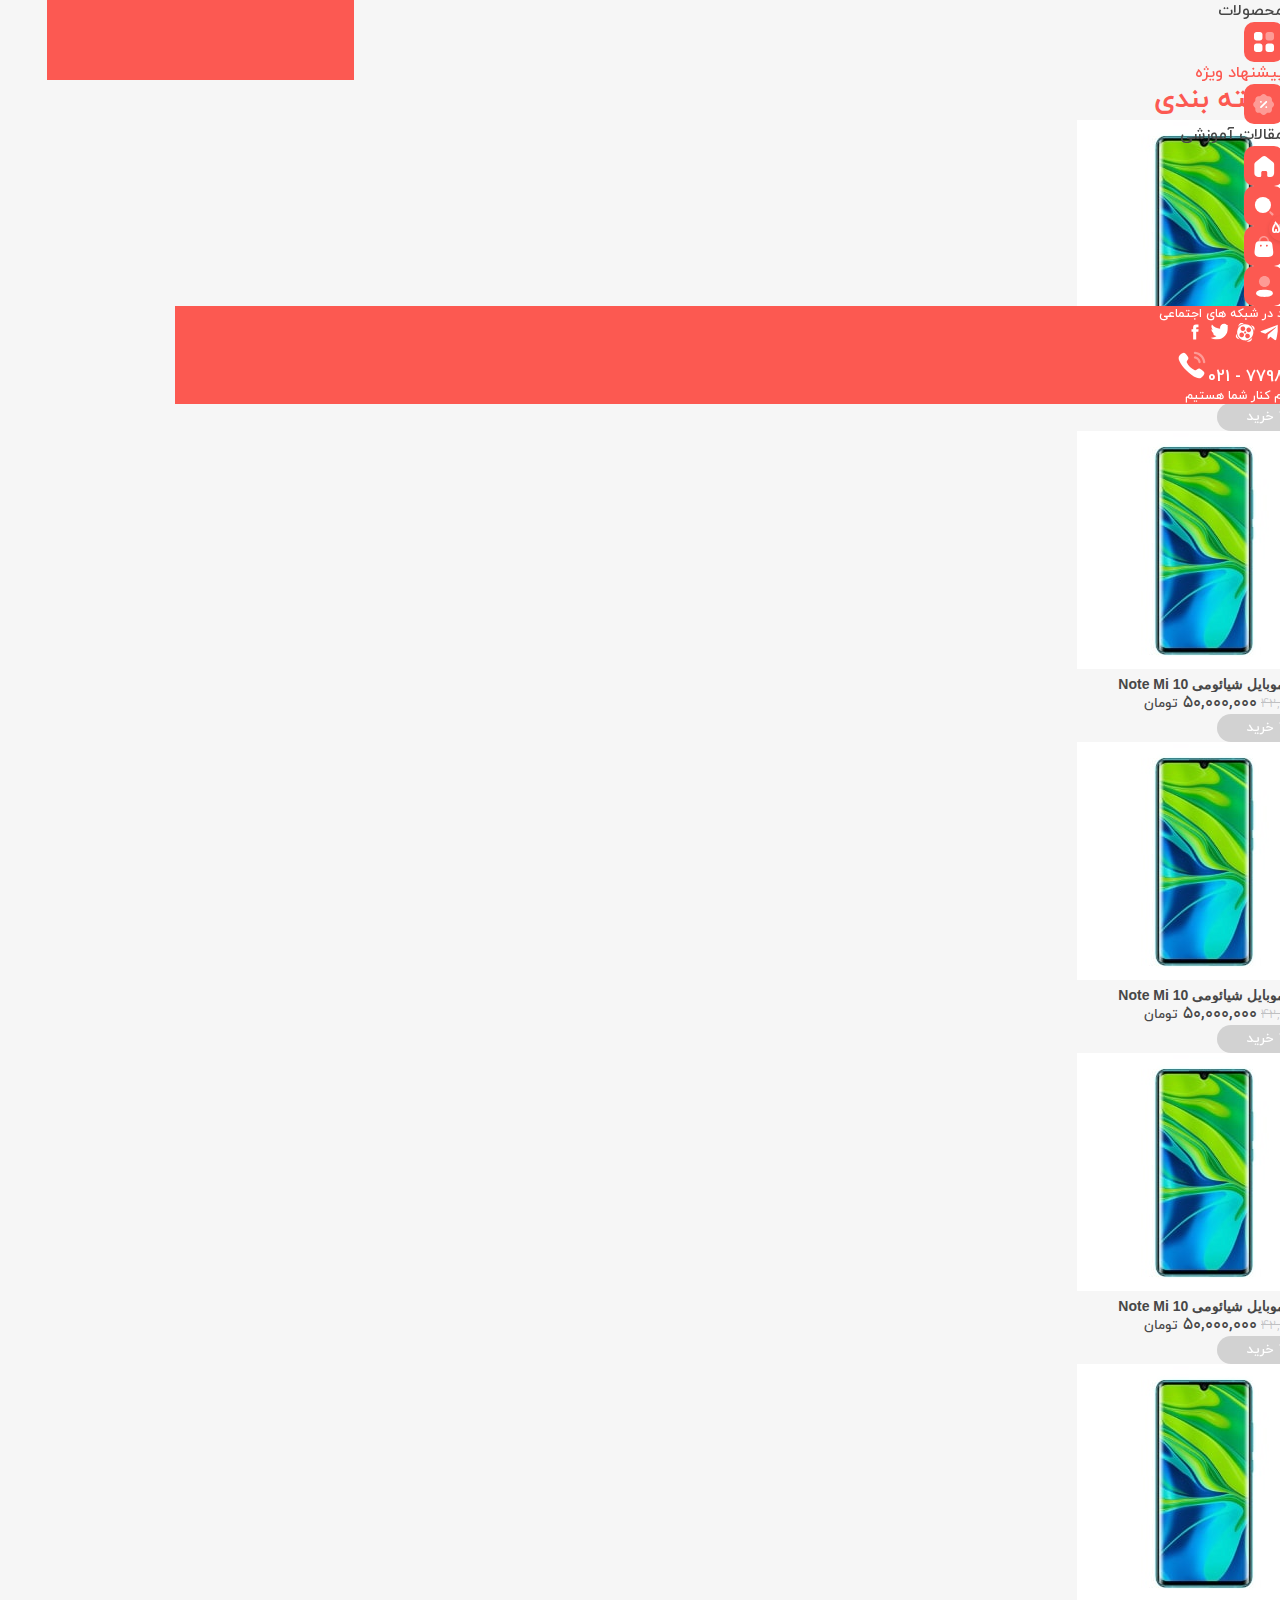
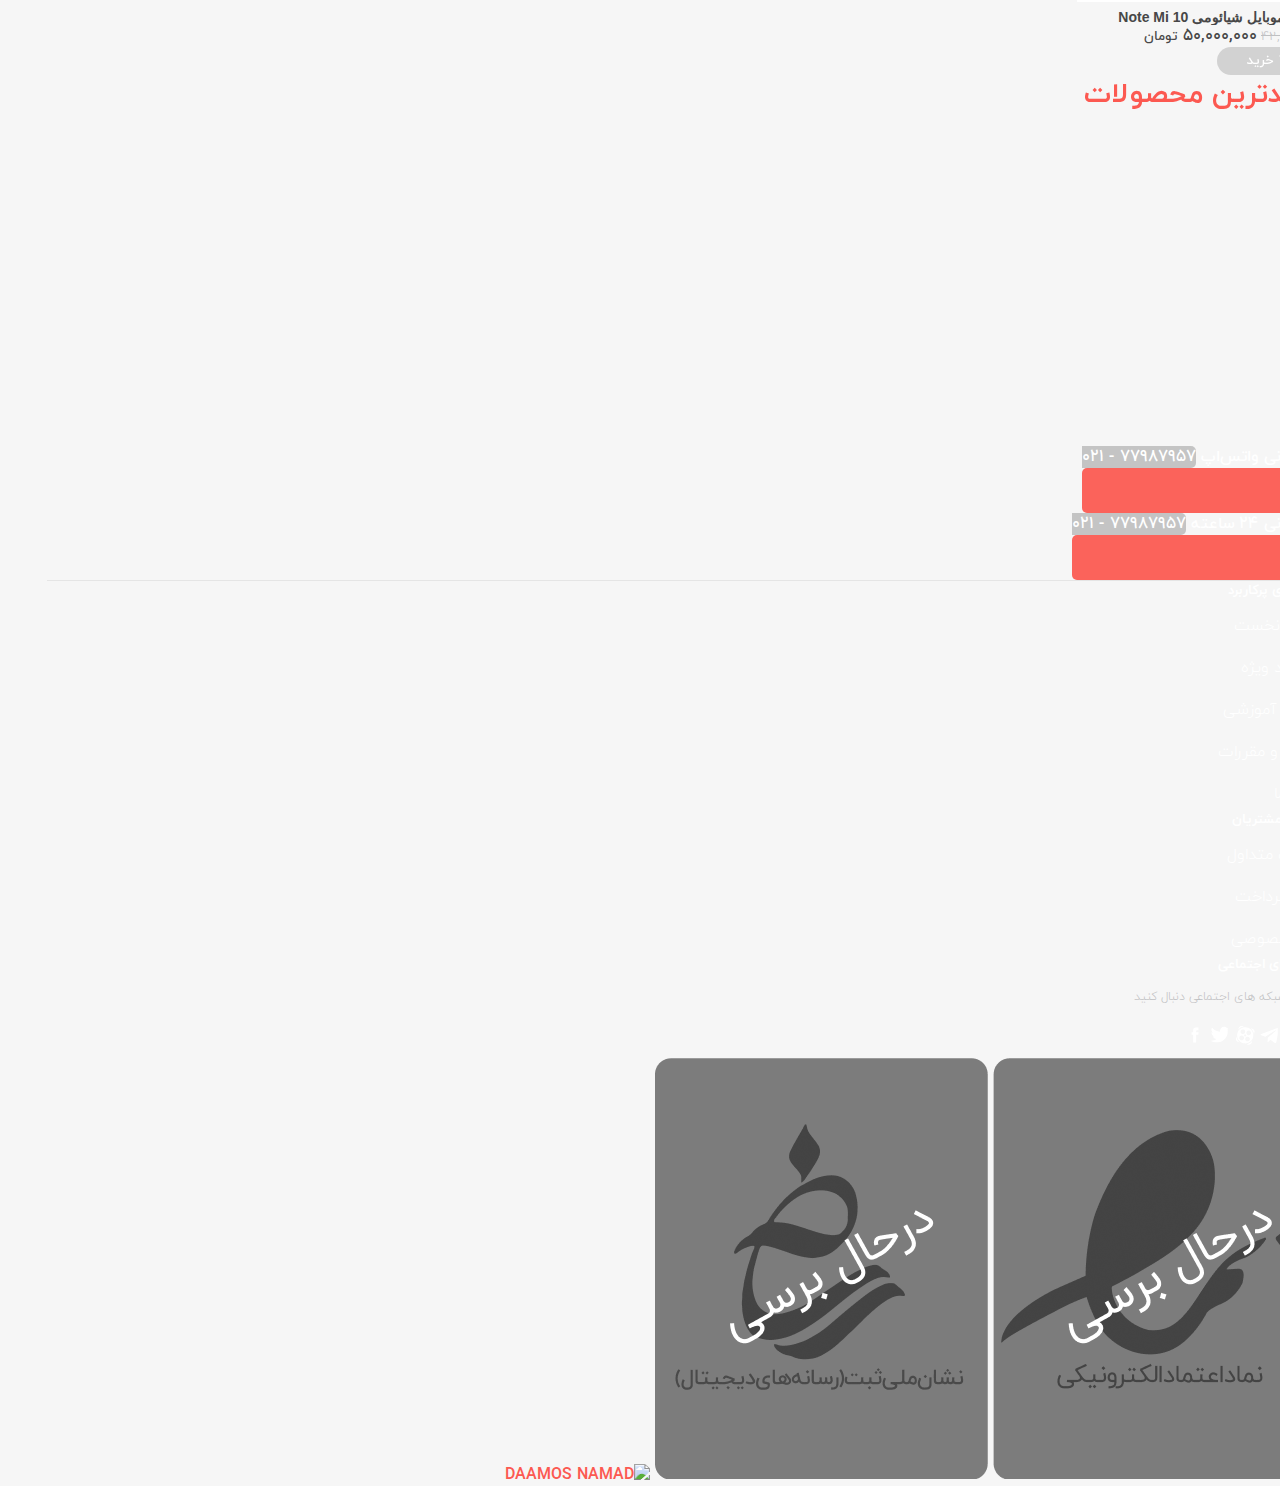
==== products_all.html @ ea63126e "init" ====
<!DOCTYPE html>
<html lang="fa">
<head>
    <!-- Required meta tags -->
    <meta charset="utf-8">
    <!--<meta name="viewport" content="width=device-width, initial-scale=1, shrink-to-fit=no">-->
    <meta name="viewport" content="width=320px, initial-scale=1,minimum-scale=0">
    <meta http-equiv="Content-Type" content="text/html; charset=utf-8"/>
    <meta http-equiv="Content-Type" content="text/html; charset=ISO-8859-1">
    <meta http-equiv="X-UA-Compatible" content="IE=edge">
    <!--<meta http-equiv="cache-control" content="no-cache"/>-->
    <meta name="robots" content="index, follow">

    <!-- Chrome, Firefox OS and Opera -->
    <meta name="theme-color" content="#FC5951"/>
    <!-- Windows Phone -->
    <meta name="msapplication-navbutton-color" content="#FC5951"/>
    <!-- iOS Safari -->
    <meta name="apple-mobile-web-app-title" content="">
    <meta name="apple-mobile-web-app-capable" content="yes">
    <meta name="apple-mobile-web-app-status-bar-style" content="#FC5951"/>

    <!--<link rel="home" href="http://localhost:8000/">-->


    <!-- Preloads -->
    <link rel="preload" as="font" type="font/woff" href="assets/fonts/iranyekan/woff/iranyekanwebmediumfanum.woff"/>
    <link rel="preload" as="style" type="text/css" href="assets/css/app.css"/>
    <link rel="preload" as="script" href="assets/js/outJs.js"/>


    <!-- Bootstrap CSS -->
    <link media="all" rel="stylesheet" href="https://stackpath.bootstrapcdn.com/bootstrap/4.5.0/css/bootstrap.min.css"
          integrity="sha384-9aIt2nRpC12Uk9gS9baDl411NQApFmC26EwAOH8WgZl5MYYxFfc+NcPb1dKGj7Sk" crossorigin="anonymous">
    <!--<link media="all" rel="stylesheet" href="https://stackpath.bootstrapcdn.com/font-awesome/4.7.0/css/font-awesome.min.css">-->

    <!--datepicker-->
    <!--<link rel="stylesheet" href="assets/css/datepicker/persianDatepicker-default.css"/>-->

    <!--swiper-->
    <!--swiper-->
    <!--<link medial="all" rel="stylesheet" href="assets/css/swiper6/swiper-bundle.min.css">-->
    <!--<link media="all" rel="stylesheet" href="https://unpkg.com/swiper/swiper-bundle.css">-->
    <link media="all" rel="stylesheet" type="text/css" href="https://unpkg.com/swiper/swiper-bundle.min.css">

    <!--video.js-->
    <!--<link href="https://vjs.zencdn.net/7.8.4/video-js.css" rel="stylesheet" />
    <script src="https://vjs.zencdn.net/ie8/1.1.2/videojs-ie8.min.js"></script>-->
    <!-- If you'd like to support IE8 (for Video.js versions prior to v7) -->

    <!--css-->
    <link media="screen" rel="stylesheet" type="text/css" href="assets/css/fonts/iranyekan.min.css">
    <link media="screen" rel="stylesheet" type="text/css" href="assets/css/fonts/orbitron.css">
    <link media="all" rel="stylesheet" type="text/css" href="assets/css/app.css">
    <link media="screen" rel="stylesheet" type="text/css" href="assets/css/myMedia.css">
    <link media="screen" rel="stylesheet" type="text/css" href="assets/css/outStyle.css">
    <link media="screen" rel="stylesheet" type="text/css" href="assets/css/customized-ami.css">

    <!--froala-->
    <!--<link rel="stylesheet" href="assets/froala/css/froala_style.css">-->

    <!--jquery-ui-->
    <!--    <link href="assets/css/jquery-ui-1.12.1/jquery-ui.min.css" rel="stylesheet">-->
    <!--    <link rel="stylesheet" href="https://code.jquery.com/ui/1.12.1/themes/smoothness/jquery-ui.css">-->

    <!--Fav Icon-->
    <link rel="shortcut icon" type="image/png" href="assets/img/logo/logo.png">

    <title>داموس | پروژه در حال توسعه</title>


    <!--<script defer src="https://unpkg.com/swiper/swiper-bundle.js"></script>-->
    <script defer src="https://unpkg.com/swiper/swiper-bundle.min.js"></script>
</head>
<body dir="rtl">

<!--<div class="shopDone">
    <img src="assets/img/logo/logo.svg"/>
    <span class="mt-1">خرید شما با موفقیت ثبت شد</span>
    <span class="mt-1">به دلیل بروز رسانی درگاه بانک تماس بگیرید</span>
    <a href="" class="mt-2 text-white font-med">بازگشت به سایت</a>
</div>-->

<!--<div class="fixed top0 right0 window h-100 w-100 bg-overblack-darker z-loader d-flex flex-column align-items-center justify-content-center invisible hide"
     id="loader">
    <i class=" fa fa-spinner fa-spin fa-3x text-mos"></i>
    <span data-abort="spinner" class="text-danger"
          style="cursor: pointer;display: block;margin-top:10px;font-size: large;text-align: center">بازگشت</span>
</div>-->


<header style="top: 0; opacity: 1; display: block;" class="container-fluid bg-var-header op-mxsm-100-imp">
    <div class="container h-100">
        <div class="row h-100">
            <div class="col h-100 mx-auto">
                <div class="flex h-100 align-items-center">
                    <!--logo svg-->
                    <svg class="logo mx-auto" viewBox="0 0 43 57" fill="none" xmlns="http://www.w3.org/2000/svg">
                        <path d="M9.96206 29.9959C11.4367 29.8976 12.8458 30.3892 13.9272 31.3395L19.9897 36.6482C20.6778 37.2381 21.6937 37.2381 22.3491 36.5827L27.6251 31.5689C28.7065 30.5203 30.1484 29.9959 31.6558 30.0615C33.1632 30.127 34.5395 30.7824 35.5226 31.9294L42.5354 39.8925V22.295C42.5354 20.6893 41.6178 19.2474 40.1432 18.5592C39.6189 18.3298 39.029 18.0677 38.3736 17.8055C36.8334 11.612 31.8852 -2.77401 19.2687 0.470211C19.2687 0.470211 33.0321 0.0114332 34.9 17.8711C35.1622 20.6893 34.9655 22.7538 34.9655 22.7538L32.3112 22.1639C32.2784 20.2633 31.9179 17.4778 31.623 15.6755C26.3143 14.4302 19.4326 13.8076 11.6989 15.5116C15.0742 2.69857 23.1356 3.97659 23.1356 3.97659C11.0762 -1.5943 7.47155 22.0001 7.47155 22.0001H7.53709C7.50432 22.1639 7.50432 22.3278 7.47155 22.4916L4.78441 22.8521C4.78441 22.8521 4.71887 20.3616 5.50535 17.3467C4.48948 17.7072 3.47361 18.1332 2.42497 18.592C0.950327 19.2474 0 20.722 0 22.3278V38.9749L6.19352 31.8311C7.14385 30.7496 8.48742 30.0942 9.96206 29.9959Z"
                              fill="url(#paint0_linear)"/>
                        <path d="M42.4699 48.8403L32.7372 37.7313C32.4095 37.3708 31.9835 37.1415 31.4919 37.1415C31.0004 37.1087 30.5416 37.3053 30.2139 37.633L24.9379 42.6468C22.8734 44.613 19.6947 44.6785 17.5647 42.8107L11.5022 37.5019C11.1418 37.207 10.683 37.0431 10.2242 37.0759C9.76544 37.1087 9.33944 37.3381 9.01174 37.6658L0 48.0538V48.742C0 53.297 3.703 57 8.25803 57H34.2446C38.7996 57 42.4698 53.3298 42.5026 48.8076L42.4699 48.8403Z"
                              fill="#FA7670"/>
                        <defs>
                            <linearGradient id="paint0_linear" x1="21.2677" y1="0.652084" x2="21.2677" y2="38.0753"
                                            gradientUnits="userSpaceOnUse">
                                <stop offset="0.0376884" stop-color="#FA7670"/>
                                <stop offset="1" stop-color="#FF5A52"/>
                            </linearGradient>
                        </defs>
                    </svg>

                    <!--Navigation-->
                    <nav class="navigation d-flex align-items-center m-0 w-100 w-sm-90 mr-lg-0 mx-sm-auto">
                        <ul class="d-flex align-items-center mb-0 w-100 justify-content-around justify-content-md-around">
                            <!--Menu icon-->
                            <li class="order-first px-md-4 pointer" data-menu="in-out">
                                <span class="d-none d-md-block">محصولات</span>
                                <!--Menu - Purchase icon-->
                                <div class="icons d-md-none">
                                    <svg width="24" height="24" viewBox="0 0 24 24" fill="none" xmlns="http://www.w3.org/2000/svg">
                                        <path opacity="0.4" d="M16.0755 2H19.4615C20.8637 2 22 3.14585 22 4.55996V7.97452C22 9.38864 20.8637 10.5345 19.4615 10.5345H16.0755C14.6732 10.5345 13.537 9.38864 13.537 7.97452V4.55996C13.537 3.14585 14.6732 2 16.0755 2Z" fill="white"/>
                                        <path fill-rule="evenodd" clip-rule="evenodd" d="M4.53852 2H7.92449C9.32676 2 10.463 3.14585 10.463 4.55996V7.97452C10.463 9.38864 9.32676 10.5345 7.92449 10.5345H4.53852C3.13626 10.5345 2 9.38864 2 7.97452V4.55996C2 3.14585 3.13626 2 4.53852 2ZM4.53852 13.4655H7.92449C9.32676 13.4655 10.463 14.6114 10.463 16.0255V19.44C10.463 20.8532 9.32676 22 7.92449 22H4.53852C3.13626 22 2 20.8532 2 19.44V16.0255C2 14.6114 3.13626 13.4655 4.53852 13.4655ZM19.4615 13.4655H16.0755C14.6732 13.4655 13.537 14.6114 13.537 16.0255V19.44C13.537 20.8532 14.6732 22 16.0755 22H19.4615C20.8637 22 22 20.8532 22 19.44V16.0255C22 14.6114 20.8637 13.4655 19.4615 13.4655Z" fill="white"/>
                                    </svg>
                                </div>
                            </li>

                            <!--Offer icon-->
                            <li class="order-first d-none d-md-block px-md-4">
                                <a href class="d-none d-md-block">پیشنهاد ویژه</a>

                                <div class="icons d-md-none">
                                    <svg width="26" height="25" viewBox="0 0 26 25" fill="none"
                                         xmlns="http://www.w3.org/2000/svg">
                                        <path opacity="0.4"
                                              d="M12.624 22.9148C11.823 22.9148 11.023 22.6106 10.4115 22.0033L9.65111 21.2429C9.35632 20.9492 8.96153 20.7867 8.54278 20.7856H7.47298C5.74382 20.7856 4.33653 19.3783 4.33653 17.6492V16.5783C4.33548 16.1606 4.17298 15.7658 3.87819 15.469L3.13028 14.7221C1.90528 13.5044 1.90007 11.5138 3.11882 10.2877L3.87923 9.52626C4.17298 9.23147 4.33548 8.83667 4.33653 8.41792V7.34917C4.33653 5.61897 5.74382 4.21167 7.47298 4.21167H8.54382C8.96153 4.21167 9.35528 4.04917 9.65215 3.7523L10.4011 3.00542C11.6188 1.78042 13.6084 1.77417 14.8355 2.99397L15.5959 3.75438C15.8917 4.04917 16.2855 4.21167 16.7032 4.21167H17.774C19.5032 4.21167 20.9105 5.61897 20.9105 7.34917V8.41896C20.9115 8.83667 21.074 9.23146 21.3688 9.52834L22.1167 10.2763C22.7094 10.8658 23.0376 11.6513 23.0407 12.4898C23.0428 13.3231 22.7219 14.1075 22.1376 14.7002C22.1272 14.7106 22.1178 14.7221 22.1074 14.7315L21.3678 15.471C21.074 15.7658 20.9115 16.1606 20.9105 16.5794V17.6492C20.9105 19.3783 19.5032 20.7856 17.774 20.7856H16.7032C16.2855 20.7867 15.8907 20.9492 15.5949 21.244L14.8459 21.9919C14.2355 22.6065 13.4292 22.9148 12.624 22.9148Z"
                                              fill="white"/>
                                        <path fill-rule="evenodd" clip-rule="evenodd"
                                              d="M10.5862 10.4696C10.4143 10.6415 10.1914 10.7342 9.94454 10.7342C9.71329 10.7342 9.48621 10.6394 9.30391 10.4686C9.131 10.2967 9.03308 10.0613 9.03308 9.82277C9.03308 9.59569 9.12891 9.36235 9.29766 9.18214C9.39037 9.08839 9.50079 9.01756 9.61121 8.98006C9.92579 8.83631 10.3435 8.92069 10.5914 9.1811C10.68 9.26964 10.7477 9.36652 10.7925 9.46756C10.8414 9.57589 10.8664 9.69881 10.8664 9.82277C10.8664 10.0707 10.7675 10.3009 10.5862 10.4696ZM15.9481 9.1768C15.5929 8.82263 15.0148 8.82263 14.6596 9.1768L9.30544 14.531C8.95023 14.8862 8.95023 15.4643 9.30544 15.8205C9.47835 15.9924 9.70648 16.0872 9.95023 16.0872C10.194 16.0872 10.4221 15.9924 10.594 15.8205L15.9481 10.4664C16.3034 10.1101 16.3034 9.53305 15.9481 9.1768ZM15.6518 14.3374C15.3143 14.1957 14.9143 14.2728 14.6477 14.5394C14.5925 14.604 14.5143 14.704 14.4612 14.8217C14.405 14.9488 14.3977 15.0853 14.3977 15.1769C14.3977 15.2686 14.405 15.404 14.4612 15.5311C14.5133 15.6478 14.5758 15.7426 14.6581 15.8249C14.8466 15.9999 15.0654 16.0884 15.3091 16.0884C15.5404 16.0884 15.7675 15.9946 15.9539 15.8207C16.1195 15.6551 16.2102 15.4259 16.2102 15.1769C16.2102 14.9269 16.1195 14.6988 15.9529 14.5321C15.8612 14.4415 15.7508 14.3707 15.6518 14.3374Z"
                                              fill="white"/>
                                    </svg>
                                </div>
                            </li>

                            <!--Article-->
                            <li class="order-first d-none d-md-block px-md-4">
                                <a href class="nota"> مقالات آموزشی</a>
                            </li>

                            <!--Home icon-->
                            <li class="order-2 order-md-1 px-md-2 d-md-none">

                                <div class="icons">
                                    <svg width="26" height="25" viewBox="0 0 26 25" fill="none"
                                         xmlns="http://www.w3.org/2000/svg">
                                        <path d="M10.2654 21.6389V18.4538C10.2654 17.6407 10.9294 16.9816 11.7484 16.9816H14.7423C15.1356 16.9816 15.5128 17.1367 15.7909 17.4128C16.0691 17.6889 16.2253 18.0634 16.2253 18.4538V21.6389C16.2228 21.977 16.3563 22.302 16.5962 22.5419C16.8361 22.7818 17.1626 22.9167 17.5031 22.9167H19.5457C20.4996 22.9192 21.4154 22.5447 22.0908 21.8759C22.7663 21.2071 23.1459 20.299 23.1459 19.3519V10.278C23.1458 9.51302 22.8043 8.78738 22.2132 8.29657L15.2646 2.7874C14.0559 1.82146 12.3241 1.85265 11.1515 2.86148L4.36149 8.29657C3.74246 8.77291 3.37247 9.5007 3.35419 10.278V19.3427C3.35419 21.3166 4.96604 22.9167 6.95437 22.9167H8.95032C9.65755 22.9167 10.2323 22.3503 10.2374 21.6482L10.2654 21.6389Z"
                                              fill="white"/>
                                    </svg>

                                </div>
                            </li>

                            <!--search icon-->
                            <li class="order-1 order-md-2 px-md-2 mr-md-auto">
                                <div class="icons pointer" id="search-btn">
                                    <!--search svg-->
                                    <svg width="23" height="23" viewBox="0 0 23 23" fill="none" xmlns="http://www.w3.org/2000/svg">
                                        <ellipse fill="white" cx="9.93677" cy="9.98742" rx="8.06177" ry="8.11242"/>
                                        <path    fill="white" opacity="0.4" d="M19.3825 20.5831C19.0693 20.5729 18.7715 20.4441 18.5488 20.2223L16.6396 17.9908C16.2303 17.6165 16.1968 16.9803 16.5646 16.5646C16.7367 16.3904 16.9708 16.2925 17.2149 16.2925C17.459 16.2925 17.693 16.3904 17.8651 16.5646L20.2662 18.4857C20.612 18.8397 20.7187 19.3652 20.5386 19.8274C20.3585 20.2895 19.9253 20.602 19.4325 20.625L19.3825 20.5831Z"/>
                                    </svg>
                                </div>
                            </li>

                            <!--basket icon-->
                            <li class="order-last px-md-3">
                                <div class="icons rel">
                                    <!--basket svg-->
                                    <span class="abs shadow-on-commerce badge-number">54</span>
                                    <svg width="26" height="25" viewBox="0 0 26 25" fill="none"
                                         xmlns="http://www.w3.org/2000/svg">
                                        <path fill-rule="evenodd" clip-rule="evenodd"
                                              d="M3.59035 16.9946L4.39129 10.5418C4.87921 8.23929 6.26013 7.29175 7.57661 7.29175H18.1545C19.4894 7.29175 20.9163 8.17296 21.3306 10.5418L22.1407 16.9946C22.8036 21.7323 20.3639 22.9167 17.1786 22.9167H8.54326C5.36714 22.9167 3.00116 21.2017 3.59035 16.9946ZM15.899 12.6549C16.4074 12.6549 16.8196 12.2306 16.8196 11.7073C16.8196 11.184 16.4074 10.7598 15.899 10.7598C15.3905 10.7598 14.9783 11.184 14.9783 11.7073C14.9783 12.2306 15.3905 12.6549 15.899 12.6549ZM10.7896 11.7073C10.7896 12.2306 10.3774 12.6549 9.86894 12.6549C9.3605 12.6549 8.94832 12.2306 8.94832 11.7073C8.94832 11.184 9.3605 10.7598 9.86894 10.7598C10.3774 10.7598 10.7896 11.184 10.7896 11.7073Z"
                                              fill="white"/>
                                        <path opacity="0.4"
                                              d="M7.69386 7.05663C7.6906 7.13742 7.70612 7.21788 7.73923 7.29171H9.23622C9.26521 7.21665 9.28057 7.13705 9.28158 7.05663C9.28158 5.05923 10.9064 3.44002 12.9107 3.44002C14.9149 3.44002 16.5397 5.05923 16.5397 7.05663C16.526 7.13439 16.526 7.21394 16.5397 7.29171H18.073C18.0867 7.21394 18.0867 7.13439 18.073 7.05663C17.9565 4.27703 15.6614 2.08337 12.8698 2.08337C10.0782 2.08337 7.78314 4.27703 7.66665 7.05663H7.69386Z"
                                              fill="white"/>
                                    </svg>
                                </div>
                            </li>

                            <!--profile icon-->
                            <li class="order-last px-md-2">
                                <div class="icons">
                                    <svg width="25" height="25" viewBox="0 0 25 25" fill="none"
                                         xmlns="http://www.w3.org/2000/svg">
                                        <path d="M12.4967 15.8069C8.00394 15.8069 4.16644 16.5152 4.16644 19.3485C4.16644 22.1829 7.97998 22.9163 12.4967 22.9163C16.9894 22.9163 20.8269 22.209 20.8269 19.3746C20.8269 16.5402 17.0144 15.8069 12.4967 15.8069Z"
                                              fill="white"/>
                                        <path opacity="0.4"
                                              d="M12.4966 13.108C15.557 13.108 18.0091 10.6549 18.0091 7.59551C18.0091 4.53613 15.557 2.08301 12.4966 2.08301C9.43726 2.08301 6.98413 4.53613 6.98413 7.59551C6.98413 10.6549 9.43726 13.108 12.4966 13.108Z"
                                              fill="white"/>
                                    </svg>
                                </div>
                            </li>

                        </ul>
                    </nav>
                </div>
            </div>

            <div class="col-4 h-100 bg-var-primary-500 d-none d-lg-block"
                 style="border-radius: 0 0 40px 0;"><!--box-shadow: 0 0 32px 0 rgb(var(--color-primary-500));-->
                <div class="row h-100">
                    <div class="col d-none d-xl-flex flex-column justify-content-center f-color-0 pl-0">
                        <div class="mb-2">
                            <p class="f12 mb-0 text-center">گوشی لند در شبکه های اجتماعی</p>
                        </div>
                        <div class="d-flex align-items-center justify-content-around">
                            <!--whatsapp-->
                            <svg width="18" height="18" viewBox="0 0 18 18" fill="none"
                                 xmlns="http://www.w3.org/2000/svg">
                                <g clip-path="url(#clip0)">
                                    <path d="M8.93239 0H8.928C4.08737 0 0.151001 3.93747 0.151001 8.7792C0.151001 10.6996 0.769934 12.4796 1.82234 13.9249L0.728233 17.1864L4.10274 16.1076C5.49095 17.0273 7.14692 17.5584 8.93239 17.5584C13.773 17.5584 17.7094 13.6198 17.7094 8.7792C17.7094 3.93857 13.773 0 8.93239 0ZM14.0408 12.3973C13.829 12.9954 12.9884 13.4914 12.3179 13.6363C11.8592 13.734 11.26 13.8119 9.24296 12.9757C6.66297 11.9068 5.00151 9.2851 4.87201 9.115C4.74801 8.9449 3.82948 7.72679 3.82948 6.46698C3.82948 5.20716 4.46927 4.59371 4.72716 4.33034C4.93896 4.11415 5.28903 4.01539 5.62483 4.01539C5.73347 4.01539 5.83114 4.02087 5.91893 4.02526C6.17682 4.03624 6.30632 4.0516 6.47641 4.45873C6.68821 4.96903 7.20399 6.22884 7.26544 6.35833C7.32799 6.48783 7.39055 6.66341 7.30275 6.83351C7.22045 7.00909 7.14802 7.08701 7.01853 7.23625C6.88903 7.3855 6.76613 7.49963 6.63663 7.65985C6.51811 7.79922 6.38423 7.94847 6.53348 8.20635C6.68272 8.45876 7.1985 9.30046 7.9579 9.97646C8.93788 10.8489 9.7324 11.1276 10.0166 11.2462C10.2284 11.3339 10.4808 11.3131 10.6356 11.1485C10.832 10.9367 11.0745 10.5855 11.3214 10.2398C11.497 9.99182 11.7187 9.9611 11.9513 10.0489C12.1884 10.1312 13.4427 10.7512 13.7006 10.8796C13.9585 11.0091 14.1286 11.0706 14.1911 11.1792C14.2526 11.2879 14.2526 11.7981 14.0408 12.3973Z"
                                          fill="white"/>
                                </g>
                                <defs>
                                    <clipPath id="clip0">
                                        <rect width="17.5584" height="17.5584" fill="white"
                                              transform="translate(0.151001)"/>
                                    </clipPath>
                                </defs>
                            </svg>

                            <!--instagram-->
                            <svg width="19" height="19" viewBox="0 0 19 19" fill="none"
                                 xmlns="http://www.w3.org/2000/svg">
                                <g clip-path="url(#clip0)">
                                    <path d="M12.5778 0.170654H5.77393C2.64301 0.170654 0.104034 2.70963 0.104034 5.84055V12.6444C0.104034 15.7753 2.64301 18.3143 5.77393 18.3143H12.5778C15.7087 18.3143 18.2477 15.7753 18.2477 12.6444V5.84055C18.2477 2.70963 15.7087 0.170654 12.5778 0.170654ZM16.5467 12.6444C16.5467 14.833 14.7664 16.6134 12.5778 16.6134H5.77393C3.58535 16.6134 1.805 14.833 1.805 12.6444V5.84055C1.805 3.65197 3.58535 1.87162 5.77393 1.87162H12.5778C14.7664 1.87162 16.5467 3.65197 16.5467 5.84055V12.6444Z"
                                          fill="white"/>
                                    <path d="M9.17587 4.70654C6.67091 4.70654 4.63995 6.7375 4.63995 9.24246C4.63995 11.7474 6.67091 13.7784 9.17587 13.7784C11.6808 13.7784 13.7118 11.7474 13.7118 9.24246C13.7118 6.7375 11.6808 4.70654 9.17587 4.70654ZM9.17587 12.0774C7.61325 12.0774 6.34092 10.8051 6.34092 9.24246C6.34092 7.6787 7.61325 6.40751 9.17587 6.40751C10.7385 6.40751 12.0108 7.6787 12.0108 9.24246C12.0108 10.8051 10.7385 12.0774 9.17587 12.0774Z"
                                          fill="white"/>
                                    <path d="M14.052 4.97078C14.3859 4.97078 14.6565 4.70018 14.6565 4.36637C14.6565 4.03257 14.3859 3.76196 14.052 3.76196C13.7182 3.76196 13.4476 4.03257 13.4476 4.36637C13.4476 4.70018 13.7182 4.97078 14.052 4.97078Z"
                                          fill="white"/>
                                </g>
                                <defs>
                                    <clipPath>
                                        <rect width="18" height="18" fill="white"/>
                                    </clipPath>
                                </defs>
                            </svg>

                            <!--Telegram-->
                            <svg width="20" height="19" viewBox="0 0 20 19" fill="none"
                                 xmlns="http://www.w3.org/2000/svg">
                                <g clip-path="url(#clip0)">
                                    <path d="M7.82065 11.8467L7.51085 16.2043C7.9541 16.2043 8.14607 16.0139 8.37628 15.7853L10.4544 13.7992L14.7605 16.9527C15.5502 17.3928 16.1067 17.1611 16.3197 16.2262L19.1462 2.98168L19.147 2.9809C19.3975 1.81346 18.7248 1.35694 17.9554 1.64334L1.34122 8.00416C0.207333 8.44429 0.224501 9.07639 1.14846 9.36279L5.39603 10.684L15.2623 4.51043C15.7266 4.20296 16.1488 4.37308 15.8015 4.68055L7.82065 11.8467Z"
                                          fill="white"/>
                                </g>
                                <defs>
                                    <clipPath id="clip0">
                                        <rect width="18.729" height="18.729" fill="white" transform="translate(0.5)"/>
                                    </clipPath>
                                </defs>
                            </svg>

                            <!--Aparat-->
                            <svg width="20" height="19" viewBox="0 0 20 19" fill="none"
                                 xmlns="http://www.w3.org/2000/svg">
                                <path d="M8.92081 0.546452L7.20543 0.0970551C6.46233 -0.100206 5.6713 0.00578212 5.00634 0.391707C4.34137 0.777632 3.85694 1.41189 3.65958 2.15496L3.22662 3.77992C4.64336 2.01594 6.68009 0.859377 8.92081 0.546452Z"
                                      fill="white"/>
                                <path d="M1.36881 10.7756L0.946817 12.365C0.749556 13.1081 0.855543 13.8991 1.24147 14.5641C1.62739 15.229 2.26165 15.7135 3.00473 15.9108L4.64886 16.3493C2.89388 14.9696 1.72282 12.9797 1.36881 10.7756Z"
                                      fill="white"/>
                                <path d="M17.4155 2.80715L15.5686 2.31665C16.5005 3.03346 17.2807 3.92821 17.864 4.94897C18.4473 5.96974 18.822 7.09618 18.9665 8.26294L19.4734 6.34478C19.6682 5.60282 19.561 4.81391 19.1753 4.15084C18.7896 3.48777 18.1568 3.0046 17.4155 2.80715Z"
                                      fill="white"/>
                                <path d="M11.4501 18.1554L13.2175 18.6322C13.9606 18.8294 14.7517 18.7234 15.4166 18.3375C16.0816 17.9516 16.566 17.3173 16.7634 16.5743L17.2621 14.7C15.856 16.5728 13.7671 17.8147 11.4501 18.1554Z"
                                      fill="white"/>
                                <path d="M10.2115 1.24268C8.6057 1.24268 7.03592 1.71886 5.70071 2.61102C4.3655 3.50318 3.32483 4.77124 2.7103 6.25485C2.09577 7.73845 1.93498 9.37097 2.24827 10.946C2.56155 12.5209 3.33484 13.9677 4.47034 15.1032C5.60584 16.2387 7.05256 17.012 8.62755 17.3252C10.2025 17.6385 11.8351 17.4777 13.3187 16.8632C14.8023 16.2487 16.0703 15.208 16.9625 13.8728C17.8546 12.5376 18.3308 10.9678 18.3308 9.36196C18.3308 7.20859 17.4754 5.14342 15.9527 3.62076C14.4301 2.0981 12.3649 1.24268 10.2115 1.24268ZM5.61344 5.29273C5.70026 4.84258 5.91859 4.42828 6.24084 4.10221C6.56309 3.77613 6.97478 3.55292 7.42387 3.4608C7.87296 3.36867 8.33928 3.41177 8.76388 3.58463C9.18848 3.7575 9.55229 4.05238 9.80933 4.43199C10.0664 4.8116 10.2051 5.25889 10.2079 5.71733C10.2108 6.17576 10.0776 6.62474 9.82534 7.00752C9.57304 7.39029 9.21292 7.68967 8.7905 7.86781C8.36809 8.04594 7.90234 8.09483 7.45214 8.00829C7.15306 7.9508 6.86823 7.83495 6.61395 7.66734C6.35966 7.49974 6.14089 7.28367 5.97013 7.03148C5.79938 6.7793 5.67999 6.49594 5.61879 6.1976C5.55759 5.89925 5.55577 5.59177 5.61344 5.29273ZM8.98666 12.3077C8.89935 12.7576 8.68064 13.1716 8.35817 13.4972C8.03569 13.8229 7.62393 14.0456 7.1749 14.1374C6.72587 14.2291 6.25973 14.1857 5.83536 14.0126C5.411 13.8395 5.04746 13.5445 4.79069 13.1649C4.53391 12.7853 4.39542 12.3381 4.3927 11.8798C4.38999 11.4215 4.52318 10.9727 4.77544 10.59C5.02771 10.2074 5.38772 9.90813 5.81 9.73003C6.23229 9.55193 6.69789 9.50299 7.14797 9.5894C7.44733 9.64687 7.73242 9.76282 7.98691 9.9306C8.2414 10.0984 8.46031 10.3147 8.63109 10.5672C8.80188 10.8197 8.9212 11.1034 8.98221 11.402C9.04322 11.7007 9.04474 12.0085 8.98666 12.3077ZM9.9704 10.4307C9.7706 10.392 9.58671 10.295 9.44194 10.152C9.29718 10.009 9.19801 9.82627 9.15695 9.62694C9.1159 9.42761 9.13479 9.22059 9.21125 9.03199C9.28771 8.84339 9.41831 8.68165 9.58657 8.56719C9.75484 8.45272 9.95324 8.39065 10.1567 8.3888C10.3602 8.38695 10.5597 8.44541 10.7301 8.5568C10.9004 8.6682 11.0339 8.82754 11.1138 9.01472C11.1936 9.2019 11.2163 9.40854 11.1788 9.60858C11.1539 9.7421 11.1027 9.86936 11.0284 9.98304C10.954 10.0967 10.8579 10.1946 10.7456 10.271C10.6333 10.3474 10.507 10.4008 10.374 10.4282C10.2409 10.4556 10.1038 10.4564 9.9704 10.4307ZM14.8069 13.4257C14.7201 13.8759 14.5018 14.2902 14.1795 14.6162C13.8573 14.9423 13.4456 15.1655 12.9965 15.2576C12.5474 15.3498 12.0811 15.3067 11.6565 15.1338C11.2319 14.9609 10.8681 14.6661 10.611 14.2865C10.354 13.9068 10.2153 13.4596 10.2124 13.0011C10.2096 12.5427 10.3427 12.0937 10.595 11.7109C10.8473 11.3282 11.2074 11.0288 11.6298 10.8506C12.0523 10.6725 12.518 10.6236 12.9682 10.7102C13.2673 10.7676 13.5521 10.8835 13.8064 11.0511C14.0607 11.2187 14.2795 11.4348 14.4502 11.687C14.621 11.9391 14.7404 12.2225 14.8016 12.5209C14.8628 12.8192 14.8646 13.1267 14.8069 13.4257ZM13.2724 9.12904C12.8222 9.04223 12.4079 8.82389 12.0819 8.50165C11.7558 8.1794 11.5326 7.76771 11.4404 7.31862C11.3483 6.86953 11.3914 6.40321 11.5643 5.97861C11.7371 5.55401 12.032 5.1902 12.4116 4.93316C12.7912 4.67613 13.2385 4.53742 13.697 4.53457C14.1554 4.53173 14.6044 4.66486 14.9872 4.91716C15.3699 5.16945 15.6693 5.52957 15.8474 5.95198C16.0256 6.3744 16.0745 6.84015 15.9879 7.29035C15.9308 7.58968 15.8151 7.8748 15.6477 8.12939C15.4802 8.38399 15.2642 8.60307 15.0119 8.7741C14.7597 8.94513 14.4763 9.06476 14.1778 9.12613C13.8793 9.18751 13.5716 9.18943 13.2724 9.13178V9.12904Z"
                                      fill="white"/>
                            </svg>

                            <!--Twitter-->
                            <svg width="20" height="20" viewBox="0 0 20 20" fill="none"
                                 xmlns="http://www.w3.org/2000/svg">
                                <g clip-path="url(#clip0)">
                                    <path d="M19.9465 3.66858C19.2283 3.98364 18.4629 4.19248 17.665 4.29388C18.4859 3.80378 19.1124 3.03362 19.4069 2.10533C18.6416 2.56163 17.7966 2.88394 16.8961 3.0638C16.1694 2.29003 15.1336 1.81079 14.0037 1.81079C11.8116 1.81079 10.0467 3.59012 10.0467 5.77142C10.0467 6.08527 10.0733 6.38706 10.1385 6.67436C6.84662 6.51381 3.93379 4.93608 1.97702 2.53266C1.6354 3.12537 1.43501 3.80378 1.43501 4.5341C1.43501 5.90541 2.14119 7.121 3.19381 7.82476C2.55765 7.81269 1.93356 7.628 1.40483 7.33708C1.40483 7.34915 1.40483 7.36484 1.40483 7.38053C1.40483 9.30471 2.77735 10.903 4.5772 11.2711C4.25489 11.3593 3.90361 11.4015 3.53906 11.4015C3.28556 11.4015 3.02964 11.387 2.78942 11.3339C3.30246 12.902 4.75827 14.0548 6.48931 14.0922C5.14214 15.1461 3.43162 15.781 1.57987 15.781C1.25515 15.781 0.943705 15.7665 0.632263 15.7267C2.38624 16.8578 4.46493 17.5036 6.70659 17.5036C13.9929 17.5036 17.9764 11.4679 17.9764 6.23617C17.9764 6.06113 17.9704 5.89213 17.962 5.72434C18.7478 5.16664 19.4081 4.47012 19.9465 3.66858Z"
                                          fill="white"/>
                                </g>
                                <defs>
                                    <clipPath id="clip0">
                                        <rect width="19.3142" height="19.3142" fill="white"
                                              transform="translate(0.632263)"/>
                                    </clipPath>
                                </defs>
                            </svg>

                            <!--Facebook-->
                            <svg width="20" height="20" xmlns="http://www.w3.org/2000/svg" x="0px" y="0px"
                                 viewBox="0 0 15 15">
                                <path fill="#FFFFFF"
                                      d="M6.1,13.1h2.3V7.4h1.6l0.2-1.9H8.4V4.5c0-0.4,0.1-0.6,0.5-0.6h1.2v-2H8.5C6.8,1.8,6.1,2.6,6.1,4v1.5H4.9v1.9 h1.2V13.1z"/>
                            </svg>

                        </div>
                    </div>
                    <div class="col d-flex flex-column justify-content-center f-color-0 pl-0 mx-auto">
                        <a href="tel:" class="d-flex align-items-center justify-content-center">
                            <span dir="ltr" class="f-color-0">
                                021 - 77987957
                            </span>
                            <!--phone Svg-->
                            <svg width="32" height="32" viewBox="0 0 32 32" fill="none"
                                 xmlns="http://www.w3.org/2000/svg">
                                <path fill="white" opacity="0.4"
                                      d="M19.2244 7.31976C18.5897 7.20251 18.0067 7.60756 17.8859 8.22714C17.7651 8.84671 18.1714 9.45163 18.7889 9.57288C20.6479 9.9353 22.0833 11.3743 22.4471 13.2397V13.241C22.5507 13.778 23.0234 14.1684 23.5678 14.1684C23.6409 14.1684 23.7139 14.1617 23.7883 14.1484C24.4057 14.0245 24.8121 13.4209 24.6912 12.8C24.1481 10.0139 22.0036 7.86205 19.2244 7.31976Z"/>
                                <path fill="white" opacity="0.4"
                                      d="M19.1414 2.67708C18.844 2.63444 18.5452 2.72238 18.3075 2.91158C18.0632 3.10345 17.9105 3.38059 17.8773 3.69105C17.8069 4.31862 18.2597 4.88623 18.8864 4.95684C23.2087 5.43918 26.5682 8.8062 27.0542 13.1419C27.1192 13.7228 27.6066 14.1612 28.1882 14.1612C28.232 14.1612 28.2745 14.1585 28.3183 14.1532C28.6224 14.1199 28.8933 13.9693 29.0845 13.7295C29.2744 13.4896 29.3607 13.1912 29.3262 12.8861C28.7206 7.47645 24.5339 3.278 19.1414 2.67708Z"/>
                                <path fill="white"
                                      d="M23.4732 19.5638C22.6087 19.3799 21.9249 19.7796 21.3194 20.1287C20.6993 20.4885 19.5188 21.4411 18.8442 21.196C15.3838 19.7783 12.1292 16.7604 10.7203 13.3014C10.472 12.6125 11.4241 11.4307 11.7813 10.8071C12.1305 10.2022 12.5236 9.51334 12.3443 8.64727C12.1823 7.8678 10.0869 5.21229 9.34597 4.48612C8.85599 4.00645 8.35671 3.74263 7.84282 3.69866C5.91077 3.61739 3.75299 6.18496 3.37454 6.7992C2.42512 8.10897 2.43176 9.85177 3.39048 11.965C5.70097 17.6411 14.4397 26.2072 20.1601 28.5949C21.2145 29.0866 22.1812 29.3331 23.0483 29.3331C23.8968 29.3331 24.6523 29.0972 25.3016 28.6295C25.7903 28.3484 28.4753 26.0926 28.4035 24.1166C28.3624 23.613 28.0981 23.1093 27.6228 22.6217C26.8977 21.8768 24.25 19.7277 23.4732 19.5638Z"/>
                            </svg>
                        </a>
                        <div class="justify-content-center">
                            <p class="f12 mb-0 text-center">در هر قدم کنار شما هستیم</p>
                        </div>
                    </div>
                </div>
            </div>

        </div>
    </div>
</header>
<!--menu Body after click start-->
<section class="menu" data-toggle="menu">
    <aside class="menuBody" style="padding-bottom: 55px">
        <div class="row mx-0 align-items-center justify-content-center rel" style="height: 40px">
            <span class="abs text-vargray-300 pointer" data-closeMenu>&times;</span>
            <span class="mx-auto font-med text-vargray-300">منو</span>
            <span class="abs text-vargray-300 pointer" data-backMenu style="display: none">
                    <img src="https://empstore.ir/assets/img/icons/arrow-left-979797.svg" alt="back" class="w13"/>
                </span>
        </div>
        <div class="h-calc40 rel">
            <ul class="mb-0 abs w-100 h-100 top0 scroll-y-auto scroll-trans">
                <li class="py-2 px-4 col mx-auto font-med text-vargray-300 border-divider pointer" data-target="cats">دسته بندی ها</li>
                <li class="py-2 px-4 col mx-auto font-med text-vargray-300 border-divider pointer" data-target="brands" data-id="2">برندها</li>
                <li class="py-2 px-4 col mx-auto font-med text-vargray-300 border-divider"><a href>اخبار</a></li>
            </ul>

            <ul class="cat-items menu-mainCat mb-0 bg-vargray-200 abs w-100 h-100 top0 scroll-y-auto scroll-trans" data-toggle="cats">

                <li class="py-2 px-4 col mx-auto font-med text-vargray-300 border-divider pointer" data-target="cat" data-id="1">دسته بندی تستی</li>

            </ul>


            <ul class="cat-items menu-mainCat mb-0 bg-vargray-200 abs w-100 h-100 top0 scroll-y-auto scroll-trans" data-toggle="brands">

                <li class="py-2 px-4 col mx-auto font-med text-vargray-300 border-divider"><a href>دسته بندی تستی</a></li>

            </ul>


            <div class="w-100 h-100 subcat-items">

                <ul class="menu-subCat mb-0 w-100 h-100 bg-vargray-200 abs top0 scroll-y-auto scroll-trans" data-toggle="cat" data-id="1">

                    <li class="col py-2 px-4 mx-auto font-med text-vargray-300 text-vargray-400 border-divider">
                        <a href>دسته بندی تستی</a>
                    </li>

                </ul>

            </div>
        </div>
    </aside>
</section>
<!--menu Body after click end-->
<!--<div class="fake-header"></div>-->

<!--Search Start-->
<section class="search-box w-100 p-2 d-flex align-items-center" id="search-box" style="display: none; top: -100%; opacity: 0;">

    <div class="container-fluid">
        <div class="container px-2 h-100 align-items-center d-flex justify-content-center rel z-on3">
            <!--search svg-->
            <svg width="24" height="24" viewBox="0 0 24 24" fill="none" xmlns="http://www.w3.org/2000/svg">
                <circle cx="11.7669" cy="11.7666" r="8.98856" stroke="rgb(var(--color-primary-500))" stroke-width="1.5" stroke-linecap="round" stroke-linejoin="round"/>
                <path opacity="0.4" d="M18.0186 18.4851L21.5426 22" stroke="rgb(var(--color-primary-500))" stroke-width="1.5" stroke-linecap="round" stroke-linejoin="round"/>
            </svg>
            <!--<div class="vertical-divider bg-var-primary"></div>-->
            <input type="text" class="search-input" placeholder="جستجو در گوشی لند ...">
            <!--close svg-->
            <!--<svg width="30" height="30" viewBox="0 0 18 18" fill="none" xmlns="http://www.w3.org/2000/svg" id="close-search-box">
                <path fill="rgb(var(&#45;&#45;color-primary-500))" fill-rule="evenodd" clip-rule="evenodd" d="M5.46967 5.46967C5.76256 5.17678 6.23744 5.17678 6.53033 5.46967L9 7.93935L11.4697 5.46967C11.7625 5.17678 12.2374 5.17678 12.5303 5.46967C12.8232 5.76256 12.8232 6.23744 12.5303 6.53033L10.0606 9L12.5303 11.4697C12.8232 11.7625 12.8232 12.2374 12.5303 12.5303C12.2374 12.8232 11.7625 12.8232 11.4697 12.5303L9 10.0606L6.53033 12.5303C6.23744 12.8232 5.76256 12.8232 5.46967 12.5303C5.17678 12.2374 5.17678 11.7625 5.46967 11.4697L7.93935 9L5.46967 6.53033C5.17678 6.23744 5.17678 5.76256 5.46967 5.46967Z"/>
            </svg>-->
            <svg id="close-search-box" fill="rgb(var(--color-primary-500))" xmlns="http://www.w3.org/2000/svg"  viewBox="0 0 128 128" width="30" height="30">    <path d="M 64 6 C 48.5 6 33.9 12 23 23 C 12 33.9 6 48.5 6 64 C 6 79.5 12 94.1 23 105 C 34 116 48.5 122 64 122 C 79.5 122 94.1 116 105 105 C 116 94 122 79.5 122 64 C 122 48.5 116 33.9 105 23 C 94.1 12 79.5 6 64 6 z M 64 12 C 77.9 12 90.900781 17.399219 100.80078 27.199219 C 110.70078 36.999219 116 50.1 116 64 C 116 77.9 110.60078 90.900781 100.80078 100.80078 C 90.900781 110.60078 77.9 116 64 116 C 50.1 116 37.099219 110.60078 27.199219 100.80078 C 17.299219 91.000781 12 77.9 12 64 C 12 50.1 17.399219 37.099219 27.199219 27.199219 C 36.999219 17.299219 50.1 12 64 12 z M 50.5625 47.5 C 49.8 47.5 49.05 47.800391 48.5 48.400391 C 47.3 49.600391 47.3 51.499609 48.5 52.599609 L 59.800781 64 L 48.400391 75.300781 C 47.200391 76.500781 47.200391 78.4 48.400391 79.5 C 49.000391 80.1 49.8 80.400391 50.5 80.400391 C 51.2 80.400391 51.999609 80.1 52.599609 79.5 L 64 68.199219 L 75.300781 79.5 C 75.900781 80.1 76.700391 80.400391 77.400391 80.400391 C 78.100391 80.400391 78.9 80.1 79.5 79.5 C 80.7 78.3 80.7 76.400781 79.5 75.300781 L 68.199219 64 L 79.5 52.699219 C 80.7 51.499219 80.699609 49.600391 79.599609 48.400391 C 78.399609 47.200391 76.500391 47.200391 75.400391 48.400391 L 64 59.800781 L 52.699219 48.400391 C 52.099219 47.800391 51.325 47.5 50.5625 47.5 z"/></svg>
        </div>
    </div>

    <div class="search-shadow"></div>

</section>
<!--Start End-->



















<!--Main Content Start-->
<main class="container-fluid mx-0 pb-5 mt-2 mt-md-5">



    <!--New Products Swiper-->
    <section class="container-fluid px-0 px-md-3 mt-2">
        <section class="container">
            <div class="row">
                <div class="col pt-3 px-0">
                    <h3 class="mb-0 h3-lg h5 px-3"><a href class="d-block text-center">نام دسته بندی</a></h3>
                </div>
            </div>
            <div class="row products_list">
                <div class="col py-2">
                    <div class="row">
                        <div class="col-12 col-md-4 mt-4">
                            <a href="products_single.html" class="nota card border-none rounded-10x overflow-hidden shadow-on-commerce w-100 h-100">
                                <figure class="rel">

                                    <!--offer Timer and Labels-->
                                    <div class="product-labels mt-2 right0 w-100 text-white px-lg-2 abs hide">
                                        <div class="f12 f10-mxmd d-flex bg-var-primary-500 w-100 px-2 rounded-20x max-cw">
                                            <span class="f14 f12-mxlg">جدید</span>
                                        </div>
                                    </div>


                                    <!--image-->
                                    <img class="card-img-top" src="assets/img/products/prod-1-min.jpg"
                                          alt="product"/>
                                </figure>


                                <div class="d-flex flex-column w-100">
                                    <div class="card-body d-flex flex-column isa p-2">
                                        <h6 class="card-title font-eng limitText-2 mb-0 f14">گوشی موبایل شیائومی Note Mi 10</h6>
                                    </div>


                                    <div class="card-footer border-none bg-none d-flex px-2 pb-4 pb-md-3">
                                        <div class="col col-lg-7 px-0 mx-0 d-flex flex-column justify-content-end text-right">
                                            <small class="card-text f-color-300 font-light">
                                                <del>42,085,000</del>
                                            </small>
                                            <span class="card-text d-block f14-mxmd">
                                                <span>50,000,000</span>
                                                <small>تومان</small>
                                            </span>
                                        </div>
                                        <div class="col pl-0 pr-2 mx-0 d-none d-lg-flex flex-column justify-content-end text-right">
                                            <span class="btn-fake-purchase hover-bg-success mr-auto">
                                                <svg width="25" height="15" viewBox="0 0 26 25"
                                                     fill="none" xmlns="http://www.w3.org/2000/svg">
                                                    <path opacity="0.4" fill-rule="evenodd"
                                                          clip-rule="evenodd"
                                                          d="M6.65686 21.4464C6.65686 20.5714 7.36519 19.863 8.24019 19.863C9.10478 19.863 9.81311 20.5714 9.81311 21.4464C9.81311 22.311 9.10478 23.0193 8.24019 23.0193C7.36519 23.0193 6.65686 22.311 6.65686 21.4464ZM18.3756 21.4464C18.3756 20.5714 19.0839 19.863 19.9589 19.863C20.8235 19.863 21.5319 20.5714 21.5319 21.4464C21.5319 22.311 20.8235 23.0193 19.9589 23.0193C19.0839 23.0193 18.3756 22.311 18.3756 21.4464Z"
                                                          fill="white"/>
                                                    <path fill-rule="evenodd" clip-rule="evenodd"
                                                          d="M21.5321 6.6136C22.1675 6.6136 22.5841 6.83235 23.0008 7.31152C23.4175 7.79068 23.4904 8.47818 23.3966 9.10214L22.4071 15.9355C22.2196 17.249 21.0946 18.2167 19.7716 18.2167H8.40706C7.02165 18.2167 5.87581 17.1542 5.76123 15.7803L4.8029 4.42506L3.22998 4.15423C2.81331 4.08131 2.52165 3.67506 2.59456 3.25839C2.66748 2.83131 3.07373 2.55006 3.50081 2.61256L5.98519 2.98756C6.33936 3.0511 6.59977 3.34173 6.63102 3.69589L6.82894 6.02923C6.86019 6.3636 7.13102 6.6136 7.46436 6.6136H21.5321ZM15.2196 12.0292H18.105C18.5425 12.0292 18.8862 11.6751 18.8862 11.248C18.8862 10.8105 18.5425 10.4667 18.105 10.4667H15.2196C14.7821 10.4667 14.4383 10.8105 14.4383 11.248C14.4383 11.6751 14.7821 12.0292 15.2196 12.0292Z"
                                                          fill="white"/>
                                                </svg>
                                                <span>خرید</span>
                                            </span>
                                        </div>
                                    </div>
                                </div>
                            </a>
                        </div>
                        <div class="col-12 col-md-4 mt-4">
                            <a href="products_single.html" class="nota card border-none rounded-10x overflow-hidden shadow-on-commerce w-100 h-100">
                                <figure class="rel">

                                    <!--offer Timer and Labels-->
                                    <div class="product-labels mt-2 right0 w-100 text-white px-lg-2 abs hide">
                                        <div class="f12 f10-mxmd d-flex bg-var-primary-500 w-100 px-2 rounded-20x max-cw">
                                            <span class="f14 f12-mxlg">جدید</span>
                                        </div>
                                    </div>


                                    <!--image-->
                                    <img class="card-img-top" src="assets/img/products/prod-1-min.jpg"
                                          alt="product"/>
                                </figure>


                                <div class="d-flex flex-column w-100">
                                    <div class="card-body d-flex flex-column isa p-2">
                                        <h6 class="card-title font-eng limitText-2 mb-0 f14">گوشی موبایل شیائومی Note Mi 10</h6>
                                    </div>


                                    <div class="card-footer border-none bg-none d-flex px-2 pb-4 pb-md-3">
                                        <div class="col col-lg-7 px-0 mx-0 d-flex flex-column justify-content-end text-right">
                                            <small class="card-text f-color-300 font-light">
                                                <del>42,085,000</del>
                                            </small>
                                            <span class="card-text d-block f14-mxmd">
                                                <span>50,000,000</span>
                                                <small>تومان</small>
                                            </span>
                                        </div>
                                        <div class="col pl-0 pr-2 mx-0 d-none d-lg-flex flex-column justify-content-end text-right">
                                            <span class="btn-fake-purchase hover-bg-success mr-auto">
                                                <svg width="25" height="15" viewBox="0 0 26 25"
                                                     fill="none" xmlns="http://www.w3.org/2000/svg">
                                                    <path opacity="0.4" fill-rule="evenodd"
                                                          clip-rule="evenodd"
                                                          d="M6.65686 21.4464C6.65686 20.5714 7.36519 19.863 8.24019 19.863C9.10478 19.863 9.81311 20.5714 9.81311 21.4464C9.81311 22.311 9.10478 23.0193 8.24019 23.0193C7.36519 23.0193 6.65686 22.311 6.65686 21.4464ZM18.3756 21.4464C18.3756 20.5714 19.0839 19.863 19.9589 19.863C20.8235 19.863 21.5319 20.5714 21.5319 21.4464C21.5319 22.311 20.8235 23.0193 19.9589 23.0193C19.0839 23.0193 18.3756 22.311 18.3756 21.4464Z"
                                                          fill="white"/>
                                                    <path fill-rule="evenodd" clip-rule="evenodd"
                                                          d="M21.5321 6.6136C22.1675 6.6136 22.5841 6.83235 23.0008 7.31152C23.4175 7.79068 23.4904 8.47818 23.3966 9.10214L22.4071 15.9355C22.2196 17.249 21.0946 18.2167 19.7716 18.2167H8.40706C7.02165 18.2167 5.87581 17.1542 5.76123 15.7803L4.8029 4.42506L3.22998 4.15423C2.81331 4.08131 2.52165 3.67506 2.59456 3.25839C2.66748 2.83131 3.07373 2.55006 3.50081 2.61256L5.98519 2.98756C6.33936 3.0511 6.59977 3.34173 6.63102 3.69589L6.82894 6.02923C6.86019 6.3636 7.13102 6.6136 7.46436 6.6136H21.5321ZM15.2196 12.0292H18.105C18.5425 12.0292 18.8862 11.6751 18.8862 11.248C18.8862 10.8105 18.5425 10.4667 18.105 10.4667H15.2196C14.7821 10.4667 14.4383 10.8105 14.4383 11.248C14.4383 11.6751 14.7821 12.0292 15.2196 12.0292Z"
                                                          fill="white"/>
                                                </svg>
                                                <span>خرید</span>
                                            </span>
                                        </div>
                                    </div>
                                </div>
                            </a>
                        </div>
                        <div class="col-12 col-md-4 mt-4">
                            <a href="products_single.html" class="nota card border-none rounded-10x overflow-hidden shadow-on-commerce w-100 h-100">
                                <figure class="rel">

                                    <!--offer Timer and Labels-->
                                    <div class="product-labels mt-2 right0 w-100 text-white px-lg-2 abs hide">
                                        <div class="f12 f10-mxmd d-flex bg-var-primary-500 w-100 px-2 rounded-20x max-cw">
                                            <span class="f14 f12-mxlg">جدید</span>
                                        </div>
                                    </div>


                                    <!--image-->
                                    <img class="card-img-top" src="assets/img/products/prod-1-min.jpg"
                                          alt="product"/>
                                </figure>


                                <div class="d-flex flex-column w-100">
                                    <div class="card-body d-flex flex-column isa p-2">
                                        <h6 class="card-title font-eng limitText-2 mb-0 f14">گوشی موبایل شیائومی Note Mi 10</h6>
                                    </div>


                                    <div class="card-footer border-none bg-none d-flex px-2 pb-4 pb-md-3">
                                        <div class="col col-lg-7 px-0 mx-0 d-flex flex-column justify-content-end text-right">
                                            <small class="card-text f-color-300 font-light">
                                                <del>42,085,000</del>
                                            </small>
                                            <span class="card-text d-block f14-mxmd">
                                                <span>50,000,000</span>
                                                <small>تومان</small>
                                            </span>
                                        </div>
                                        <div class="col pl-0 pr-2 mx-0 d-none d-lg-flex flex-column justify-content-end text-right">
                                            <span class="btn-fake-purchase hover-bg-success mr-auto">
                                                <svg width="25" height="15" viewBox="0 0 26 25"
                                                     fill="none" xmlns="http://www.w3.org/2000/svg">
                                                    <path opacity="0.4" fill-rule="evenodd"
                                                          clip-rule="evenodd"
                                                          d="M6.65686 21.4464C6.65686 20.5714 7.36519 19.863 8.24019 19.863C9.10478 19.863 9.81311 20.5714 9.81311 21.4464C9.81311 22.311 9.10478 23.0193 8.24019 23.0193C7.36519 23.0193 6.65686 22.311 6.65686 21.4464ZM18.3756 21.4464C18.3756 20.5714 19.0839 19.863 19.9589 19.863C20.8235 19.863 21.5319 20.5714 21.5319 21.4464C21.5319 22.311 20.8235 23.0193 19.9589 23.0193C19.0839 23.0193 18.3756 22.311 18.3756 21.4464Z"
                                                          fill="white"/>
                                                    <path fill-rule="evenodd" clip-rule="evenodd"
                                                          d="M21.5321 6.6136C22.1675 6.6136 22.5841 6.83235 23.0008 7.31152C23.4175 7.79068 23.4904 8.47818 23.3966 9.10214L22.4071 15.9355C22.2196 17.249 21.0946 18.2167 19.7716 18.2167H8.40706C7.02165 18.2167 5.87581 17.1542 5.76123 15.7803L4.8029 4.42506L3.22998 4.15423C2.81331 4.08131 2.52165 3.67506 2.59456 3.25839C2.66748 2.83131 3.07373 2.55006 3.50081 2.61256L5.98519 2.98756C6.33936 3.0511 6.59977 3.34173 6.63102 3.69589L6.82894 6.02923C6.86019 6.3636 7.13102 6.6136 7.46436 6.6136H21.5321ZM15.2196 12.0292H18.105C18.5425 12.0292 18.8862 11.6751 18.8862 11.248C18.8862 10.8105 18.5425 10.4667 18.105 10.4667H15.2196C14.7821 10.4667 14.4383 10.8105 14.4383 11.248C14.4383 11.6751 14.7821 12.0292 15.2196 12.0292Z"
                                                          fill="white"/>
                                                </svg>
                                                <span>خرید</span>
                                            </span>
                                        </div>
                                    </div>
                                </div>
                            </a>
                        </div>
                        <div class="col-12 col-md-4 mt-4">
                            <a href="products_single.html" class="nota card border-none rounded-10x overflow-hidden shadow-on-commerce w-100 h-100">
                                <figure class="rel">

                                    <!--offer Timer and Labels-->
                                    <div class="product-labels mt-2 right0 w-100 text-white px-lg-2 abs hide">
                                        <div class="f12 f10-mxmd d-flex bg-var-primary-500 w-100 px-2 rounded-20x max-cw">
                                            <span class="f14 f12-mxlg">جدید</span>
                                        </div>
                                    </div>


                                    <!--image-->
                                    <img class="card-img-top" src="assets/img/products/prod-1-min.jpg"
                                          alt="product"/>
                                </figure>


                                <div class="d-flex flex-column w-100">
                                    <div class="card-body d-flex flex-column isa p-2">
                                        <h6 class="card-title font-eng limitText-2 mb-0 f14">گوشی موبایل شیائومی Note Mi 10</h6>
                                    </div>


                                    <div class="card-footer border-none bg-none d-flex px-2 pb-4 pb-md-3">
                                        <div class="col col-lg-7 px-0 mx-0 d-flex flex-column justify-content-end text-right">
                                            <small class="card-text f-color-300 font-light">
                                                <del>42,085,000</del>
                                            </small>
                                            <span class="card-text d-block f14-mxmd">
                                                <span>50,000,000</span>
                                                <small>تومان</small>
                                            </span>
                                        </div>
                                        <div class="col pl-0 pr-2 mx-0 d-none d-lg-flex flex-column justify-content-end text-right">
                                            <span class="btn-fake-purchase hover-bg-success mr-auto">
                                                <svg width="25" height="15" viewBox="0 0 26 25"
                                                     fill="none" xmlns="http://www.w3.org/2000/svg">
                                                    <path opacity="0.4" fill-rule="evenodd"
                                                          clip-rule="evenodd"
                                                          d="M6.65686 21.4464C6.65686 20.5714 7.36519 19.863 8.24019 19.863C9.10478 19.863 9.81311 20.5714 9.81311 21.4464C9.81311 22.311 9.10478 23.0193 8.24019 23.0193C7.36519 23.0193 6.65686 22.311 6.65686 21.4464ZM18.3756 21.4464C18.3756 20.5714 19.0839 19.863 19.9589 19.863C20.8235 19.863 21.5319 20.5714 21.5319 21.4464C21.5319 22.311 20.8235 23.0193 19.9589 23.0193C19.0839 23.0193 18.3756 22.311 18.3756 21.4464Z"
                                                          fill="white"/>
                                                    <path fill-rule="evenodd" clip-rule="evenodd"
                                                          d="M21.5321 6.6136C22.1675 6.6136 22.5841 6.83235 23.0008 7.31152C23.4175 7.79068 23.4904 8.47818 23.3966 9.10214L22.4071 15.9355C22.2196 17.249 21.0946 18.2167 19.7716 18.2167H8.40706C7.02165 18.2167 5.87581 17.1542 5.76123 15.7803L4.8029 4.42506L3.22998 4.15423C2.81331 4.08131 2.52165 3.67506 2.59456 3.25839C2.66748 2.83131 3.07373 2.55006 3.50081 2.61256L5.98519 2.98756C6.33936 3.0511 6.59977 3.34173 6.63102 3.69589L6.82894 6.02923C6.86019 6.3636 7.13102 6.6136 7.46436 6.6136H21.5321ZM15.2196 12.0292H18.105C18.5425 12.0292 18.8862 11.6751 18.8862 11.248C18.8862 10.8105 18.5425 10.4667 18.105 10.4667H15.2196C14.7821 10.4667 14.4383 10.8105 14.4383 11.248C14.4383 11.6751 14.7821 12.0292 15.2196 12.0292Z"
                                                          fill="white"/>
                                                </svg>
                                                <span>خرید</span>
                                            </span>
                                        </div>
                                    </div>
                                </div>
                            </a>
                        </div>
                        <div class="col-12 col-md-4 mt-4">
                            <a href="products_single.html" class="nota card border-none rounded-10x overflow-hidden shadow-on-commerce w-100 h-100">
                                <figure class="rel">

                                    <!--offer Timer and Labels-->
                                    <div class="product-labels mt-2 right0 w-100 text-white px-lg-2 abs hide">
                                        <div class="f12 f10-mxmd d-flex bg-var-primary-500 w-100 px-2 rounded-20x max-cw">
                                            <span class="f14 f12-mxlg">جدید</span>
                                        </div>
                                    </div>


                                    <!--image-->
                                    <img class="card-img-top" src="assets/img/products/prod-1-min.jpg"
                                          alt="product"/>
                                </figure>


                                <div class="d-flex flex-column w-100">
                                    <div class="card-body d-flex flex-column isa p-2">
                                        <h6 class="card-title font-eng limitText-2 mb-0 f14">گوشی موبایل شیائومی Note Mi 10</h6>
                                    </div>


                                    <div class="card-footer border-none bg-none d-flex px-2 pb-4 pb-md-3">
                                        <div class="col col-lg-7 px-0 mx-0 d-flex flex-column justify-content-end text-right">
                                            <small class="card-text f-color-300 font-light">
                                                <del>42,085,000</del>
                                            </small>
                                            <span class="card-text d-block f14-mxmd">
                                                <span>50,000,000</span>
                                                <small>تومان</small>
                                            </span>
                                        </div>
                                        <div class="col pl-0 pr-2 mx-0 d-none d-lg-flex flex-column justify-content-end text-right">
                                            <span class="btn-fake-purchase hover-bg-success mr-auto">
                                                <svg width="25" height="15" viewBox="0 0 26 25"
                                                     fill="none" xmlns="http://www.w3.org/2000/svg">
                                                    <path opacity="0.4" fill-rule="evenodd"
                                                          clip-rule="evenodd"
                                                          d="M6.65686 21.4464C6.65686 20.5714 7.36519 19.863 8.24019 19.863C9.10478 19.863 9.81311 20.5714 9.81311 21.4464C9.81311 22.311 9.10478 23.0193 8.24019 23.0193C7.36519 23.0193 6.65686 22.311 6.65686 21.4464ZM18.3756 21.4464C18.3756 20.5714 19.0839 19.863 19.9589 19.863C20.8235 19.863 21.5319 20.5714 21.5319 21.4464C21.5319 22.311 20.8235 23.0193 19.9589 23.0193C19.0839 23.0193 18.3756 22.311 18.3756 21.4464Z"
                                                          fill="white"/>
                                                    <path fill-rule="evenodd" clip-rule="evenodd"
                                                          d="M21.5321 6.6136C22.1675 6.6136 22.5841 6.83235 23.0008 7.31152C23.4175 7.79068 23.4904 8.47818 23.3966 9.10214L22.4071 15.9355C22.2196 17.249 21.0946 18.2167 19.7716 18.2167H8.40706C7.02165 18.2167 5.87581 17.1542 5.76123 15.7803L4.8029 4.42506L3.22998 4.15423C2.81331 4.08131 2.52165 3.67506 2.59456 3.25839C2.66748 2.83131 3.07373 2.55006 3.50081 2.61256L5.98519 2.98756C6.33936 3.0511 6.59977 3.34173 6.63102 3.69589L6.82894 6.02923C6.86019 6.3636 7.13102 6.6136 7.46436 6.6136H21.5321ZM15.2196 12.0292H18.105C18.5425 12.0292 18.8862 11.6751 18.8862 11.248C18.8862 10.8105 18.5425 10.4667 18.105 10.4667H15.2196C14.7821 10.4667 14.4383 10.8105 14.4383 11.248C14.4383 11.6751 14.7821 12.0292 15.2196 12.0292Z"
                                                          fill="white"/>
                                                </svg>
                                                <span>خرید</span>
                                            </span>
                                        </div>
                                    </div>
                                </div>
                            </a>
                        </div>
                    </div>
                </div>
            </div>
        </section>
    </section>




    <!--New Products Swiper-->
    <section class="container-fluid px-0 px-md-3 mt-2">
        <section class="container px-0">
            <div class="row">
                <div class="col pt-3 px-0">
                    <h3 class="mb-0 h3-lg h5 px-3"><a href class="d-block">جدیدترین محصولات</a></h3>
                </div>
            </div>
            <div class="row">
                <div class="col py-2 px-0">
                    <div class="swiper-container toBe notToBe swiper-products pb-3" style="position: unset!important;">
                        <div class="swiper-wrapper pad-verti10">
                            <!--foreach sample start-->
                            <a href class="swiper-slide h-auto swiperCenter nota trans-t-5 font-light">
                                <div class="card border-none rounded-10x overflow-hidden shadow-on-commerce w-95 h-100">
                                    <figure class="rel">
                                        <!--offer Timer and Labels-->
                                        <div class="abs top0 pt-2 right0 w-100 px-3 text-white">
                                            <div class="f12 f10-mxmd d-flex bg-var-primary-over-8 px-2 rounded-20x align-items-center justify-content-between w-100" style="padding: 2px 3px">
                                                <div class="offerCover">
                                                    <span class=" text-center w-100 font-orbitron mb-0 offerHolderPr">
                                                        <span id="long_second" class="long_second font-bold">55</span>
                                                        :
                                                        <span id="long_minutes" class="long_minutes font-bold">55</span>
                                                        :
                                                       <span id="long_hour" class="long_hour font-bold">22</span>
                                                        <span class="font-med">ساعت</span>
                                                        <span class="long_day font-bold" id="long_day">55</span>
                                                        <span class="font-med">روز</span>
                                                    </span>
                                                </div>
                                                <span class="f14 f12-mxlg">55%</span>
                                            </div>
                                            <div class="product-labels mt-2 right0 w-100 text-white">
                                                <div class="f12 f10-mxmd d-flex bg-var-primary-500 px-2 rounded-20x max-cw">
                                                    <span class="f14 f12-mxlg">جدید</span>
                                                </div>
                                            </div>
                                        </div>

                                        <img class="card-img-top" src="assets/img/products/prod-1-min.jpg"
                                              alt="product"/>
                                    </figure>
                                    <div class="card-body d-flex flex-column isa p-2">
                                        <h6 class="card-title font-eng limitText-2 mb-0 f14">گوشی موبایل شیائومی Note Mi 10</h6>
                                    </div>
                                    <div class="card-footer border-none bg-none d-flex px-2">
                                        <div class="col-7 px-0 mx-0 d-flex flex-column justify-content-end text-right">
                                            <small class="card-text f-color-300 font-light">
                                                <del>42,085,000</del>
                                            </small>
                                            <span class="card-text d-block f14-mxmd">
                                                <span>50,000,000</span>
                                                <small>تومان</small>
                                            </span>
                                        </div>
                                        <div class="col pl-0 pr-2 mx-0 d-flex flex-column justify-content-end text-right">
                                            <span class="btn-fake-purchase hover-bg-success">
                                                <svg width="25" height="15" viewBox="0 0 26 25"
                                                     fill="none" xmlns="http://www.w3.org/2000/svg">
                                                    <path opacity="0.4" fill-rule="evenodd"
                                                          clip-rule="evenodd"
                                                          d="M6.65686 21.4464C6.65686 20.5714 7.36519 19.863 8.24019 19.863C9.10478 19.863 9.81311 20.5714 9.81311 21.4464C9.81311 22.311 9.10478 23.0193 8.24019 23.0193C7.36519 23.0193 6.65686 22.311 6.65686 21.4464ZM18.3756 21.4464C18.3756 20.5714 19.0839 19.863 19.9589 19.863C20.8235 19.863 21.5319 20.5714 21.5319 21.4464C21.5319 22.311 20.8235 23.0193 19.9589 23.0193C19.0839 23.0193 18.3756 22.311 18.3756 21.4464Z"
                                                          fill="white"/>
                                                    <path fill-rule="evenodd" clip-rule="evenodd"
                                                          d="M21.5321 6.6136C22.1675 6.6136 22.5841 6.83235 23.0008 7.31152C23.4175 7.79068 23.4904 8.47818 23.3966 9.10214L22.4071 15.9355C22.2196 17.249 21.0946 18.2167 19.7716 18.2167H8.40706C7.02165 18.2167 5.87581 17.1542 5.76123 15.7803L4.8029 4.42506L3.22998 4.15423C2.81331 4.08131 2.52165 3.67506 2.59456 3.25839C2.66748 2.83131 3.07373 2.55006 3.50081 2.61256L5.98519 2.98756C6.33936 3.0511 6.59977 3.34173 6.63102 3.69589L6.82894 6.02923C6.86019 6.3636 7.13102 6.6136 7.46436 6.6136H21.5321ZM15.2196 12.0292H18.105C18.5425 12.0292 18.8862 11.6751 18.8862 11.248C18.8862 10.8105 18.5425 10.4667 18.105 10.4667H15.2196C14.7821 10.4667 14.4383 10.8105 14.4383 11.248C14.4383 11.6751 14.7821 12.0292 15.2196 12.0292Z"
                                                          fill="white"/>
                                                </svg>
                                                <span>خرید</span>
                                            </span>
                                        </div>
                                    </div>
                                </div>
                            </a>
                            <!--foreach sample end-->
                        </div>
                        <!-- If we need navigation buttons -->
                        <div class="swiper-button-prev orginal-arrow-prev d-none d-lg-block">
                            <svg width="100%" height="100px" viewBox="0 0 35 68" fill="none"
                                 xmlns="http://www.w3.org/2000/svg">
                                <path d="M23.9244 23.2408C29.9887 29.1318 29.9886 38.8682 23.9244 44.7592L3.39357 64.7034C2.12551 65.9352 9.71853e-07 65.0367 1.04913e-06 63.2688L3.60789e-06 4.73117C3.68517e-06 2.9633 2.12552 2.06479 3.39358 3.29661L23.9244 23.2408Z"
                                      fill="#FF5A52"/>
                                <path d="M8.5 27L15.5 34L8.5 41" stroke="white" stroke-width="1.5"
                                      stroke-linecap="round" stroke-linejoin="round"/>
                            </svg>
                        </div>
                        <div class="swiper-button-next orginal-arrow-next d-none d-lg-block">
                            <svg width="100%" height="100px" viewBox="0 0 35 68" fill="none"
                                 xmlns="http://www.w3.org/2000/svg">
                                <path d="M11.0756 44.7592C5.01134 38.8682 5.01135 29.1318 11.0756 23.2408L31.6064 3.29661C32.8745 2.06478 35 2.9633 35 4.73117L35 63.2688C35 65.0367 32.8745 65.9352 31.6064 64.7034L11.0756 44.7592Z"
                                      fill="#FF5A52"/>
                                <path d="M26.5 41L19.5 34L26.5 27" stroke="white" stroke-width="1.5"
                                      stroke-linecap="round" stroke-linejoin="round"/>
                            </svg>
                        </div>

                    </div>
                </div>
            </div>
        </section>
    </section>



</main>
<!--Main Content END-->


















<footer class="container-fluid rel mx-0 py-5 mt-2 mt-md-5 overflow-hidden f-color-0">
    <div class="abs w-150 w-lg-100 h-100 bg-v-black-190"         style="transform: rotate(2deg);top: 27px;left: -48px;"></div>
    <div class="abs w-150 w-lg-100 h-100 bgg-var-primary-footer" style="transform: rotate(-2deg);top: 35px;right: -48px;border-radius: 200px 0 0 0;"></div>
    <section class="container-fluid pt-5 rel z1">
        <div class="row justify-content-center flex-lg-row flex-column pb-4">
            <div class="d-flex text-center flex-column mx-auto mt-4 mx-lg-3 max-cw">
                <span class="">پشتیبانی واتس&zwnj;اپ</span>
                <a href="whatsapp://send?text=%D8%A7%D9%85%D9%BE%D8%B1%D8%A7%D8%B7%D9%88%D8%B1 :%D8%A8%D8%A7 %D9%85%D8%A7 %D8%AF%D8%B1 %D8%A7%D8%B1%D8%AA%D8%A8%D8%A7%D8%B7 %D8%A8%D8%A7%D8%B4%DB%8C%D8%AF&phone=+98" class="d-flex align-items-center contact-numbers mt-3">
                    <span dir="ltr" class="f-color-0 px-3">
                        021 - 77987957
                    </span>
                    <div class="icons">
                        <svg width="32" height="32" viewBox="0 0 18 18" fill="none" xmlns="http://www.w3.org/2000/svg">
                            <g clip-path="url(#clip0)">
                                <path fill="white" d="M8.93239 0H8.928C4.08737 0 0.151001 3.93747 0.151001 8.7792C0.151001 10.6996 0.769934 12.4796 1.82234 13.9249L0.728233 17.1864L4.10274 16.1076C5.49095 17.0273 7.14692 17.5584 8.93239 17.5584C13.773 17.5584 17.7094 13.6198 17.7094 8.7792C17.7094 3.93857 13.773 0 8.93239 0ZM14.0408 12.3973C13.829 12.9954 12.9884 13.4914 12.3179 13.6363C11.8592 13.734 11.26 13.8119 9.24296 12.9757C6.66297 11.9068 5.00151 9.2851 4.87201 9.115C4.74801 8.9449 3.82948 7.72679 3.82948 6.46698C3.82948 5.20716 4.46927 4.59371 4.72716 4.33034C4.93896 4.11415 5.28903 4.01539 5.62483 4.01539C5.73347 4.01539 5.83114 4.02087 5.91893 4.02526C6.17682 4.03624 6.30632 4.0516 6.47641 4.45873C6.68821 4.96903 7.20399 6.22884 7.26544 6.35833C7.32799 6.48783 7.39055 6.66341 7.30275 6.83351C7.22045 7.00909 7.14802 7.08701 7.01853 7.23625C6.88903 7.3855 6.76613 7.49963 6.63663 7.65985C6.51811 7.79922 6.38423 7.94847 6.53348 8.20635C6.68272 8.45876 7.1985 9.30046 7.9579 9.97646C8.93788 10.8489 9.7324 11.1276 10.0166 11.2462C10.2284 11.3339 10.4808 11.3131 10.6356 11.1485C10.832 10.9367 11.0745 10.5855 11.3214 10.2398C11.497 9.99182 11.7187 9.9611 11.9513 10.0489C12.1884 10.1312 13.4427 10.7512 13.7006 10.8796C13.9585 11.0091 14.1286 11.0706 14.1911 11.1792C14.2526 11.2879 14.2526 11.7981 14.0408 12.3973Z"/>
                            </g>
                            <defs>
                                <clipPath id="clip0">
                                    <rect width="17.5584" height="17.5584" fill="white" transform="translate(0.151001)"/>
                                </clipPath>
                            </defs>
                        </svg>
                    </div>
                </a>
            </div>
            <div class="d-flex text-center flex-column mx-auto mt-4 mx-lg-3 max-cw">
                <span class="">پشتیبانی 24 ساعته</span>
                <a href="tel:" class="d-flex align-items-center contact-numbers mt-3">
                    <span dir="ltr" class="f-color-0 px-3">
                        021 - 77987957
                    </span>
                    <div class="icons">
                        <svg width="32" height="32" viewBox="0 0 32 32" fill="none"
                             xmlns="http://www.w3.org/2000/svg">
                            <path fill="white" opacity="0.4"
                                  d="M19.2244 7.31976C18.5897 7.20251 18.0067 7.60756 17.8859 8.22714C17.7651 8.84671 18.1714 9.45163 18.7889 9.57288C20.6479 9.9353 22.0833 11.3743 22.4471 13.2397V13.241C22.5507 13.778 23.0234 14.1684 23.5678 14.1684C23.6409 14.1684 23.7139 14.1617 23.7883 14.1484C24.4057 14.0245 24.8121 13.4209 24.6912 12.8C24.1481 10.0139 22.0036 7.86205 19.2244 7.31976Z"/>
                            <path fill="white" opacity="0.4"
                                  d="M19.1414 2.67708C18.844 2.63444 18.5452 2.72238 18.3075 2.91158C18.0632 3.10345 17.9105 3.38059 17.8773 3.69105C17.8069 4.31862 18.2597 4.88623 18.8864 4.95684C23.2087 5.43918 26.5682 8.8062 27.0542 13.1419C27.1192 13.7228 27.6066 14.1612 28.1882 14.1612C28.232 14.1612 28.2745 14.1585 28.3183 14.1532C28.6224 14.1199 28.8933 13.9693 29.0845 13.7295C29.2744 13.4896 29.3607 13.1912 29.3262 12.8861C28.7206 7.47645 24.5339 3.278 19.1414 2.67708Z"/>
                            <path fill="white"
                                  d="M23.4732 19.5638C22.6087 19.3799 21.9249 19.7796 21.3194 20.1287C20.6993 20.4885 19.5188 21.4411 18.8442 21.196C15.3838 19.7783 12.1292 16.7604 10.7203 13.3014C10.472 12.6125 11.4241 11.4307 11.7813 10.8071C12.1305 10.2022 12.5236 9.51334 12.3443 8.64727C12.1823 7.8678 10.0869 5.21229 9.34597 4.48612C8.85599 4.00645 8.35671 3.74263 7.84282 3.69866C5.91077 3.61739 3.75299 6.18496 3.37454 6.7992C2.42512 8.10897 2.43176 9.85177 3.39048 11.965C5.70097 17.6411 14.4397 26.2072 20.1601 28.5949C21.2145 29.0866 22.1812 29.3331 23.0483 29.3331C23.8968 29.3331 24.6523 29.0972 25.3016 28.6295C25.7903 28.3484 28.4753 26.0926 28.4035 24.1166C28.3624 23.613 28.0981 23.1093 27.6228 22.6217C26.8977 21.8768 24.25 19.7277 23.4732 19.5638Z"/>
                        </svg>
                    </div>
                </a>
            </div>
        </div>
        <div class="row justify-content-center pb-4">
            <div class="col-11 col-sm-10 py-4" style="border-top: 1px solid rgb(var(--color-black-190));">
                <div class="row">
                    <div class="col-12 col-sm-4 col-lg text-center text-md-right mt-3">
                        <h5>لینک های پرکاربرد</h5>
                        <ul class="font-light">
                            <li><a href class="nota">صفحه نخست</a></li>
                            <li><a href class="nota">پیشنهاد ویژه</a></li>
                            <li><a href class="nota">مقالات آموزشی</a></li>
                            <li><a href class="nota">قوانین و مقررات</a></li>
                            <li><a href class="nota">درباره ما</a></li>
                        </ul>
                    </div>
                    <div class="col-12 col-sm-4 col-lg text-center text-md-right mt-3">
                        <h5>خدمات مشتریان</h5>
                        <ul class="font-light">
                            <li><a href class="nota">سوالات متداول</a></li>
                            <li><a href class="nota">شیوه پرداخت</a></li>
                            <!--<li><a href class="nota">بن تخفیف</a></li>-->
                            <!--<li><a href class="nota">شرایط استفاده</a></li>-->
                            <li><a href class="nota">حریم خصوصی</a></li>
                        </ul>
                    </div>
                    <div class="col-12 col-sm-4 col-lg text-center text-md-right mt-3">
                        <h5>شبکه های اجتماعی</h5>
                        <ul class="font-light">
                            <li class="f-color-300 f12">ما را در شبکه های اجتماعی دنبال کنید</li>
                            <li class="d-flex align-items-center justify-content-around">
                                <!--whatsapp-->
                                <svg width="18" height="18" viewBox="0 0 18 18" fill="none"
                                     xmlns="http://www.w3.org/2000/svg">
                                    <g clip-path="url(#clip0)">
                                        <path d="M8.93239 0H8.928C4.08737 0 0.151001 3.93747 0.151001 8.7792C0.151001 10.6996 0.769934 12.4796 1.82234 13.9249L0.728233 17.1864L4.10274 16.1076C5.49095 17.0273 7.14692 17.5584 8.93239 17.5584C13.773 17.5584 17.7094 13.6198 17.7094 8.7792C17.7094 3.93857 13.773 0 8.93239 0ZM14.0408 12.3973C13.829 12.9954 12.9884 13.4914 12.3179 13.6363C11.8592 13.734 11.26 13.8119 9.24296 12.9757C6.66297 11.9068 5.00151 9.2851 4.87201 9.115C4.74801 8.9449 3.82948 7.72679 3.82948 6.46698C3.82948 5.20716 4.46927 4.59371 4.72716 4.33034C4.93896 4.11415 5.28903 4.01539 5.62483 4.01539C5.73347 4.01539 5.83114 4.02087 5.91893 4.02526C6.17682 4.03624 6.30632 4.0516 6.47641 4.45873C6.68821 4.96903 7.20399 6.22884 7.26544 6.35833C7.32799 6.48783 7.39055 6.66341 7.30275 6.83351C7.22045 7.00909 7.14802 7.08701 7.01853 7.23625C6.88903 7.3855 6.76613 7.49963 6.63663 7.65985C6.51811 7.79922 6.38423 7.94847 6.53348 8.20635C6.68272 8.45876 7.1985 9.30046 7.9579 9.97646C8.93788 10.8489 9.7324 11.1276 10.0166 11.2462C10.2284 11.3339 10.4808 11.3131 10.6356 11.1485C10.832 10.9367 11.0745 10.5855 11.3214 10.2398C11.497 9.99182 11.7187 9.9611 11.9513 10.0489C12.1884 10.1312 13.4427 10.7512 13.7006 10.8796C13.9585 11.0091 14.1286 11.0706 14.1911 11.1792C14.2526 11.2879 14.2526 11.7981 14.0408 12.3973Z"
                                              fill="white"/>
                                    </g>
                                    <defs>
                                        <clipPath id="clip0">
                                            <rect width="17.5584" height="17.5584" fill="white"
                                                  transform="translate(0.151001)"/>
                                        </clipPath>
                                    </defs>
                                </svg>

                                <!--instagram-->
                                <svg width="19" height="19" viewBox="0 0 19 19" fill="none"
                                     xmlns="http://www.w3.org/2000/svg">
                                    <g clip-path="url(#clip0)">
                                        <path d="M12.5778 0.170654H5.77393C2.64301 0.170654 0.104034 2.70963 0.104034 5.84055V12.6444C0.104034 15.7753 2.64301 18.3143 5.77393 18.3143H12.5778C15.7087 18.3143 18.2477 15.7753 18.2477 12.6444V5.84055C18.2477 2.70963 15.7087 0.170654 12.5778 0.170654ZM16.5467 12.6444C16.5467 14.833 14.7664 16.6134 12.5778 16.6134H5.77393C3.58535 16.6134 1.805 14.833 1.805 12.6444V5.84055C1.805 3.65197 3.58535 1.87162 5.77393 1.87162H12.5778C14.7664 1.87162 16.5467 3.65197 16.5467 5.84055V12.6444Z"
                                              fill="white"/>
                                        <path d="M9.17587 4.70654C6.67091 4.70654 4.63995 6.7375 4.63995 9.24246C4.63995 11.7474 6.67091 13.7784 9.17587 13.7784C11.6808 13.7784 13.7118 11.7474 13.7118 9.24246C13.7118 6.7375 11.6808 4.70654 9.17587 4.70654ZM9.17587 12.0774C7.61325 12.0774 6.34092 10.8051 6.34092 9.24246C6.34092 7.6787 7.61325 6.40751 9.17587 6.40751C10.7385 6.40751 12.0108 7.6787 12.0108 9.24246C12.0108 10.8051 10.7385 12.0774 9.17587 12.0774Z"
                                              fill="white"/>
                                        <path d="M14.052 4.97078C14.3859 4.97078 14.6565 4.70018 14.6565 4.36637C14.6565 4.03257 14.3859 3.76196 14.052 3.76196C13.7182 3.76196 13.4476 4.03257 13.4476 4.36637C13.4476 4.70018 13.7182 4.97078 14.052 4.97078Z"
                                              fill="white"/>
                                    </g>
                                    <defs>
                                        <clipPath>
                                            <rect width="18" height="18" fill="white"/>
                                        </clipPath>
                                    </defs>
                                </svg>

                                <!--Telegram-->
                                <svg width="20" height="19" viewBox="0 0 20 19" fill="none"
                                     xmlns="http://www.w3.org/2000/svg">
                                    <g clip-path="url(#clip0)">
                                        <path d="M7.82065 11.8467L7.51085 16.2043C7.9541 16.2043 8.14607 16.0139 8.37628 15.7853L10.4544 13.7992L14.7605 16.9527C15.5502 17.3928 16.1067 17.1611 16.3197 16.2262L19.1462 2.98168L19.147 2.9809C19.3975 1.81346 18.7248 1.35694 17.9554 1.64334L1.34122 8.00416C0.207333 8.44429 0.224501 9.07639 1.14846 9.36279L5.39603 10.684L15.2623 4.51043C15.7266 4.20296 16.1488 4.37308 15.8015 4.68055L7.82065 11.8467Z"
                                              fill="white"/>
                                    </g>
                                    <defs>
                                        <clipPath id="clip0">
                                            <rect width="18.729" height="18.729" fill="white" transform="translate(0.5)"/>
                                        </clipPath>
                                    </defs>
                                </svg>

                                <!--Aparat-->
                                <svg width="20" height="19" viewBox="0 0 20 19" fill="none"
                                     xmlns="http://www.w3.org/2000/svg">
                                    <path d="M8.92081 0.546452L7.20543 0.0970551C6.46233 -0.100206 5.6713 0.00578212 5.00634 0.391707C4.34137 0.777632 3.85694 1.41189 3.65958 2.15496L3.22662 3.77992C4.64336 2.01594 6.68009 0.859377 8.92081 0.546452Z"
                                          fill="white"/>
                                    <path d="M1.36881 10.7756L0.946817 12.365C0.749556 13.1081 0.855543 13.8991 1.24147 14.5641C1.62739 15.229 2.26165 15.7135 3.00473 15.9108L4.64886 16.3493C2.89388 14.9696 1.72282 12.9797 1.36881 10.7756Z"
                                          fill="white"/>
                                    <path d="M17.4155 2.80715L15.5686 2.31665C16.5005 3.03346 17.2807 3.92821 17.864 4.94897C18.4473 5.96974 18.822 7.09618 18.9665 8.26294L19.4734 6.34478C19.6682 5.60282 19.561 4.81391 19.1753 4.15084C18.7896 3.48777 18.1568 3.0046 17.4155 2.80715Z"
                                          fill="white"/>
                                    <path d="M11.4501 18.1554L13.2175 18.6322C13.9606 18.8294 14.7517 18.7234 15.4166 18.3375C16.0816 17.9516 16.566 17.3173 16.7634 16.5743L17.2621 14.7C15.856 16.5728 13.7671 17.8147 11.4501 18.1554Z"
                                          fill="white"/>
                                    <path d="M10.2115 1.24268C8.6057 1.24268 7.03592 1.71886 5.70071 2.61102C4.3655 3.50318 3.32483 4.77124 2.7103 6.25485C2.09577 7.73845 1.93498 9.37097 2.24827 10.946C2.56155 12.5209 3.33484 13.9677 4.47034 15.1032C5.60584 16.2387 7.05256 17.012 8.62755 17.3252C10.2025 17.6385 11.8351 17.4777 13.3187 16.8632C14.8023 16.2487 16.0703 15.208 16.9625 13.8728C17.8546 12.5376 18.3308 10.9678 18.3308 9.36196C18.3308 7.20859 17.4754 5.14342 15.9527 3.62076C14.4301 2.0981 12.3649 1.24268 10.2115 1.24268ZM5.61344 5.29273C5.70026 4.84258 5.91859 4.42828 6.24084 4.10221C6.56309 3.77613 6.97478 3.55292 7.42387 3.4608C7.87296 3.36867 8.33928 3.41177 8.76388 3.58463C9.18848 3.7575 9.55229 4.05238 9.80933 4.43199C10.0664 4.8116 10.2051 5.25889 10.2079 5.71733C10.2108 6.17576 10.0776 6.62474 9.82534 7.00752C9.57304 7.39029 9.21292 7.68967 8.7905 7.86781C8.36809 8.04594 7.90234 8.09483 7.45214 8.00829C7.15306 7.9508 6.86823 7.83495 6.61395 7.66734C6.35966 7.49974 6.14089 7.28367 5.97013 7.03148C5.79938 6.7793 5.67999 6.49594 5.61879 6.1976C5.55759 5.89925 5.55577 5.59177 5.61344 5.29273ZM8.98666 12.3077C8.89935 12.7576 8.68064 13.1716 8.35817 13.4972C8.03569 13.8229 7.62393 14.0456 7.1749 14.1374C6.72587 14.2291 6.25973 14.1857 5.83536 14.0126C5.411 13.8395 5.04746 13.5445 4.79069 13.1649C4.53391 12.7853 4.39542 12.3381 4.3927 11.8798C4.38999 11.4215 4.52318 10.9727 4.77544 10.59C5.02771 10.2074 5.38772 9.90813 5.81 9.73003C6.23229 9.55193 6.69789 9.50299 7.14797 9.5894C7.44733 9.64687 7.73242 9.76282 7.98691 9.9306C8.2414 10.0984 8.46031 10.3147 8.63109 10.5672C8.80188 10.8197 8.9212 11.1034 8.98221 11.402C9.04322 11.7007 9.04474 12.0085 8.98666 12.3077ZM9.9704 10.4307C9.7706 10.392 9.58671 10.295 9.44194 10.152C9.29718 10.009 9.19801 9.82627 9.15695 9.62694C9.1159 9.42761 9.13479 9.22059 9.21125 9.03199C9.28771 8.84339 9.41831 8.68165 9.58657 8.56719C9.75484 8.45272 9.95324 8.39065 10.1567 8.3888C10.3602 8.38695 10.5597 8.44541 10.7301 8.5568C10.9004 8.6682 11.0339 8.82754 11.1138 9.01472C11.1936 9.2019 11.2163 9.40854 11.1788 9.60858C11.1539 9.7421 11.1027 9.86936 11.0284 9.98304C10.954 10.0967 10.8579 10.1946 10.7456 10.271C10.6333 10.3474 10.507 10.4008 10.374 10.4282C10.2409 10.4556 10.1038 10.4564 9.9704 10.4307ZM14.8069 13.4257C14.7201 13.8759 14.5018 14.2902 14.1795 14.6162C13.8573 14.9423 13.4456 15.1655 12.9965 15.2576C12.5474 15.3498 12.0811 15.3067 11.6565 15.1338C11.2319 14.9609 10.8681 14.6661 10.611 14.2865C10.354 13.9068 10.2153 13.4596 10.2124 13.0011C10.2096 12.5427 10.3427 12.0937 10.595 11.7109C10.8473 11.3282 11.2074 11.0288 11.6298 10.8506C12.0523 10.6725 12.518 10.6236 12.9682 10.7102C13.2673 10.7676 13.5521 10.8835 13.8064 11.0511C14.0607 11.2187 14.2795 11.4348 14.4502 11.687C14.621 11.9391 14.7404 12.2225 14.8016 12.5209C14.8628 12.8192 14.8646 13.1267 14.8069 13.4257ZM13.2724 9.12904C12.8222 9.04223 12.4079 8.82389 12.0819 8.50165C11.7558 8.1794 11.5326 7.76771 11.4404 7.31862C11.3483 6.86953 11.3914 6.40321 11.5643 5.97861C11.7371 5.55401 12.032 5.1902 12.4116 4.93316C12.7912 4.67613 13.2385 4.53742 13.697 4.53457C14.1554 4.53173 14.6044 4.66486 14.9872 4.91716C15.3699 5.16945 15.6693 5.52957 15.8474 5.95198C16.0256 6.3744 16.0745 6.84015 15.9879 7.29035C15.9308 7.58968 15.8151 7.8748 15.6477 8.12939C15.4802 8.38399 15.2642 8.60307 15.0119 8.7741C14.7597 8.94513 14.4763 9.06476 14.1778 9.12613C13.8793 9.18751 13.5716 9.18943 13.2724 9.13178V9.12904Z"
                                          fill="white"/>
                                </svg>

                                <!--Twitter-->
                                <svg width="20" height="20" viewBox="0 0 20 20" fill="none"
                                     xmlns="http://www.w3.org/2000/svg">
                                    <g clip-path="url(#clip0)">
                                        <path d="M19.9465 3.66858C19.2283 3.98364 18.4629 4.19248 17.665 4.29388C18.4859 3.80378 19.1124 3.03362 19.4069 2.10533C18.6416 2.56163 17.7966 2.88394 16.8961 3.0638C16.1694 2.29003 15.1336 1.81079 14.0037 1.81079C11.8116 1.81079 10.0467 3.59012 10.0467 5.77142C10.0467 6.08527 10.0733 6.38706 10.1385 6.67436C6.84662 6.51381 3.93379 4.93608 1.97702 2.53266C1.6354 3.12537 1.43501 3.80378 1.43501 4.5341C1.43501 5.90541 2.14119 7.121 3.19381 7.82476C2.55765 7.81269 1.93356 7.628 1.40483 7.33708C1.40483 7.34915 1.40483 7.36484 1.40483 7.38053C1.40483 9.30471 2.77735 10.903 4.5772 11.2711C4.25489 11.3593 3.90361 11.4015 3.53906 11.4015C3.28556 11.4015 3.02964 11.387 2.78942 11.3339C3.30246 12.902 4.75827 14.0548 6.48931 14.0922C5.14214 15.1461 3.43162 15.781 1.57987 15.781C1.25515 15.781 0.943705 15.7665 0.632263 15.7267C2.38624 16.8578 4.46493 17.5036 6.70659 17.5036C13.9929 17.5036 17.9764 11.4679 17.9764 6.23617C17.9764 6.06113 17.9704 5.89213 17.962 5.72434C18.7478 5.16664 19.4081 4.47012 19.9465 3.66858Z"
                                              fill="white"/>
                                    </g>
                                    <defs>
                                        <clipPath id="clip0">
                                            <rect width="19.3142" height="19.3142" fill="white"
                                                  transform="translate(0.632263)"/>
                                        </clipPath>
                                    </defs>
                                </svg>

                                <!--Facebook-->
                                <svg width="20" height="20" xmlns="http://www.w3.org/2000/svg" x="0px" y="0px"
                                     viewBox="0 0 15 15">
                                    <path fill="#FFFFFF"
                                          d="M6.1,13.1h2.3V7.4h1.6l0.2-1.9H8.4V4.5c0-0.4,0.1-0.6,0.5-0.6h1.2v-2H8.5C6.8,1.8,6.1,2.6,6.1,4v1.5H4.9v1.9 h1.2V13.1z"/>
                                </svg>

                            </li>
                        </ul>
                    </div>

                    <div class="col-12 col-sm-9 mx-auto col-lg mx-lg-0 mt-3">
                        <div class="d-flex justify-content-lg-between justify-content-center py-1 mt-2">
                            <a class="mx-1 d-inline-block col px-0">
                                <img class="img img-fluid mx-auto w-100" src="assets/img/logo/E-Namad.png" alt="enamad"/>
                            </a>
                            <a class="mx-1 d-inline-block col px-0">
                                <img class="img img-fluid mx-auto w-100" src="assets/img/logo/samandehi.png" alt="meli namad">
                            </a>
                            <a class="mx-1 d-inline-block col px-0" target="_blank" href="http://daamos.com/">
                                <img class="img img-fluid d-block w-100" src="https://empstore.ir/assets/img/namad/damoos.svg" alt="DAAMOS NAMAD">
                            </a>
                            <!--<img class="mx-1" src="assets/img/namad/enamada.svg" alt="ENAMAD"/>
                            <img class="mx-1" src="assets/img/namad/meli.svg"    alt="MELI NAMAD"/>-->
                        </div>
                    </div>

                </div>
            </div>
        </div>
    </section>
</footer>


<script defer src="https://code.jquery.com/jquery-3.5.1.min.js"></script>

<!-- Option 1: jQuery and Bootstrap Bundle (includes Popper) -->
<script defer src="https://cdn.jsdelivr.net/npm/bootstrap@4.5.3/dist/js/bootstrap.bundle.min.js"></script>

<!-- Option 2: jQuery, Popper.js, and Bootstrap JS
<script src="https://cdn.jsdelivr.net/npm/popper.js@1.16.1/dist/umd/popper.min.js"></script>
<script src="https://cdn.jsdelivr.net/npm/bootstrap@4.5.3/dist/js/bootstrap.min.js"></script>
-->

<!-- Optional JavaScript -->

<!--<script defer src="https://code.jquery.com/ui/1.12.1/jquery-ui.js"></script>-->
<!--<script defer src="https://vjs.zencdn.net/7.8.4/video.js"></script>-->
<!--<script defer src="assets/js/anime.js"></script>-->
<script defer src="assets/js/JsLocalSearch.js"></script>
<!--<script defer src="assets/js/jquery.inputmask.js"></script>-->
<!--<script defer src="assets/js/bindings/inputmask.binding.js"></script>-->
<!--<script defer src="assets/js/swiper6/swiper-bundle.min.js"></script>-->

<script defer src="assets/js/layouts/app.js"></script>
<script defer src="assets/js/outJs.js"></script>

<script defer src="assets/js/datepicker/persianDatepicker.min.js"></script>
</body>
</html>
---- assets/css/app.css ----
@import url('costum-res.css');
* {
    padding: 0;
    margin: 0;
}

:root {
    --color-pure-site: 246, 246, 246; /*#f6f6f6*/
    --color-black-0: 255, 255, 255;
    --color-black-800: 27, 27, 27;
    --color-font-default: 71, 71, 71;
    --color-black-300: 191, 192, 194;
    --color-black-200: 233, 236, 239;
    --color-black-190: 229, 229, 229;
    --color-black-180: 210, 210, 210; /*#d2d2d2*/
    --color-primary-cont: 232, 26, 17;
    --color-primary-1500: 112, 37, 35;
    --color-primary-800: 190, 69, 63;
    --color-primary-600: 222, 73, 66;
    --color-primary-500: 252, 89, 81;/*FC5951*/
    --color-primary-400: 250, 118, 112;
    --color-primary-300: 250, 130, 124;
    --color-success-site: 63, 197, 76; /*#3fc54c*/

/*Panel var*/
    --color-main:#FC5951;
    --color-main-hover: #fa827c;
    --color-sub:#fff3ef;
    --color-split:#bbbbbb;
    --color-split-1:#fadcda;
    --color-pure:#ffffff;
    --color-dark:#323232;
    --color-lightpure:#fcfcfc;
    --color-star:#FFE81D;
    --color-off:#C4C4C4;
    --color-social:#fa827c;
    --color-success: #3fc54c; /*63, 197, 76*/
    --trans-1:all 0.8s;
    --trans-2:all 1s;
}
.text-main{
    color:var(--color-main);
}
.text-sub{
    color:var(--color-sub);
}
.text-split{
    color:var(--color-split);
}
.text-pure{
    color:var(--color-pure);
}
.bg-main{
    background:var(--color-main);
}
.bg-sub{
    background:var(--color-sub);
}
.bg-split{
    background:var(--color-split);
}
.text-dark{
    color: var(--color-dark)!important;
}
.text-success-1{
    color: var(--color-success);
}
.bg-success-1{
    background-color: var(--color-success);
}
.bg-pure{
    background-color: var(--color-pure);
}
.bg-lightpure{
    background-color: var(--color-lightpure);
}






.vertical-divider{
    width: 1px;
    height: 30px;
    background-color: white;
    margin: 0 5px;
}

.f-color-0 {
    color: rgb(var(--color-black-0));
}
.f-color-300 {
    color: rgb(var(--color-black-300));
}
.f-color-180 {
    color: rgb(var(--color-black-180));
}

.bg-v-success {
    background-color: rgb(var(--color-success-site));
}
.bg-v-black-190 {
    background-color: rgb(var(--color-black-190));
}

.text-var-primary-500 {
    color: rgb(var(--color-primary-500));
}
.text-var-black-190 {
    color: rgb(var(--color-black-190));
}
.text-var-black-300 {
    color: rgb(var(--color-black-300));
}

.bg-var-primary-500 {
    background-color: rgb(var(--color-primary-500));
}

.bgg-var-primary-500-800 {
    background: rgb(var(--color-primary-500));
    background: linear-gradient(0deg, rgba(var(--color-primary-800), 1) 0%, rgba(var(--color-primary-500), 1) 72%);
}
.bgg-var-primary-footer {
    background: rgb(249 88 80);
    background: linear-gradient(0deg, rgba(var(--color-primary-800), 1) 0%, rgba(249, 88, 80, 1) 72%);
}

.bg-var-primary-over-8 {
    background-color: rgba(var(--color-primary-500), 0.8);
}
.bg-var-primary-over-5 {
    background-color: rgba(var(--color-primary-500), 0.5);
}

/*=======   Buttons=======*/

.btn-fake-purchase {
    background-color: rgb(var(--color-black-180));
    padding: 5px;
    border-radius: 40px;
    display: flex;
    align-items: center;
    justify-content: center;
    color: white;
    max-width: 100px;
    min-width: 75px;
    font-size: 13px;
    transition: all 0.3s;
}

.btn-fake-purchase.btn-success {
    background-color: rgb(var(--color-success-site));
}

a:hover .btn-fake-purchase.hover-bg-success {
    background-color: rgb(var(--color-success-site));
}

button:focus {
    outline: 0;
}

img {
    max-width: 100% !important;
}

body {
    font-family: 'iranyekan', -apple-system, BlinkMacSystemFont, "Segoe UI", Roboto, "Helvetica Neue", Arial, "Noto Sans", sans-serif, "Apple Color Emoji", "Segoe UI Emoji", "Segoe UI Symbol", "Noto Color Emoji";
    font-weight: 500;
    font-style: normal;
    text-align: right;
    background-color: #f6f6f6;
    color: rgba(var(--color-font-default));
}

div, section, article {
    transition: all 0.3s;
}

a[href] {
    text-decoration: none;
    color: rgb(var(--color-primary-500));
    transition: all 0.3s;
}

a[href]:hover {
    text-decoration: none;
    color: rgb(var(--color-primary-cont));
    transform: translateY(-5px);
}

a.nota {
    text-decoration: none;
    color: inherit;
}

a.nota:hover {
    text-decoration: none;
    color: inherit;
    transform: unset;
}

a:hover .nota {
    text-decoration: none;
    color: inherit;
    transform: unset;
}

a:hover .isa {
    color: rgb(var(--color-primary-cont));
}

.trans-t-5:hover {
    transform: translateY(-5px) !important;
    transition: transform 0.3s;
}

ul li {
    list-style: none;
}

#loader {
    transition: all 0.3s;
}

.h-calc40 {
    height: calc(100% - 40px);
}

.toBe {
    opacity: 1;
    visibility: visible;
    transition: opacity 0.4s;
}

.notToBe {
    opacity: 0;
    visibility: hidden;
}

/*------------------*/


/*==============Header====================*/
header {
    position: sticky;
    position: -webkit-sticky;
    top: 0;
    transition: all 0.5s ease;
    z-index: 420;
}
.navigation {
    position: fixed;
    bottom: 0;
    right: 0;
    width: 100%;
    height: 45px;
    border-radius: 20px 20px 0 0;
    background: rgb(var(--color-primary-500));
    background: linear-gradient(0deg, rgba(var(--color-primary-800), 1) 0%, rgba(var(--color-primary-500), 1) 72%);
    z-index: 2000;
}
header, .fake-header {
    background-color: rgb(var(--color-pure-site));
    background-image: unset;
    height: 65px;
}
header svg.logo {
    width: 38px;
    height: 57px;
    margin: 0 auto;
}
header .icons {
    width: max-content;
    height: 100%;
    display: flex;
    align-items: center;
    justify-content: center;
}



.menu {
    position: fixed;
    width: 100%;
    height: 100%;
    top: 0;
    right: 0;
    display: flex;
    background-color: rgba(0, 0, 0, 0.3);
    visibility: hidden;
    opacity: 0;
    z-index: 1500;
    /*backdrop-filter: blur(5px);*/
    transition: all 0.3s;
}
.menu .menuBody {
    transition: all 0.75s;
    height: 100%;
    width: 90%;
    max-width: 370px;
    background-color: rgb(var(--color-black-190));
    position: relative;
    right: -100%;
    top: 0;
}
.menuBody{
    padding-bottom: 55px;
    border-radius: 40px 0 0 0;
}
.menu .closeMenu {
    position: absolute;
    top: 10px;
    left: 10px;
}
.menu [data-closeMenu] {
    position: absolute;
    top: 6px;
    right: 10px;
    font-size: 23px;
}
.menu [data-backMenu] {
    position: absolute;
    top: 6px;
    left: 10px;
    font-size: 23px;
}
.menu .menu-subCat, .menu-mainCat {
    right: -100%;
    transition: all 0.3s;
}
.menu .cat-items, .menu-subCat {
    background-color: rgb(var(--color-black-190))
}

/*Search*/
.search-shadow{
    position: fixed;
    top: 0;
    right: 0;
    width: 100%;
    height: 100%;
    z-index: -1;
    visibility: hidden;
    opacity: 0;
    /*background-color: rgba(var(--color-primary-1500),0.5);*/
}
#search-box {
    opacity: 0;
    position: fixed;
    text-align: center;
    top: -100%;
    height: 80px;
    z-index: 2021;
    color: rgba(var(--color-primary-600),1);
    /*background-color: rgba(var(--color-primary-600),1);*/
    background-color: rgb(var(--color-black-190));
}
#search-box #close-search-box {
    margin: 10px;
    float: left;
    cursor: pointer;
}
.search-box .search-input {
    width: 80%;
    font-weight: 300;
    height: 100%;
    background-color: transparent;
    color: rgb(var(--color-primary-500));
    border: 0;
    margin-right: 5px;
    border-bottom: 1px solid;
    padding: 7px;
    border-radius: 0;
    /*padding-right: 5px;*/
}
.search-box .search-input::placeholder{
    color: rgb(200,200,200);
}
.search-box .search-input:focus{
    outline: 0;
}


/*Elements*/
.badge-number {
    display: flex;
    justify-content: center;
    align-items: center;
    min-width: 25px;
    height: 25px;
    border-radius: 50%
}
.icons .badge-number{
    background-color: rgba(var(--color-primary-500), 0.6);
    color: white;
    right: -10px;
    top: -10px;
}



/*panel style start*/
.userAvatar img{
    width: 48px;
    height: 48px;
}
.userMainInfo{
    width: calc(100% - 60px);
}
#panel-left-side{
    border-radius: 0 50px 50px 0 ;
}
.death{
    top: 100%;
    position:absolute;
    transition:var(--trans-1);
    z-index:1000;
}
.mx-00{
    left: 0;
    right: 0;
}
.pink-curve{
    margin-top: -75px;
}
.curveTitle{
    position: absolute;
    left: 0;
    right: 0;
    top: -35px;
}
.panel-content-box{
    height: calc(100% - 125px) ;
    position: relative;

}
#panel-left-side .body{
    height: calc(100% - 130px);
    overflow: auto;
    position: relative;
}
#panelHeader{
    height: 100%;
}
#panel-right-side .main-box{
    height: 100%;
    transition:var(--trans-1);
}
.panel-content-box:after{
    content: "";
    width: 85%;
    background: var(--color-sub);
    position: absolute;
    height: 1px;
    right: 0;
    margin: auto;
    left: 0;
    box-shadow: 0 0 60px 30px var(--color-sub);
}
#practicalBtn{
    height:calc(100% - 200px);
}
#practicalBtn div{
    -webkit-user-select: none;
    -webkit-user-drag: none;
    -webkit-app-region: no-drag;
    -webkit-touch-callout: none;
    -webkit-user-select: none;
    -khtml-user-select: none;
    -moz-user-select: none;
    -ms-user-select: none;
    user-select: none;
}
.whitespace-nowrap{
    white-space: nowrap;
}
.user-info-box{
    min-width: 175px;
}
.btn-outline-sub{
    background-color:var(--color-sub);
    border: 1px solid var(--color-main);
    color: var(--color-main);

}

.btn-main {
    background:var(--color-main);
    transition:all 0.5s;
    overflow: hidden;
    position: relative;
    color: var(--color-pure);
}
.btn-main:hover{
    color: var(--color-pure);
}
.btn-main span {
    z-index: 20;
}
.btn-main:after {
    background: #fff!important;
    content: "";
    height: 155px;
    left: -75px;
    opacity: 0.2;
    position: absolute;
    top: -50px;
    transform: rotate(35deg);
    transition: all 669ms cubic-bezier(0.19, 1, 0.22, 1);
    width: 50px;

}
.btn-main:hover:after {

    z-index: 21;
    left: 120%;
    transition: all 669ms cubic-bezier(0.19, 1, 0.22, 1);
}

.btn-success-1 {
    background:var(--color-success);
    transition:all 0.5s;
    overflow: hidden;
    position: relative;
    color: var(--color-pure);
}
.btn-success-1:hover{
    color: var(--color-pure);
}
.btn-success-1 span {
    z-index: 20;
}
.btn-success-1:after {
    background: #fff!important;
    content: "";
    height: 155px;
    left: -75px;
    opacity: 0.2;
    position: absolute;
    top: -50px;
    transform: rotate(35deg);
    transition: all 669ms cubic-bezier(0.19, 1, 0.22, 1);
    width: 50px;

}
.btn-success-1:hover:after {

    z-index: 21;
    left: 120%;
    transition: all 669ms cubic-bezier(0.19, 1, 0.22, 1);
}

.input-type-1{
    background-color: var(--color-split-1);
    border: 1px solid var(--color-main);
    padding: 20px 10px;
}
.input-type-1:focus{
    background-color: var(--color-split-1);
    border: 2px solid var(--color-main);
    outline: 0 !important;
    box-shadow: none !important;

}
.input-type-2{
    background-color: var(--color-sub);
    border: 1px solid var(--color-main);
    padding: 20px 10px;
}
.input-type-2:focus{
    background-color: var(--color-sub);
    border: 2px solid var(--color-main);
    outline: 0 !important;
    box-shadow: none !important;

}
.bg-gradient-main{
    background: rgb(255,255,255);
    background: linear-gradient(90deg, var(--color-pure) 20%, var(--color-main) 20%);
}
.back-black-box{
    position: fixed;
    background-color: rgba(0,0,0,.5);
    z-index: 210;
    width: 100%;
    height: 100%;
    top: 0;
    right: 0;
}
.select-type-1{
    height: 45px;
    border: 1px solid var(--color-main);
    background: var(--color-sub);
    border-radius: 5px;
    color: var(--color-main);
}
.select-type-1:focus{
    background-color: var(--color-sub);
    border: 2px solid var(--color-main);
    outline: 0 !important;
    box-shadow: none !important;
}

.textarea-type-1{
    border: 1px solid var(--color-main);
    background: var(--color-sub);
    border-radius: 5px;
    color: var(--color-dark);
}
.textarea-type-1:focus{
    background-color: var(--color-sub);
    border: 2px solid var(--color-main);
    outline: 0 !important;
    box-shadow: none !important;
    color: var(--color-dark);
    font-size: 16px;
}

.textarea-type-2{
    border-color: transparent;
    background: var(--color-split-1);
    border-radius: 5px;
    color: var(--color-dark);
}
.textarea-type-2:focus{
    border-color: var(--color-main);
    background-color: var(--color-split-1);
    outline: 0 !important;
    box-shadow: none !important;
    color: var(--color-dark);
    font-size: 16px!important;
}

.back-black-box .address-body{
    max-width: 495px;
    max-height: 550px;
    height: calc(100% - 50px);
    overflow: auto;

}
.shop-record-card .date{
    border-bottom:1px solid var(--color-main) ;
}
.shop-record-body{
    height: 165px;
}
.shop-record-items-box{
    height:100%;
}
.shop-record-card-box{
    background-color:var(--color-lightpure) ;
}
.panel-back-btn{
    position: absolute;
    z-index: 10;
    padding: 0 40px;
    top: 20px;
    right: 0;
    left: 0;
    background-color: var(--color-sub);
}
.border-main{
    border: 1px solid var(--color-main)
}
.message-date{
    position: absolute;
    left: 10px;
    bottom: -14px;

}
.message-date:after{
    font-family: "FontAwesome";
    content: "\f073";
    display: inline-block;
    vertical-align: initial;
    font-weight: 100;
    padding-right: 1px;
}

.shadow-more:after{
    content: "";
    background: var(--color-pure);
    box-shadow: 0 0 60px 30px var(--color-pure);
    position: absolute;
    height: 1px;
    right: 0;
    margin: auto;
    left: 0;
    bottom: 0;

}
.close-box{
    position: relative;
    z-index: 1050;
}
/*panel style start*/


/*CART*/

.cart-fix {
    position: fixed;
    top: 0;
    max-width: 340px;
    width: 90%;
    right: -100%;
    z-index: 100;
    background-color: #fff;
}
.cart-box > :first-child > :nth-child(3) {
    color: #b31b29;
}

.cart-box .cart-content {
    position: absolute;
    top: 45px;
    bottom: 200px;
    overflow: auto;
    padding-bottom: 10px;
}

.cart-box .cart-content > .row {
    width: 95%;
    background-color: #efefef;
    border-radius: 8px;
}

.cart-box .cart-content > .row > :nth-child(1) img {
    width: 100%;
}

.cart-box .cart-content > .row > :nth-child(2) {
    text-align: right;
    font-size: 13px;
    display: grid;
    align-content: space-between;
}

.cart-box .cart-content > .row > :nth-child(3) {
    display: grid;
}

.cart-box .cart-content > .row > svg:nth-child(4) {
    width: 24px;
    cursor: pointer;
    position: absolute;
    top: -10px;
    right: -5px;
}

.cart-box > :last-child {
    font-size: 12px;
    position: absolute;
    bottom: 50px;
    right: 5px;
    left: 5px;
}

.cart-box > :last-child input[type=checkbox] {
    cursor: pointer;
    width: 16px;
    height: 16px;
}

/*CART-End*/

/*Purchase Steps-Start*/
.modal-backdrop {
    z-index: 100;
}
.modal {
    z-index: 2022;
}
/*Purchase Steps-end*/

/*Addresses-Start*/
#address-modal select.form-control,
#address-modal input.form-control {
    height: 45px;
    font-weight: bold;
    color: rgba(var(--color-primary-500));
    border: 1px solid rgba(var(--color-primary-800));
}
#address-modal textarea.form-control {
    font-weight: bold;
    color: rgba(var(--color-primary-500));
    border: 1px solid rgba(var(--color-primary-800));
}
#address-modal label {
    color: rgba(var(--color-primary-500));
    font-weight: bold
}
#address-modal .form-control:focus {
    color: rgba(var(--color-primary-500));
    border-color: rgba(var(--color-primary-300));
    box-shadow: 0 0 0 0.2rem rgba(var(--color-primary-500), .25);
}
/*Addresses-End*/

/*==============Footer====================*/
footer a.contact-numbers {
    background: rgba(0, 0, 0, 0.2);
    border-radius: 5px;
}
footer .icons {
    background: rgb(251 99 91);
    border-radius: 5px;
    padding: 3px;
}
footer ul li {
    margin-top: 10px;
}
footer ul li {
    padding: 5px 0;
}

/*==============special Box====================*/
.specialBox {
    border-radius: 0;
}
.specialBox .specialBoxTitle {
    padding: 10px 10px;
    min-width: 150px;
    background-color: rgb(var(--color-pure-site));
    border-radius: 0 15px 0 15px;
    box-sizing: content-box;
}
.specialBox .specialBoxTitle .specialBoxTitle-ezaf {
    position: absolute;
    right: 0;
    bottom: -8px;
    width: initial;
    height: calc(100% + 8px);
}
.sibiling-mover + .sibiling-moving {
    margin-right: 5px;
    transition: margin-right 0.3s ease-in-out;
}
.sibiling-mover:hover + .sibiling-moving {
    margin-right: 10px;
}

.bg-img-pattern {
    background-image: url("../img/statics/pattern/box-pattern-min.png");
    background-size: cover;
}

.special-arrow-prev, .orginal-arrow-prev {
    transform: translateY(-40%) rotate(180deg);
    height: auto;
    right: 0 !important;
}
.special-arrow-next, .orginal-arrow-next {
    transform: translateY(-40%) rotate(180deg);
    height: auto;
    left: 0 !important;
}
.orginal-arrow-prev {
    right: -30px !important;
}
.orginal-arrow-next {
    left: -30px !important;
}
.special-arrow-prev:after, .orginal-arrow-prev:after {
    /*content: url("../img/icons/special-arrow-right.svg");*/
    content: '' !important;
}
.special-arrow-next:after, .orginal-arrow-next:after {
    /*content: url("../img/icons/special-arrow-left.svg");*/
    content: '' !important;
}

/*====================Swipers=======================*/
/*articles*/
article.card figure {
    margin-bottom: -15px;
}
article.card .card-body {
    background-color: white;
    border-radius: 10px 10px 0 0;
}

/*article single*/
.news-pills div {
    float: right;
    padding: 5px 15px;
    background-color: rgb(var(--color-black-0));
    border:1px solid rgb(var(--color-primary-500));
}


/*--------js--------*/
.header-scroll-act {
    top: -100% !important;
}

.js-visible-op-100 {
    visibility: visible;
    opacity: 1;
}

.js-right-0 {

    right: 0 !important;
}

.active-visible {
    visibility: visible;
    opacity: 1;
}

.active-right0 {

    right: 0 !important;
}



/*active classes*/
.active-top{
    top: 0!important;
}
.active-back{
    background: var(--color-pure);
    border-radius: 5px;
    padding-right: 5px;
}
.active-menu{
    width: calc(50% + 65px)!important;
    transition:var(--trans-1);
}
.active-menuback{
    width: 100%!important;
    background: rgba(0,0,0,0.40)!important;
}
.active-opacity{
    opacity: 1!important;
}
.active-color{
    color: var(--color-main)!important;
}
.active-width-px{
    width: 90px!important;
}
.active-back-main{

}
---- assets/css/fonts/iranyekan.min.css ----
@font-face{font-family:iranyekan-eng;font-style:normal;font-weight:300;src:url(../../fonts/iranYekan/eot/iranyekanweblight.eot);src:url(../../fonts/iranYekan/eot/iranyekanweblight.eot?#iefix) format('embedded-opentype'),url(../../fonts/iranYekan/woff/iranyekanweblight.woff) format('woff'),url(../../fonts/iranYekan/ttf/iranyekanweblight.ttf) format('truetype')}@font-face{font-family:iranyekan;font-style:normal;font-weight:100;src:url(../../fonts/iranyekan/eot/iranyekanwebthinfanum.eot);src:url(../../fonts/iranyekan/eot/iranyekanwebthinfanum.eot?#iefix) format('embedded-opentype'),url(../../fonts/iranyekan/woff/iranyekanwebthinfanum.woff) format('woff'),url(../../fonts/iranyekan/ttf/iranyekanwebthinfanum.ttf) format('truetype')}@font-face{font-family:iranyekan;font-style:normal;font-weight:300;src:url(../../fonts/iranyekan/eot/iranyekanweblightfanum.eot);src:url(../../fonts/iranyekan/eot/iranyekanweblightfanum.eot?#iefix) format('embedded-opentype'),url(../../fonts/iranyekan/woff/iranyekanweblightfanum.woff) format('woff'),url(../../fonts/iranyekan/ttf/iranyekanweblightfanum.ttf) format('truetype')}@font-face{font-family:iranyekan;font-style:normal;font-weight:400;src:url(../../fonts/iranyekan/eot/iranyekanwebregularfanum.eot);src:url(../../fonts/iranyekan/eot/iranyekanwebregularfanum.eot?#iefix) format('embedded-opentype'),url(../../fonts/iranyekan/woff/iranyekanwebregularfanum.woff) format('woff'),url(../../fonts/iranyekan/ttf/iranyekanwebregularfanum.ttf) format('truetype')}@font-face{font-family:iranyekan;font-style:normal;font-weight:500;src:url(../../fonts/iranyekan/eot/iranyekanwebmediumfanum.eot);src:url(../../fonts/iranyekan/eot/iranyekanwebmediumfanum.eot?#iefix) format('embedded-opentype'),url(../../fonts/iranyekan/woff/iranyekanwebmediumfanum.woff) format('woff'),url(../../fonts/iranyekan/ttf/iranyekanwebmediumfanum.ttf) format('truetype')}@font-face{font-family:iranyekan;font-style:normal;font-weight:700;src:url(../../fonts/iranyekan/eot/iranyekanwebboldfanum.eot);src:url(../../fonts/iranyekan/eot/iranyekanwebboldfanum.eot?#iefix) format('embedded-opentype'),url(../../fonts/iranyekan/woff/iranyekanwebboldfanum.woff) format('woff'),url(../../fonts/iranyekan/ttf/iranyekanwebboldfanum.ttf) format('truetype')}@font-face{font-family:iranyekan;font-style:normal;font-weight:800;src:url(../../fonts/iranyekan/eot/iranyekanwebextraboldfanum.eot);src:url(../../fonts/iranyekan/eot/iranyekanwebextraboldfanum.eot?#iefix) format('embedded-opentype'),url(../../fonts/iranyekan/woff/iranyekanwebextraboldfanum.woff) format('woff'),url(../../fonts/iranyekan/ttf/iranyekanwebextraboldfanum.ttf) format('truetype')}@font-face{font-family:iranyekan;font-style:normal;font-weight:900;src:url(../../fonts/iranyekan/eot/iranyekanwebblackfanum.eot);src:url(../../fonts/iranyekan/eot/iranyekanwebblackfanum.eot?#iefix) format('embedded-opentype'),url(../../fonts/iranyekan/woff/iranyekanwebblackfanum.woff) format('woff'),url(../../fonts/iranyekan/ttf/iranyekanwebblackfanum.ttf) format('truetype')}@font-face{font-family:iranyekan;font-style:normal;font-weight:950;src:url(../../fonts/iranyekan/eot/iranyekanwebextrablackfanum.eot);src:url(../../fonts/iranyekan/eot/iranyekanwebextrablackfanum.eot?#iefix) format('embedded-opentype'),url(../../fonts/iranyekan/woff/iranyekanwebextrablackfanum.woff) format('woff'),url(../../fonts/iranyekan/ttf/iranyekanwebextrablackfanum.ttf) format('truetype')}.font-thin{font-weight:100}.font-light{font-weight:300}.font-reg{font-weight:400}.font-med{font-style:normal;font-weight:500}.font-bold{font-weight:bold}.font-exbold{font-weight:800}.font-black{font-weight:900}.font-exblack{font-weight:950}.font-eng{font-family:iranyekan-eng,-apple-system,BlinkMacSystemFont,"Segoe UI",Roboto,"Helvetica Neue",Arial,"Noto Sans",sans-serif,"Apple Color Emoji","Segoe UI Emoji","Segoe UI Symbol","Noto Color Emoji"}
---- assets/css/fonts/orbitron.css ----
@font-face {
    font-family: 'orbitron';
    src: url('../../fonts/orbitron/Orbitron-Regular.woff') format('woff'),
    url('../../fonts/orbitron/Orbitron-Regular.woff2') format('woff'),
    url('../../fonts/orbitron/Orbitron-Regular.ttf') format('truetype');
    font-style: normal;
    font-weight: normal;
}
@font-face {
    font-family: 'orbitron';
    src: url('../../fonts/orbitron/Orbitron-Medium.woff') format('woff'),
    url('../../fonts/orbitron/Orbitron-Medium.woff2') format('woff'),
    url('../../fonts/orbitron/Orbitron-Medium.ttf') format('truetype');
    font-style: normal;
    font-weight: 500;
}
@font-face {
    font-family: 'orbitron';
    src: url('../../fonts/orbitron/Orbitron-SemiBold.woff') format('woff'),
    url('../../fonts/orbitron/Orbitron-SemiBold.woff2') format('woff'),
    url('../../fonts/orbitron/Orbitron-SemiBold.ttf') format('truetype');
    font-style: normal;
    font-weight: 600;
}
@font-face {
    font-family: 'orbitron';
    src: url('../../fonts/orbitron/Orbitron-Bold.woff') format('woff'),
    url('../../fonts/orbitron/Orbitron-Bold.woff2') format('woff'),
    url('../../fonts/orbitron/Orbitron-Bold.ttf') format('truetype');
    font-style: normal;
    font-weight: bold;
}
@font-face {
    font-family: 'orbitron';
    src: url('../../fonts/orbitron/Orbitron-ExtraBold.woff') format('woff'),
    url('../../fonts/orbitron/Orbitron-ExtraBold.woff2') format('woff'),
    url('../../fonts/orbitron/Orbitron-ExtraBold.ttf') format('truetype');
    font-style: normal;
    font-weight: 800;
}
@font-face {
    font-family: 'orbitron';
    src: url('../../fonts/orbitron/Orbitron-Black.woff') format('woff'),
    url('../../fonts/orbitron/Orbitron-Black.woff2') format('woff'),
    url('../../fonts/orbitron/Orbitron-Black.ttf') format('truetype');
    font-style: normal;
    font-weight: 900;
}
.font-semibold{
    font-weight: 600;
}
.font-orbitron{
    font-family: 'orbitron', 'iranyekan-eng', Tahoma, serif;
}
---- assets/css/app.css ----
@import url('costum-res.css');
* {
    padding: 0;
    margin: 0;
}

:root {
    --color-pure-site: 246, 246, 246; /*#f6f6f6*/
    --color-black-0: 255, 255, 255;
    --color-black-800: 27, 27, 27;
    --color-font-default: 71, 71, 71;
    --color-black-300: 191, 192, 194;
    --color-black-200: 233, 236, 239;
    --color-black-190: 229, 229, 229;
    --color-black-180: 210, 210, 210; /*#d2d2d2*/
    --color-primary-cont: 232, 26, 17;
    --color-primary-1500: 112, 37, 35;
    --color-primary-800: 190, 69, 63;
    --color-primary-600: 222, 73, 66;
    --color-primary-500: 252, 89, 81;/*FC5951*/
    --color-primary-400: 250, 118, 112;
    --color-primary-300: 250, 130, 124;
    --color-success-site: 63, 197, 76; /*#3fc54c*/

/*Panel var*/
    --color-main:#FC5951;
    --color-main-hover: #fa827c;
    --color-sub:#fff3ef;
    --color-split:#bbbbbb;
    --color-split-1:#fadcda;
    --color-pure:#ffffff;
    --color-dark:#323232;
    --color-lightpure:#fcfcfc;
    --color-star:#FFE81D;
    --color-off:#C4C4C4;
    --color-social:#fa827c;
    --color-success: #3fc54c; /*63, 197, 76*/
    --trans-1:all 0.8s;
    --trans-2:all 1s;
}
.text-main{
    color:var(--color-main);
}
.text-sub{
    color:var(--color-sub);
}
.text-split{
    color:var(--color-split);
}
.text-pure{
    color:var(--color-pure);
}
.bg-main{
    background:var(--color-main);
}
.bg-sub{
    background:var(--color-sub);
}
.bg-split{
    background:var(--color-split);
}
.text-dark{
    color: var(--color-dark)!important;
}
.text-success-1{
    color: var(--color-success);
}
.bg-success-1{
    background-color: var(--color-success);
}
.bg-pure{
    background-color: var(--color-pure);
}
.bg-lightpure{
    background-color: var(--color-lightpure);
}






.vertical-divider{
    width: 1px;
    height: 30px;
    background-color: white;
    margin: 0 5px;
}

.f-color-0 {
    color: rgb(var(--color-black-0));
}
.f-color-300 {
    color: rgb(var(--color-black-300));
}
.f-color-180 {
    color: rgb(var(--color-black-180));
}

.bg-v-success {
    background-color: rgb(var(--color-success-site));
}
.bg-v-black-190 {
    background-color: rgb(var(--color-black-190));
}

.text-var-primary-500 {
    color: rgb(var(--color-primary-500));
}
.text-var-black-190 {
    color: rgb(var(--color-black-190));
}
.text-var-black-300 {
    color: rgb(var(--color-black-300));
}

.bg-var-primary-500 {
    background-color: rgb(var(--color-primary-500));
}

.bgg-var-primary-500-800 {
    background: rgb(var(--color-primary-500));
    background: linear-gradient(0deg, rgba(var(--color-primary-800), 1) 0%, rgba(var(--color-primary-500), 1) 72%);
}
.bgg-var-primary-footer {
    background: rgb(249 88 80);
    background: linear-gradient(0deg, rgba(var(--color-primary-800), 1) 0%, rgba(249, 88, 80, 1) 72%);
}

.bg-var-primary-over-8 {
    background-color: rgba(var(--color-primary-500), 0.8);
}
.bg-var-primary-over-5 {
    background-color: rgba(var(--color-primary-500), 0.5);
}

/*=======   Buttons=======*/

.btn-fake-purchase {
    background-color: rgb(var(--color-black-180));
    padding: 5px;
    border-radius: 40px;
    display: flex;
    align-items: center;
    justify-content: center;
    color: white;
    max-width: 100px;
    min-width: 75px;
    font-size: 13px;
    transition: all 0.3s;
}

.btn-fake-purchase.btn-success {
    background-color: rgb(var(--color-success-site));
}

a:hover .btn-fake-purchase.hover-bg-success {
    background-color: rgb(var(--color-success-site));
}

button:focus {
    outline: 0;
}

img {
    max-width: 100% !important;
}

body {
    font-family: 'iranyekan', -apple-system, BlinkMacSystemFont, "Segoe UI", Roboto, "Helvetica Neue", Arial, "Noto Sans", sans-serif, "Apple Color Emoji", "Segoe UI Emoji", "Segoe UI Symbol", "Noto Color Emoji";
    font-weight: 500;
    font-style: normal;
    text-align: right;
    background-color: #f6f6f6;
    color: rgba(var(--color-font-default));
}

div, section, article {
    transition: all 0.3s;
}

a[href] {
    text-decoration: none;
    color: rgb(var(--color-primary-500));
    transition: all 0.3s;
}

a[href]:hover {
    text-decoration: none;
    color: rgb(var(--color-primary-cont));
    transform: translateY(-5px);
}

a.nota {
    text-decoration: none;
    color: inherit;
}

a.nota:hover {
    text-decoration: none;
    color: inherit;
    transform: unset;
}

a:hover .nota {
    text-decoration: none;
    color: inherit;
    transform: unset;
}

a:hover .isa {
    color: rgb(var(--color-primary-cont));
}

.trans-t-5:hover {
    transform: translateY(-5px) !important;
    transition: transform 0.3s;
}

ul li {
    list-style: none;
}

#loader {
    transition: all 0.3s;
}

.h-calc40 {
    height: calc(100% - 40px);
}

.toBe {
    opacity: 1;
    visibility: visible;
    transition: opacity 0.4s;
}

.notToBe {
    opacity: 0;
    visibility: hidden;
}

/*------------------*/


/*==============Header====================*/
header {
    position: sticky;
    position: -webkit-sticky;
    top: 0;
    transition: all 0.5s ease;
    z-index: 420;
}
.navigation {
    position: fixed;
    bottom: 0;
    right: 0;
    width: 100%;
    height: 45px;
    border-radius: 20px 20px 0 0;
    background: rgb(var(--color-primary-500));
    background: linear-gradient(0deg, rgba(var(--color-primary-800), 1) 0%, rgba(var(--color-primary-500), 1) 72%);
    z-index: 2000;
}
header, .fake-header {
    background-color: rgb(var(--color-pure-site));
    background-image: unset;
    height: 65px;
}
header svg.logo {
    width: 38px;
    height: 57px;
    margin: 0 auto;
}
header .icons {
    width: max-content;
    height: 100%;
    display: flex;
    align-items: center;
    justify-content: center;
}



.menu {
    position: fixed;
    width: 100%;
    height: 100%;
    top: 0;
    right: 0;
    display: flex;
    background-color: rgba(0, 0, 0, 0.3);
    visibility: hidden;
    opacity: 0;
    z-index: 1500;
    /*backdrop-filter: blur(5px);*/
    transition: all 0.3s;
}
.menu .menuBody {
    transition: all 0.75s;
    height: 100%;
    width: 90%;
    max-width: 370px;
    background-color: rgb(var(--color-black-190));
    position: relative;
    right: -100%;
    top: 0;
}
.menuBody{
    padding-bottom: 55px;
    border-radius: 40px 0 0 0;
}
.menu .closeMenu {
    position: absolute;
    top: 10px;
    left: 10px;
}
.menu [data-closeMenu] {
    position: absolute;
    top: 6px;
    right: 10px;
    font-size: 23px;
}
.menu [data-backMenu] {
    position: absolute;
    top: 6px;
    left: 10px;
    font-size: 23px;
}
.menu .menu-subCat, .menu-mainCat {
    right: -100%;
    transition: all 0.3s;
}
.menu .cat-items, .menu-subCat {
    background-color: rgb(var(--color-black-190))
}

/*Search*/
.search-shadow{
    position: fixed;
    top: 0;
    right: 0;
    width: 100%;
    height: 100%;
    z-index: -1;
    visibility: hidden;
    opacity: 0;
    /*background-color: rgba(var(--color-primary-1500),0.5);*/
}
#search-box {
    opacity: 0;
    position: fixed;
    text-align: center;
    top: -100%;
    height: 80px;
    z-index: 2021;
    color: rgba(var(--color-primary-600),1);
    /*background-color: rgba(var(--color-primary-600),1);*/
    background-color: rgb(var(--color-black-190));
}
#search-box #close-search-box {
    margin: 10px;
    float: left;
    cursor: pointer;
}
.search-box .search-input {
    width: 80%;
    font-weight: 300;
    height: 100%;
    background-color: transparent;
    color: rgb(var(--color-primary-500));
    border: 0;
    margin-right: 5px;
    border-bottom: 1px solid;
    padding: 7px;
    border-radius: 0;
    /*padding-right: 5px;*/
}
.search-box .search-input::placeholder{
    color: rgb(200,200,200);
}
.search-box .search-input:focus{
    outline: 0;
}


/*Elements*/
.badge-number {
    display: flex;
    justify-content: center;
    align-items: center;
    min-width: 25px;
    height: 25px;
    border-radius: 50%
}
.icons .badge-number{
    background-color: rgba(var(--color-primary-500), 0.6);
    color: white;
    right: -10px;
    top: -10px;
}



/*panel style start*/
.userAvatar img{
    width: 48px;
    height: 48px;
}
.userMainInfo{
    width: calc(100% - 60px);
}
#panel-left-side{
    border-radius: 0 50px 50px 0 ;
}
.death{
    top: 100%;
    position:absolute;
    transition:var(--trans-1);
    z-index:1000;
}
.mx-00{
    left: 0;
    right: 0;
}
.pink-curve{
    margin-top: -75px;
}
.curveTitle{
    position: absolute;
    left: 0;
    right: 0;
    top: -35px;
}
.panel-content-box{
    height: calc(100% - 125px) ;
    position: relative;

}
#panel-left-side .body{
    height: calc(100% - 130px);
    overflow: auto;
    position: relative;
}
#panelHeader{
    height: 100%;
}
#panel-right-side .main-box{
    height: 100%;
    transition:var(--trans-1);
}
.panel-content-box:after{
    content: "";
    width: 85%;
    background: var(--color-sub);
    position: absolute;
    height: 1px;
    right: 0;
    margin: auto;
    left: 0;
    box-shadow: 0 0 60px 30px var(--color-sub);
}
#practicalBtn{
    height:calc(100% - 200px);
}
#practicalBtn div{
    -webkit-user-select: none;
    -webkit-user-drag: none;
    -webkit-app-region: no-drag;
    -webkit-touch-callout: none;
    -webkit-user-select: none;
    -khtml-user-select: none;
    -moz-user-select: none;
    -ms-user-select: none;
    user-select: none;
}
.whitespace-nowrap{
    white-space: nowrap;
}
.user-info-box{
    min-width: 175px;
}
.btn-outline-sub{
    background-color:var(--color-sub);
    border: 1px solid var(--color-main);
    color: var(--color-main);

}

.btn-main {
    background:var(--color-main);
    transition:all 0.5s;
    overflow: hidden;
    position: relative;
    color: var(--color-pure);
}
.btn-main:hover{
    color: var(--color-pure);
}
.btn-main span {
    z-index: 20;
}
.btn-main:after {
    background: #fff!important;
    content: "";
    height: 155px;
    left: -75px;
    opacity: 0.2;
    position: absolute;
    top: -50px;
    transform: rotate(35deg);
    transition: all 669ms cubic-bezier(0.19, 1, 0.22, 1);
    width: 50px;

}
.btn-main:hover:after {

    z-index: 21;
    left: 120%;
    transition: all 669ms cubic-bezier(0.19, 1, 0.22, 1);
}

.btn-success-1 {
    background:var(--color-success);
    transition:all 0.5s;
    overflow: hidden;
    position: relative;
    color: var(--color-pure);
}
.btn-success-1:hover{
    color: var(--color-pure);
}
.btn-success-1 span {
    z-index: 20;
}
.btn-success-1:after {
    background: #fff!important;
    content: "";
    height: 155px;
    left: -75px;
    opacity: 0.2;
    position: absolute;
    top: -50px;
    transform: rotate(35deg);
    transition: all 669ms cubic-bezier(0.19, 1, 0.22, 1);
    width: 50px;

}
.btn-success-1:hover:after {

    z-index: 21;
    left: 120%;
    transition: all 669ms cubic-bezier(0.19, 1, 0.22, 1);
}

.input-type-1{
    background-color: var(--color-split-1);
    border: 1px solid var(--color-main);
    padding: 20px 10px;
}
.input-type-1:focus{
    background-color: var(--color-split-1);
    border: 2px solid var(--color-main);
    outline: 0 !important;
    box-shadow: none !important;

}
.input-type-2{
    background-color: var(--color-sub);
    border: 1px solid var(--color-main);
    padding: 20px 10px;
}
.input-type-2:focus{
    background-color: var(--color-sub);
    border: 2px solid var(--color-main);
    outline: 0 !important;
    box-shadow: none !important;

}
.bg-gradient-main{
    background: rgb(255,255,255);
    background: linear-gradient(90deg, var(--color-pure) 20%, var(--color-main) 20%);
}
.back-black-box{
    position: fixed;
    background-color: rgba(0,0,0,.5);
    z-index: 210;
    width: 100%;
    height: 100%;
    top: 0;
    right: 0;
}
.select-type-1{
    height: 45px;
    border: 1px solid var(--color-main);
    background: var(--color-sub);
    border-radius: 5px;
    color: var(--color-main);
}
.select-type-1:focus{
    background-color: var(--color-sub);
    border: 2px solid var(--color-main);
    outline: 0 !important;
    box-shadow: none !important;
}

.textarea-type-1{
    border: 1px solid var(--color-main);
    background: var(--color-sub);
    border-radius: 5px;
    color: var(--color-dark);
}
.textarea-type-1:focus{
    background-color: var(--color-sub);
    border: 2px solid var(--color-main);
    outline: 0 !important;
    box-shadow: none !important;
    color: var(--color-dark);
    font-size: 16px;
}

.textarea-type-2{
    border-color: transparent;
    background: var(--color-split-1);
    border-radius: 5px;
    color: var(--color-dark);
}
.textarea-type-2:focus{
    border-color: var(--color-main);
    background-color: var(--color-split-1);
    outline: 0 !important;
    box-shadow: none !important;
    color: var(--color-dark);
    font-size: 16px!important;
}

.back-black-box .address-body{
    max-width: 495px;
    max-height: 550px;
    height: calc(100% - 50px);
    overflow: auto;

}
.shop-record-card .date{
    border-bottom:1px solid var(--color-main) ;
}
.shop-record-body{
    height: 165px;
}
.shop-record-items-box{
    height:100%;
}
.shop-record-card-box{
    background-color:var(--color-lightpure) ;
}
.panel-back-btn{
    position: absolute;
    z-index: 10;
    padding: 0 40px;
    top: 20px;
    right: 0;
    left: 0;
    background-color: var(--color-sub);
}
.border-main{
    border: 1px solid var(--color-main)
}
.message-date{
    position: absolute;
    left: 10px;
    bottom: -14px;

}
.message-date:after{
    font-family: "FontAwesome";
    content: "\f073";
    display: inline-block;
    vertical-align: initial;
    font-weight: 100;
    padding-right: 1px;
}

.shadow-more:after{
    content: "";
    background: var(--color-pure);
    box-shadow: 0 0 60px 30px var(--color-pure);
    position: absolute;
    height: 1px;
    right: 0;
    margin: auto;
    left: 0;
    bottom: 0;

}
.close-box{
    position: relative;
    z-index: 1050;
}
/*panel style start*/


/*CART*/

.cart-fix {
    position: fixed;
    top: 0;
    max-width: 340px;
    width: 90%;
    right: -100%;
    z-index: 100;
    background-color: #fff;
}
.cart-box > :first-child > :nth-child(3) {
    color: #b31b29;
}

.cart-box .cart-content {
    position: absolute;
    top: 45px;
    bottom: 200px;
    overflow: auto;
    padding-bottom: 10px;
}

.cart-box .cart-content > .row {
    width: 95%;
    background-color: #efefef;
    border-radius: 8px;
}

.cart-box .cart-content > .row > :nth-child(1) img {
    width: 100%;
}

.cart-box .cart-content > .row > :nth-child(2) {
    text-align: right;
    font-size: 13px;
    display: grid;
    align-content: space-between;
}

.cart-box .cart-content > .row > :nth-child(3) {
    display: grid;
}

.cart-box .cart-content > .row > svg:nth-child(4) {
    width: 24px;
    cursor: pointer;
    position: absolute;
    top: -10px;
    right: -5px;
}

.cart-box > :last-child {
    font-size: 12px;
    position: absolute;
    bottom: 50px;
    right: 5px;
    left: 5px;
}

.cart-box > :last-child input[type=checkbox] {
    cursor: pointer;
    width: 16px;
    height: 16px;
}

/*CART-End*/

/*Purchase Steps-Start*/
.modal-backdrop {
    z-index: 100;
}
.modal {
    z-index: 2022;
}
/*Purchase Steps-end*/

/*Addresses-Start*/
#address-modal select.form-control,
#address-modal input.form-control {
    height: 45px;
    font-weight: bold;
    color: rgba(var(--color-primary-500));
    border: 1px solid rgba(var(--color-primary-800));
}
#address-modal textarea.form-control {
    font-weight: bold;
    color: rgba(var(--color-primary-500));
    border: 1px solid rgba(var(--color-primary-800));
}
#address-modal label {
    color: rgba(var(--color-primary-500));
    font-weight: bold
}
#address-modal .form-control:focus {
    color: rgba(var(--color-primary-500));
    border-color: rgba(var(--color-primary-300));
    box-shadow: 0 0 0 0.2rem rgba(var(--color-primary-500), .25);
}
/*Addresses-End*/

/*==============Footer====================*/
footer a.contact-numbers {
    background: rgba(0, 0, 0, 0.2);
    border-radius: 5px;
}
footer .icons {
    background: rgb(251 99 91);
    border-radius: 5px;
    padding: 3px;
}
footer ul li {
    margin-top: 10px;
}
footer ul li {
    padding: 5px 0;
}

/*==============special Box====================*/
.specialBox {
    border-radius: 0;
}
.specialBox .specialBoxTitle {
    padding: 10px 10px;
    min-width: 150px;
    background-color: rgb(var(--color-pure-site));
    border-radius: 0 15px 0 15px;
    box-sizing: content-box;
}
.specialBox .specialBoxTitle .specialBoxTitle-ezaf {
    position: absolute;
    right: 0;
    bottom: -8px;
    width: initial;
    height: calc(100% + 8px);
}
.sibiling-mover + .sibiling-moving {
    margin-right: 5px;
    transition: margin-right 0.3s ease-in-out;
}
.sibiling-mover:hover + .sibiling-moving {
    margin-right: 10px;
}

.bg-img-pattern {
    background-image: url("../img/statics/pattern/box-pattern-min.png");
    background-size: cover;
}

.special-arrow-prev, .orginal-arrow-prev {
    transform: translateY(-40%) rotate(180deg);
    height: auto;
    right: 0 !important;
}
.special-arrow-next, .orginal-arrow-next {
    transform: translateY(-40%) rotate(180deg);
    height: auto;
    left: 0 !important;
}
.orginal-arrow-prev {
    right: -30px !important;
}
.orginal-arrow-next {
    left: -30px !important;
}
.special-arrow-prev:after, .orginal-arrow-prev:after {
    /*content: url("../img/icons/special-arrow-right.svg");*/
    content: '' !important;
}
.special-arrow-next:after, .orginal-arrow-next:after {
    /*content: url("../img/icons/special-arrow-left.svg");*/
    content: '' !important;
}

/*====================Swipers=======================*/
/*articles*/
article.card figure {
    margin-bottom: -15px;
}
article.card .card-body {
    background-color: white;
    border-radius: 10px 10px 0 0;
}

/*article single*/
.news-pills div {
    float: right;
    padding: 5px 15px;
    background-color: rgb(var(--color-black-0));
    border:1px solid rgb(var(--color-primary-500));
}


/*--------js--------*/
.header-scroll-act {
    top: -100% !important;
}

.js-visible-op-100 {
    visibility: visible;
    opacity: 1;
}

.js-right-0 {

    right: 0 !important;
}

.active-visible {
    visibility: visible;
    opacity: 1;
}

.active-right0 {

    right: 0 !important;
}



/*active classes*/
.active-top{
    top: 0!important;
}
.active-back{
    background: var(--color-pure);
    border-radius: 5px;
    padding-right: 5px;
}
.active-menu{
    width: calc(50% + 65px)!important;
    transition:var(--trans-1);
}
.active-menuback{
    width: 100%!important;
    background: rgba(0,0,0,0.40)!important;
}
.active-opacity{
    opacity: 1!important;
}
.active-color{
    color: var(--color-main)!important;
}
.active-width-px{
    width: 90px!important;
}
.active-back-main{

}
---- assets/css/myMedia.css ----
.addBasketBox {
    background-color: #ffc0c0;
    color: #404040;
    padding: 7px 0;
    display: flex;
    justify-content: center;
    align-items: center;
    height: 50px;
    border-radius: 10px;
}
.offerPrDetail {
    background: rgb(var(--color-primary-500));
    /*background: linear-gradient(0deg, rgba(var(--color-primary-800), 1), rgba(var(--color-primary-500), 1));*/
    display: flex;
    align-items: center;
    justify-content: space-between;
    padding: 8px 25px;
    color: white;
    border-radius: 5px;
}

.selectColor {
    border: 4px solid rgba(var(--color-primary-500 , 1));
    border-radius: 5px;
    position: relative;
    bottom: 4px;
}


.products_single_tab#tab #tabBack {
    width: 70%;
    max-width: 600px;
    margin-left: auto;
    margin-right: auto;
    padding: 2px;
    border-radius: 30px;
    background: linear-gradient(90deg,rgba(var(--color-primary-800) , 1) 20%, rgba(var(--color-primary-500) , 1) 40%);
}
.products_single_tab#tab .nav .nav-item a.active {
    background-color: rgb(var(--color-primary-500));
    color: #fff;
    border-radius: 30px;
}
.products_single_tab#tab #tabBack .nav {
    padding: 2px 3px!important;
    border-radius: 30px;
    background-color: #fff;
    text-align: center;
}
.products_single_tab#tab .tab-content #attributes>div {
    border-right: 3px solid rgb(var(--color-primary-500));
    background-color: rgb(var(--color-black-0));
}
#main #tab .tab-content #tb2>div>:first-child {
    text-align: right;
    color: rgb(var(--color-primary-500));
}
.nav-tabs .nav-link:focus, .nav-tabs .nav-link:hover , .nav-tabs .nav-link {
    border: 0 transparent;
}

/*.offerPrDetail:after {
    content: url(../img/icons/clock.svg);
    position: absolute;
    left: 10px;
}*/

/*.addBasketBox:after {
    content: url("../img/icons/basket-black.svg");
    margin-right: 10px;
    vertical-align: middle;

}*/








/*Width & Height*/
.w13{
    width: 13px;
}
.w-40{
    width: 40%!important;
}
.w-20{
    width: 20px;
}

.w-200x{
    width: 200px;
}
.h-calc40{
    height: calc(100% - 40px);
}
.h-calc50{
    height: calc(100% - 50px);
}

/*Margin & Padding*/
.mb-27px{
    margin-bottom: 27px;
}

/*Text-align*/
.text-lastline-right{
    text-align-last: right;
}
.text-lastline-center{
    text-align-last: center;
}

/*Display & Position*/
.flextoblock{
    display: flex;
    align-items: center;
}


/*=======================================*/


/*---fold---*/
@media only screen and (max-width:280px) {
    .hidden-fold{
        display: none;
    }
}
/*---iphone 5s---*/
@media only screen and (max-width:320px) {
    .line-mx5s-h22{
        line-height: 22px;
    }
    .line-mx5s-h30{
        line-height: 30px;
    }
    .line-mx5s-h33{
        line-height: 33px;
    }
    .line-mx5s-h40{
        line-height: 40px;
    }
}
@media only screen and (min-width: 320px) {

}
/**/
@media only screen and (min-width: 340px) {
    .mt-xs-6 {
        margin-top: 3.5rem ;
    }
    .mt-xs-7 {
        margin-top: 4rem ;
    }
    .mt-xs-8 {
        margin-top: 4.5rem ;
    }
    .mt-xs-9 {
        margin-top: 5rem ;
    }
    .mt-xs-big {
        margin-top: 10rem ;
    }

    .mb-xs-6 {
        margin-bottom: 3.5rem ;
    }
    .mb-xs-7 {
        margin-bottom: 4rem ;
    }
    .mb-xs-8 {
        margin-bottom: 4.5rem ;
    }
    .mb-xs-9 {
        margin-bottom: 5rem ;
    }
    .mb-xs-big {
        margin-bottom: 10rem ;
    }

    .h0-xs{
        font-size: 3.5rem ;
    }
    .h1-xs {
        font-size: 2.5rem ;
    }
    .h2-xs {
        font-size: 2rem ;
    }
    .h3-xs {
        font-size: 1.75rem ;
    }
    .h4-xs {
        font-size: 1.5rem ;
    }
    .h5-xs {
        font-size: 1.25rem ;
    }
    .h6-xs {
        font-size: 1rem ;
    }
    .h7-xs {
        font-size: 14px ;
    }
    .h8-xs {
        font-size: 12px ;
    }
    .h9-xs {
        font-size: 10px ;
    }

    .w-xs-150{
        width: 150%;
    }
    .w-xs-140{
        width: 140%;
    }
    .w-xs-130{
        width: 130%;
    }
    .w-xs-120{
        width: 120%;
    }
    .w-xs-110{
        width: 110%;
    }
    .w-xs-100{
        width: 100% ;
    }
    .w-xs-95{
        width: 95% ;
    }
    .w-xs-90{
        width: 90% ;
    }
    .w-xs-85{
        width: 85% ;
    }
    .w-xs-80{
        width: 80% ;
    }
    .w-xs-70{
        width: 70% ;
    }
    .w-xs-75{
        width: 75% ;
    }
    .w-xs-65{
        width: 65% ;
    }
    .w-xs-60{
        width: 60% ;
    }
    .w-xs-55{
        width: 55% ;
    }
    .w-xs-50{
        width: 50% ;
    }
    .w-xs-45{
        width: 45% ;
    }
    .w-xs-40{
        width: 40% ;
    }
    .w-xs-35{
        width: 35% ;
    }
    .w-xs-30{
        width: 30% ;
    }
    .w-xs-20{
        width: 20% ;
    }
    .w-xs-15{
        width: 15% ;
    }
    .w-xs-10{
        width: 10% ;
    }
    .w-xs-5{
        width: 5% ;
    }

    .h-xs-95{
        height: 95% ;
    }
    .h-xs-90{
        height: 90% ;
    }
    .h-xs-85{
        height: 85% ;
    }
    .h-xs-80{
        height: 80% ;
    }
    .h-xs-70{
        height: 70% ;
    }
    .h-xs-65{
        height: 65% ;
    }
    .h-xs-60{
        height: 60% ;
    }
    .h-xs-55{
        height: 55% ;
    }
    .h-xs-50{
        height: 50% ;
    }
    .h-xs-45{
        height: 45% ;
    }
    .h-xs-40{
        height: 40% ;
    }
    .h-xs-35{
        height: 35% ;
    }
    .h-xs-30{
        height: 30% ;
    }
    .h-xs-20{
        height: 20% ;
    }
    .h-xs-15{
        height: 15% ;
    }
    .h-xs-10{
        height: 10% ;
    }
    .h-xs-5{
        height: 5% ;
    }

    .limitText-1-xs{
        display: -webkit-box;
        -webkit-line-clamp: 1;
        -webkit-box-orient: vertical;
        overflow: hidden;
    }
    .limitText-2-xs{
        display: -webkit-box;
        -webkit-line-clamp: 2;
        -webkit-box-orient: vertical;
        overflow: hidden;
    }
    .limitText-3-xs{
        display: -webkit-box;
        -webkit-line-clamp: 3;
        -webkit-box-orient: vertical;
        overflow: hidden;
    }
    .limitText-4-xs{
        display: -webkit-box;
        -webkit-line-clamp: 4;
        -webkit-box-orient: vertical;
        overflow: hidden;
    }
    .limitText-5-xs{
        display: -webkit-box;
        -webkit-line-clamp: 5;
        -webkit-box-orient: vertical;
        overflow: hidden;
    }

    .visible-xs{
        visibility: visible;
    }
    .invisible-xs{
        visibility: hidden;
    }

    .position-relative-xs{
        position: relative ;
    }
    .position-unset-xs{
        position: unset;
    }
}
/*---iphone pro max---*/
@media only screen and (max-width:375px) {

}
@media only screen and (max-width:424px) {

}
/*----------xs--------*/
@media only screen and (min-width:425px) {

}
@media only screen and (min-width:425px) and (max-width:575px){


}
@media only screen and (max-width:575px) {
    .swiperCenter {
        width: 80% !important;
    }
    .products_single_tab#tab .nav{
        margin: 0 -25px;
    }
    .products_single_tab#tab #tabBack {
        width: 100%;
    }
    /*==============*/
    .f25-mxxs{
        font-size: 25px;
    }
    .f10-mxxs{
        font-size: 10px;
    }
    .f18-mxxs{
        font-size: 18px;
    }
    .f16-mxxs{
        font-size: 16px;
    }
    .f14-mxxs{
        font-size: 14px;
    }
    .f13-mxxs{
        font-size: 13px;
    }
    .f12-mxxs{
        font-size: 12px;
    }
    .f11-mxxs{
        font-size: 11px;
    }
    .w-mxxs-15{
        width: 15px;
    }
    .h6-mxxs{
        font-size: 0.8rem;
    }
    .h7-mxxs{
        font-size: 0.6rem;
    }
    .pad-mxxs-side10{
        padding: 10px;
    }
}
/*---------sm-------*/
@media only screen and (min-width: 576px) {



    /*=========*/
    .mt-sm-6 {
        margin-top: 3.5rem ;
    }
    .mt-sm-7 {
        margin-top: 4rem ;
    }
    .mt-sm-8 {
        margin-top: 4.5rem ;
    }
    .mt-sm-9 {
        margin-top: 5rem ;
    }
    .mt-sm-big {
        margin-top: 10rem ;
    }

    .mb-sm-6 {
        margin-bottom: 3.5rem ;
    }
    .mb-sm-7 {
        margin-bottom: 4rem ;
    }
    .mb-sm-8 {
        margin-bottom: 4.5rem ;
    }
    .mb-sm-9 {
        margin-bottom: 5rem ;
    }
    .mb-sm-big {
        margin-bottom: 10rem ;
    }

    .h0-sm{
        font-size: 3.5rem ;
    }
    .h1-sm {
        font-size: 2.5rem ;
    }
    .h2-sm {
        font-size: 2rem ;
    }
    .h3-sm {
        font-size: 1.75rem ;
    }
    .h4-sm {
        font-size: 1.5rem ;
    }
    .h5-sm {
        font-size: 1.25rem ;
    }
    .h6-sm {
        font-size: 1rem ;
    }
    .h7-sm {
        font-size: 14px ;
    }
    .h8-sm {
        font-size: 12px ;
    }
    .h9-sm {
        font-size: 10px ;
    }

    .w-sm-150{
        width: 150%;
    }
    .w-sm-140{
        width: 140%;
    }
    .w-sm-130{
        width: 130%;
    }
    .w-sm-120{
        width: 120%;
    }
    .w-sm-110{
        width: 110%;
    }
    .w-sm-100{
        width: 100% ;
    }
    .w-sm-95{
        width: 95% ;
    }
    .w-sm-90{
        width: 90% ;
    }
    .w-sm-85{
        width: 85% ;
    }
    .w-sm-80{
        width: 80% ;
    }
    .w-sm-70{
        width: 70% ;
    }
    .w-sm-75{
        width: 75% ;
    }
    .w-sm-65{
        width: 65% ;
    }
    .w-sm-60{
        width: 60% ;
    }
    .w-sm-55{
        width: 55% ;
    }
    .w-sm-50{
        width: 50% ;
    }
    .w-sm-45{
        width: 45% ;
    }
    .w-sm-40{
        width: 40% ;
    }
    .w-sm-35{
        width: 35% ;
    }
    .w-sm-30{
        width: 30% ;
    }
    .w-sm-20{
        width: 20% ;
    }
    .w-sm-15{
        width: 15% ;
    }
    .w-sm-10{
        width: 10% ;
    }
    .w-sm-5{
        width: 5% ;
    }

    .h-sm-95{
        height: 95% ;
    }
    .h-sm-90{
        height: 90% ;
    }
    .h-sm-85{
        height: 85% ;
    }
    .h-sm-80{
        height: 80% ;
    }
    .h-sm-70{
        height: 70% ;
    }
    .h-sm-65{
        height: 65% ;
    }
    .h-sm-60{
        height: 60% ;
    }
    .h-sm-55{
        height: 55% ;
    }
    .h-sm-50{
        height: 50% ;
    }
    .h-sm-45{
        height: 45% ;
    }
    .h-sm-40{
        height: 40% ;
    }
    .h-sm-35{
        height: 35% ;
    }
    .h-sm-30{
        height: 30% ;
    }
    .h-sm-20{
        height: 20% ;
    }
    .h-sm-15{
        height: 15% ;
    }
    .h-sm-10{
        height: 10% ;
    }
    .h-sm-5{
        height: 5% ;
    }

    .limitText-1-sm{
        display: -webkit-box;
        -webkit-line-clamp: 1;
        -webkit-box-orient: vertical;
        overflow: hidden;
    }
    .limitText-2-sm{
        display: -webkit-box;
        -webkit-line-clamp: 2;
        -webkit-box-orient: vertical;
        overflow: hidden;
    }
    .limitText-3-sm{
        display: -webkit-box;
        -webkit-line-clamp: 3;
        -webkit-box-orient: vertical;
        overflow: hidden;
    }
    .limitText-4-sm{
        display: -webkit-box;
        -webkit-line-clamp: 4;
        -webkit-box-orient: vertical;
        overflow: hidden;
    }
    .limitText-5-sm{
        display: -webkit-box;
        -webkit-line-clamp: 5;
        -webkit-box-orient: vertical;
        overflow: hidden;
    }

    .visible-sm{
        visibility: visible;
    }
    .invisible-sm{
        visibility: hidden;
    }

    .position-relative-sm{
        position: relative ;
    }
    .position-unset-sm{
        position: unset;
    }

    .text-sm-justify {
        text-align : justify ;
    }

    .line-sm-h22{
        line-height: 22px;
    }
    .line-sm-h30{
        line-height: 30px;
    }
    .line-sm-h33{
        line-height: 33px;
    }
    .line-sm-h40{
        line-height: 40px;
    }
}
@media only screen and (min-width:576px) and (max-width:767px){

}
@media only screen and (max-width:767px) {

    .h6-mxsm{
        font-size: 0.9rem;
    }
    .f18-mxsm{
        font-size: 18px;
    }
    .op-mxsm-100-imp{
        opacity: 1!important;
    }

    .products_list .card{
        display: flex;
        flex-direction: row;
    }
    .products_list .card figure{
        position: unset;
        width: 70%;
        max-width: 150px;
        margin-bottom: 0;
    }
    .products_list .card figure .offerTimer_box{
        top: unset;
        bottom: -3px;
    }
    .products_list .card figure .product-labels{
        position: absolute;
        display: flex;
        flex-flow: column;
        top: 0;
        padding-right: 5px;
    }

    .addBasketBox {
        right: 0;
        left: 0;
        position: fixed;
        display: block;
        max-width: 100%;
        margin: auto;
        width: 85%;
        bottom: 75px;
        z-index: 100;
        height: max-content;
    }




    /*==================*/
    .no-scroll::-webkit-scrollbar {
        width: 1px;
    }
    .no-scroll::-webkit-scrollbar-track {
        background: transparent;
    }
    .no-scroll::-webkit-scrollbar-thumb {
        background: transparent;
    }
    .no-scroll::-webkit-scrollbar-thumb:hover {
        background: transparent;
    }

}
/*--------md------*/
@media only screen and (min-width: 768px) {

    .navigation{
        position: unset;
        width: auto;
        background: unset;
        height: auto;
        border-radius: 0;
    }
    header svg.logo{
        width: 43px;
        height: 57px;
        margin: 0;
    }
    header .icons{
        width: 40px;
        height: 40px;
        display: flex;
        align-items: center;
        justify-content: center;
        background-color: rgba(var(--color-primary-500));
        border-radius: 10px;
    }
    .specialBox{
        border-radius: 10px;
    }
    /*----------------*/
    .pt-md-6, .py-md-6 {
        padding-top: 6rem;
    }
    .pb-md-6, .py-md-6 {
        padding-bottom: 6rem;
    }

    .mt-md-6 {
        margin-top: 3.5rem ;
    }
    .mt-md-7 {
        margin-top: 4rem ;
    }
    .mt-md-8 {
        margin-top: 4.5rem ;
    }
    .mt-md-9 {
        margin-top: 5rem ;
    }
    .mt-md-big {
        margin-top: 10rem ;
    }

    .mb-md-6 {
        margin-bottom: 3.5rem ;
    }
    .mb-md-7 {
        margin-bottom: 4rem ;
    }
    .mb-md-8 {
        margin-bottom: 4.5rem ;
    }
    .mb-md-9 {
        margin-bottom: 5rem ;
    }
    .mb-md-big {
        margin-bottom: 10rem ;
    }

    .h0-md{
        font-size: 3.5rem ;
    }
    .h1-md {
        font-size: 2.5rem ;
    }
    .h2-md {
        font-size: 2rem ;
    }
    .h3-md {
        font-size: 1.75rem ;
    }
    .h4-md {
        font-size: 1.5rem ;
    }
    .h5-md {
        font-size: 1.25rem ;
    }
    .h6-md {
        font-size: 1rem ;
    }
    .h7-md {
        font-size: 14px ;
    }
    .h8-md {
        font-size: 12px ;
    }
    .h9-md {
        font-size: 10px ;
    }

    .w-md-150{
        width: 150%;
    }
    .w-md-140{
        width: 140%;
    }
    .w-md-130{
        width: 130%;
    }
    .w-md-120{
        width: 120%;
    }
    .w-md-110{
        width: 110%;
    }
    .w-md-100{
        width: 100% ;
    }
    .w-md-95{
        width: 95% ;
    }
    .w-md-90{
        width: 90% ;
    }
    .w-md-85{
        width: 85% ;
    }
    .w-md-80{
        width: 80% ;
    }
    .w-md-75{
        width: 75% ;
    }
    .w-md-70{
        width: 70% ;
    }
    .w-md-65{
        width: 65% ;
    }
    .w-md-60{
        width: 60% ;
    }
    .w-md-55{
        width: 55% ;
    }
    .w-md-50{
        width: 50% ;
    }
    .w-md-45{
        width: 45% ;
    }
    .w-md-40{
        width: 40% ;
    }
    .w-md-35{
        width: 35% ;
    }
    .w-md-30{
        width: 30% ;
    }
    .w-md-20{
        width: 20% ;
    }
    .w-md-15{
        width: 15% ;
    }
    .w-md-10{
        width: 10% ;
    }
    .w-md-5{
        width: 5% ;
    }

    .h-md-95{
        height: 95% ;
    }
    .h-md-90{
        height: 90% ;
    }
    .h-md-85{
        height: 85% ;
    }
    .h-md-80{
        height: 80% ;
    }
    .h-md-70{
        height: 70% ;
    }
    .h-md-65{
        height: 65% ;
    }
    .h-md-60{
        height: 60% ;
    }
    .h-md-55{
        height: 55% ;
    }
    .h-md-50{
        height: 50% ;
    }
    .h-md-45{
        height: 45% ;
    }
    .h-md-40{
        height: 40% ;
    }
    .h-md-35{
        height: 35% ;
    }
    .h-md-30{
        height: 30% ;
    }
    .h-md-20{
        height: 20% ;
    }
    .h-md-15{
        height: 15% ;
    }
    .h-md-10{
        height: 10% ;
    }
    .h-md-5{
        height: 5% ;
    }

    .limitText-1-md{
        display: -webkit-box;
        -webkit-line-clamp: 1;
        -webkit-box-orient: vertical;
        overflow: hidden;
    }
    .limitText-2-md{
        display: -webkit-box;
        -webkit-line-clamp: 2;
        -webkit-box-orient: vertical;
        overflow: hidden;
    }
    .limitText-3-md{
        display: -webkit-box;
        -webkit-line-clamp: 3;
        -webkit-box-orient: vertical;
        overflow: hidden;
    }
    .limitText-4-md{
        display: -webkit-box;
        -webkit-line-clamp: 4;
        -webkit-box-orient: vertical;
        overflow: hidden;
    }
    .limitText-5-md{
        display: -webkit-box;
        -webkit-line-clamp: 5;
        -webkit-box-orient: vertical;
        overflow: hidden;
    }

    .visible-md{
        visibility: visible;
    }
    .invisible-md{
        visibility: hidden;
    }

    .position-relative-md{
        position: relative ;
    }
    .position-unset-md{
        position: unset;
    }

    .d-md-none-simple{
        display: none;
    }

    .line-md-h22{
        line-height: 22px;
    }
    .line-md-h30{
        line-height: 30px;
    }
    .line-md-h33{
        line-height: 33px;
    }
    .line-md-h40{
        line-height: 40px;
    }

}
@media only screen and (min-width:768px) and (max-width:991px){

}
@media only screen and (max-width:991px) {
    .f20-mxmd{
        font-size: 20px;
    }
    .f18-mxmd{
        font-size: 18px;
    }
    .f16-mxmd{
        font-size: 16px;
    }
    .f14-mxmd{
        font-size: 14px;
    }
    .f12-mxmd{
        font-size: 12px;
    }
    .f10-mxmd{
        font-size: 10px;
    }

    .menu ,.out {
        height: 100%;
        /*padding-bottom: 50px;*/
    }
}
/*-------lg-------*/
@media only screen and (min-width: 992px) {

    header{
        background-color: rgb(var(--color-pure));
        background-image: linear-gradient(90deg, rgba(252,89,82,1) 24%, rgba(var(--color-pure-site),1) 24%);
        height: 80px;
    }
    /*------------------*/
    .mt-lg-6 {
        margin-top: 3.5rem ;
    }
    .mt-lg-7 {
        margin-top: 4rem ;
    }
    .mt-lg-8 {
        margin-top: 4.5rem ;
    }
    .mt-lg-9 {
        margin-top: 5rem ;
    }
    .mt-lg-big {
        margin-top: 10rem ;
    }

    .mb-lg-6 {
        margin-bottom: 3.5rem ;
    }
    .mb-lg-7 {
        margin-bottom: 4rem ;
    }
    .mb-lg-8 {
        margin-bottom: 4.5rem ;
    }
    .mb-lg-9 {
        margin-bottom: 5rem ;
    }
    .mb-lg-big {
        margin-bottom: 10rem ;
    }

    .h0-lg{
        font-size: 3.5rem ;
    }
    .h1-lg {
        font-size: 2.5rem ;
    }
    .h2-lg {
        font-size: 2rem ;
    }
    .h3-lg {
        font-size: 1.75rem ;
    }
    .h4-lg {
        font-size: 1.5rem ;
    }
    .h5-lg {
        font-size: 1.25rem ;
    }
    .h6-lg {
        font-size: 1rem ;
    }
    .h7-lg {
        font-size: 14px ;
    }
    .h8-lg {
        font-size: 12px ;
    }
    .h9-lg {
        font-size: 10px ;
    }

    .w-lg-150{
        width: 150%;
    }
    .w-lg-140{
        width: 140%;
    }
    .w-lg-130{
        width: 130%;
    }
    .w-lg-120{
        width: 120%;
    }
    .w-lg-110{
        width: 110%;
    }
    .w-lg-100{
        width: 100% ;
    }
    .w-lg-95{
        width: 95% ;
    }
    .w-lg-90{
        width: 90% ;
    }
    .w-lg-85{
        width: 85% ;
    }
    .w-lg-80{
        width: 80% ;
    }
    .w-lg-75{
        width: 75% ;
    }
    .w-lg-70{
        width: 70% ;
    }
    .w-lg-65{
        width: 65% ;
    }
    .w-lg-60{
        width: 60% ;
    }
    .w-lg-55{
        width: 55% ;
    }
    .w-lg-50{
        width: 50% ;
    }
    .w-lg-45{
        width: 45% ;
    }
    .w-lg-40{
        width: 40% ;
    }
    .w-lg-35{
        width: 35% ;
    }
    .w-lg-30{
        width: 30% ;
    }
    .w-lg-20{
        width: 20% ;
    }
    .w-lg-15{
        width: 15% ;
    }
    .w-lg-10{
        width: 10% ;
    }
    .w-lg-5{
        width: 5% ;
    }

    .h-lg-95{
        height: 95% ;
    }
    .h-lg-90{
        height: 90% ;
    }
    .h-lg-85{
        height: 85% ;
    }
    .h-lg-80{
        height: 80% ;
    }
    .h-lg-70{
        height: 70% ;
    }
    .h-lg-65{
        height: 65% ;
    }
    .h-lg-60{
        height: 60% ;
    }
    .h-lg-55{
        height: 55% ;
    }
    .h-lg-50{
        height: 50% ;
    }
    .h-lg-45{
        height: 45% ;
    }
    .h-lg-40{
        height: 40% ;
    }
    .h-lg-35{
        height: 35% ;
    }
    .h-lg-30{
        height: 30% ;
    }
    .h-lg-20{
        height: 20% ;
    }
    .h-lg-15{
        height: 15% ;
    }
    .h-lg-10{
        height: 10% ;
    }
    .h-lg-5{
        height: 5% ;
    }

    .limitText-1-lg{
        display: -webkit-box;
        -webkit-line-clamp: 1;
        -webkit-box-orient: vertical;
        overflow: hidden;
    }
    .limitText-2-lg{
        display: -webkit-box;
        -webkit-line-clamp: 2;
        -webkit-box-orient: vertical;
        overflow: hidden;
    }
    .limitText-3-lg{
        display: -webkit-box;
        -webkit-line-clamp: 3;
        -webkit-box-orient: vertical;
        overflow: hidden;
    }
    .limitText-4-lg{
        display: -webkit-box;
        -webkit-line-clamp: 4;
        -webkit-box-orient: vertical;
        overflow: hidden;
    }
    .limitText-5-lg{
        display: -webkit-box;
        -webkit-line-clamp: 5;
        -webkit-box-orient: vertical;
        overflow: hidden;
    }

    .visible-lg{
        visibility: visible;
    }
    .invisible-lg{
        visibility: hidden;
    }

    .position-relative-lg{
        position: relative ;
    }
    .position-unset-lg{
        position: unset;
    }


    .line-lg-h22{
        line-height: 22px;
    }
    .line-lg-h30{
        line-height: 30px;
    }
    .line-lg-h33{
        line-height: 33px;
    }
    .line-lg-h40{
        line-height: 40px;
    }

}
@media only screen and (min-width:992px) and (max-width:1199px){
    .container{
        max-width: 85%;
    }
}
@media only screen and (max-width:1199px) {
    .h6-mxlg{
        font-size: 0.8rem;
    }
    .f25-mxlg{
        font-size: 25px;
    }
    .f20-mxlg{
        font-size: 20px;
    }
    .f18-mxlg{
        font-size: 18px;
    }
    .f16-mxlg{
        font-size: 16px;
    }
    .f14-mxlg{
        font-size: 14px;
    }
    .f12-mxlg{
        font-size: 12px;
    }
    .f10-mxlg{
        font-size: 10px;
    }
    .f10-mxlg{
        font-size: 10px;
    }
}
/*-------*/
@media only screen and (max-width:1023px) {

}

/*-------xl--------*/
@media only screen and (min-width:1200px) {
    .container{
        max-width: 70%;
    }
}
@media only screen and (min-width:1025px) and (max-width:1199px){

}
@media only screen and (min-width: 1024px) {
    .h0-il{
        font-size: 3.5rem !important;
    }
    .h1-il {
        font-size: 2.5rem !important;
    }
    .h2-il {
        font-size: 2rem !important;
    }
    .h3-il {
        font-size: 1.75rem !important;
    }
    .h4-il {
        font-size: 1.5rem !important;
    }
    .h5-il {
        font-size: 1.25rem !important;
    }
    .h6-il {
        font-size: 1rem !important;
    }
    .h7-il {
        font-size: 14px !important;
    }
    .h8-il {
        font-size: 12px !important;
    }
    .h9-il {
        font-size: 10px !important;
    }
    .w-il-100{
        width: 100% !important;
    }
    .w-il-95{
        width: 95% !important;
    }
    .w-il-90{
        width: 90% !important;
    }
    .w-il-85{
        width: 85% !important;
    }
    .w-il-80{
        width: 80% !important;
    }
    .w-il-75{
        width: 75% !important;
    }
    .w-il-70{
        width: 70% !important;
    }
    .w-il-65{
        width: 65% !important;
    }
    .w-il-60{
        width: 60% !important;
    }
    .w-il-55{
        width: 55% !important;
    }
    .w-il-50{
        width: 50% !important;
    }
    .w-il-45{
        width: 45% !important;
    }
    .w-il-40{
        width: 40% !important;
    }
    .w-il-35{
        width: 35% !important;
    }
    .w-il-30{
        width: 30% !important;
    }
    .w-il-20{
        width: 20% !important;
    }
    .w-il-15{
        width: 15% !important;
    }
    .w-il-10{
        width: 10% !important;
    }
    .w-il-5{
        width: 5% !important;
    }

    .h-il-95{
        height: 95% !important;
    }
    .h-il-90{
        height: 90% !important;
    }
    .h-il-85{
        height: 85% !important;
    }
    .h-il-80{
        height: 80% !important;
    }
    .h-il-70{
        height: 70% !important;
    }
    .h-il-65{
        height: 65% !important;
    }
    .h-il-60{
        height: 60% !important;
    }
    .h-il-55{
        height: 55% !important;
    }
    .h-il-50{
        height: 50% !important;
    }
    .h-il-45{
        height: 45% !important;
    }
    .h-il-40{
        height: 40% !important;
    }
    .h-il-35{
        height: 35% !important;
    }
    .h-il-30{
        height: 30% !important;
    }
    .h-il-20{
        height: 20% !important;
    }
    .h-il-15{
        height: 15% !important;
    }
    .h-il-10{
        height: 10% !important;
    }
    .h-il-5{
        height: 5% !important;
    }

    .limitText-1-il{
        display: -webkit-box;
        -webkit-line-clamp: 1;
        -webkit-box-orient: vertical;
        overflow: hidden;
    }
    .limitText-2-il{
        display: -webkit-box;
        -webkit-line-clamp: 2;
        -webkit-box-orient: vertical;
        overflow: hidden;
    }
    .limitText-3-il{
        display: -webkit-box;
        -webkit-line-clamp: 3;
        -webkit-box-orient: vertical;
        overflow: hidden;
    }
    .limitText-4-il{
        display: -webkit-box;
        -webkit-line-clamp: 4;
        -webkit-box-orient: vertical;
        overflow: hidden;
    }
    .limitText-5-il{
        display: -webkit-box;
        -webkit-line-clamp: 5;
        -webkit-box-orient: vertical;
        overflow: hidden;
    }

    .visible-il{
        visibility: visible!important;
    }
    .invisible-il{
        visibility: hidden!important;
    }

    .position-relative-il{
        position: relative !important;
    }
    .position-unset-il{
        position: unset!important;
    }


    /*-----------*/

}
@media only screen and (min-width: 1200px) {
    .mt-xl-6 {
        margin-top: 3.5rem !important;
    }
    .mt-xl-7 {
        margin-top: 4rem !important;
    }
    .mt-xl-8 {
        margin-top: 4.5rem !important;
    }
    .mt-xl-9 {
        margin-top: 5rem !important;
    }
    .mt-xl-big {
        margin-top: 10rem !important;
    }

    .h0-xl{
        font-size: 3.5rem !important;
    }
    .h1-xl {
        font-size: 2.5rem !important;
    }
    .h2-xl {
        font-size: 2rem !important;
    }
    .h3-xl {
        font-size: 1.75rem !important;
    }
    .h4-xl {
        font-size: 1.5rem !important;
    }
    .h5-xl {
        font-size: 1.25rem !important;
    }
    .h6-xl {
        font-size: 1rem !important;
    }
    .h7-xl {
        font-size: 14px !important;
    }
    .h8-xl {
        font-size: 12px !important;
    }
    .h9-xl {
        font-size: 10px !important;
    }
    .w-xl-100{
        width: 100% !important;
    }
    .w-xl-95{
        width: 95% !important;
    }
    .w-xl-90{
        width: 90% !important;
    }
    .w-xl-85{
        width: 85% !important;
    }
    .w-xl-80{
        width: 80% !important;
    }
    .w-xl-75{
        width: 75% !important;
    }
    .w-xl-70{
        width: 70% !important;
    }
    .w-xl-65{
        width: 65% !important;
    }
    .w-xl-60{
        width: 60% !important;
    }
    .w-xl-55{
        width: 55% !important;
    }
    .w-xl-50{
        width: 50% !important;
    }
    .w-xl-45{
        width: 45% !important;
    }
    .w-xl-40{
        width: 40% !important;
    }
    .w-xl-35{
        width: 35% !important;
    }
    .w-xl-30{
        width: 30% !important;
    }
    .w-xl-20{
        width: 20% !important;
    }
    .w-xl-15{
        width: 15% !important;
    }
    .w-xl-10{
        width: 10% !important;
    }
    .w-xl-5{
        width: 5% !important;
    }

    .h-xl-95{
        height: 95% !important;
    }
    .h-xl-90{
        height: 90% !important;
    }
    .h-xl-85{
        height: 85% !important;
    }
    .h-xl-80{
        height: 80% !important;
    }
    .h-xl-70{
        height: 70% !important;
    }
    .h-xl-65{
        height: 65% !important;
    }
    .h-xl-60{
        height: 60% !important;
    }
    .h-xl-55{
        height: 55% !important;
    }
    .h-xl-50{
        height: 50% !important;
    }
    .h-xl-45{
        height: 45% !important;
    }
    .h-xl-40{
        height: 40% !important;
    }
    .h-xl-35{
        height: 35% !important;
    }
    .h-xl-30{
        height: 30% !important;
    }
    .h-xl-20{
        height: 20% !important;
    }
    .h-xl-15{
        height: 15% !important;
    }
    .h-xl-10{
        height: 10% !important;
    }
    .h-xl-5{
        height: 5% !important;
    }

    .limitText-1-xl{
        display: -webkit-box;
        -webkit-line-clamp: 1;
        -webkit-box-orient: vertical;
        overflow: hidden;
    }
    .limitText-2-xl{
        display: -webkit-box;
        -webkit-line-clamp: 2;
        -webkit-box-orient: vertical;
        overflow: hidden;
    }
    .limitText-3-xl{
        display: -webkit-box;
        -webkit-line-clamp: 3;
        -webkit-box-orient: vertical;
        overflow: hidden;
    }
    .limitText-4-xl{
        display: -webkit-box;
        -webkit-line-clamp: 4;
        -webkit-box-orient: vertical;
        overflow: hidden;
    }
    .limitText-5-xl{
        display: -webkit-box;
        -webkit-line-clamp: 5;
        -webkit-box-orient: vertical;
        overflow: hidden;
    }

    .visible-xl{
        visibility: visible!important;
    }
    .invisible-xl{
        visibility: hidden!important;
    }

    .position-relative-xl{
        position: relative !important;
    }
    .position-unset-xl{
        position: unset!important;
    }

    /*------------*/
    header .container{
        width: 90%;
        max-width: 1500px;
    }
}



@media only screen and (max-width: 767px) {
    /* panel media*/
    .back-black-box .address-body{
        max-height:518px!important;
    }
    #panel-left-side {
        width: calc(100% - 36px);
        margin-right: 36px;
    }
    #panel-right-side{
        width: 36px;
        background-color: rgba(0,0,0,0);
        overflow: hidden;
        position: absolute;
        height: 100%;
        z-index: 1050;
        right: 0;
        transition: background 2s , width 0.5s;
    }
    #panel-right-side .main-box{
        width: 36px;
        background-color: var(--color-main);
        overflow: hidden;
        position: absolute;
        z-index: 110;
        right: 0;
        transition:var(--trans-1);
    }
    #panel-left-side .close-box svg{
        width: 35px;
        height: 35px;

    }
    .user-info-box{
        opacity: 0;
        transition:var(--trans-1);
    }
    .active-back{
        border-radius:0;
        padding-right:0;
    }
    .panel-content-box{
        background-color: transparent;
    }
    #panelHeader{
        height: calc(100% - 45px);
    }
    .box-menu{
        position:fixed;
        bottom: 0;
        left: 0;
        width: 100%;
        z-index: 2000;
        border-radius:  25px 25px 0 0;
        box-shadow:4px 11px 20px 0 #2d2d2d;
        height: 55px
    }
    .panel-content-box:after{
        content: "";
        width: 50%;
        background: var(--color-pure);
        position: absolute;
        height: 1px;
        right: 0;
        margin: auto;
        left: 0;
        box-shadow: 0 0 60px 30px var(--color-pure);
    }
    #panel-left-side .body{
        height: calc(100% - 47px);
        overflow: auto;
        position: relative;
    }
    .input-type-1{
        padding: 10px 10px;
        height: 35px;
    }
    .panel-back-btn{
        background-color: var(--color-pure);
        padding: 0!important;
        top: 0!important;
    }
    /* panel media*/

    .d-handy-none{
        display: none;
    }


}
@media only screen and (max-width: 543px) {
    /* panel media*/
    .boxshadow-light{
        box-shadow: 0 0 21px 4px rgb(242 242 242);
        -webkit-box-shadow: 0 2px 4px 0 rgba(0,0,0,.1);
        box-shadow: 0 2px 4px 0 rgba(0,0,0,.1);
    }
    .shop-record-shadow{
        box-shadow: 0 0 21px 4px rgb(242 242 242);
        -webkit-box-shadow: 0 2px 4px 0 rgba(0,0,0,.1);
        box-shadow: 0 2px 4px 0 rgba(0,0,0,.1);
    }
    .shadow-more:after{
        background: var(--color-sub);
        box-shadow: 0 0 60px 30px var(--color-sub);
    }
    /* panel media*/

}
---- assets/css/outStyle.css ----
::-webkit-scrollbar {
    width: 5px;

}

::-webkit-scrollbar:hover {
    opacity: 1;
}

::-webkit-scrollbar-track {
    background: #f1f1f1;
}

::-webkit-scrollbar-thumb {
    background: var(--color-main);
    border-radius:10px;
}

::-webkit-scrollbar-thumb:hover {
    background: #333;

}

.scroll-trans::-webkit-scrollbar {
    width: 1px;
}

.scroll-trans::-webkit-scrollbar-track {
    background: transparent;
}

.scroll-trans::-webkit-scrollbar-thumb {
    background: transparent;
}

.scroll-trans::-webkit-scrollbar-thumb:hover {
    background: transparent;
}

img, button, a {
    -webkit-user-select: none;
    -webkit-user-drag: none;
    -webkit-app-region: no-drag;
    -webkit-touch-callout: none;
    -webkit-user-select: none;
    -khtml-user-select: none;
    -moz-user-select: none;
    -ms-user-select: none;
    user-select: none;
}
/* Chrome, Safari, Edge, Opera */
input::-webkit-outer-spin-button,
input::-webkit-inner-spin-button {
    -webkit-appearance: none;
    margin: 0;
}

/* Firefox */
input[type=number],input[type=search] {
    -moz-appearance: textfield;
}
/*plus and minus start*/


.minus, .plus{
    border-radius:4px;
    padding:8px 5px 8px 5px;
    display: inline-block;
    vertical-align: middle;
    text-align: center;
}
/*brand slider index end*/

.swiper-container {
    width: 100%;
    height: 100%;
}
.swiper-slide {
    text-align: center;
/*background: var(--color-overblack-mid);*/
    color:#fff;
    /* Center slide text vertically */
    display: -webkit-box;
    display: -ms-flexbox;
    display: -webkit-flex;
    display: flex;
    -webkit-box-pack: center;
    -ms-flex-pack: center;
    -webkit-justify-content: center;
    justify-content: center;
    -webkit-box-align: center;
    -ms-flex-align: center;
    -webkit-align-items: center;
    align-items: center;
}
/* Chrome, Safari, Edge, Opera */

.si{
  color:yellow;
}

/*product image GALLERY START*/

.-fx-image-gal {
    display: flex;
    flex-wrap: wrap;
    justify-content: center;
    width: 100%; /* arbitrary valye */
    margin: 0px auto;
}

.-fx-gal-item {
    width: 25%; /* for 3 columns */
    padding: 5px;
    overflow: hidden;

}

.-fx-gal-image-thumb img {
    width: 100%;
    cursor: pointer;
    transition: all 0.3s ease;
    filter: opacity(40%);
}

.-fx-gal-image-thumb:hover img {
    width: 100%;
    cursor: pointer;
    transform: scale(1.2);
    transition: all 0.5s ease;
    filter: opacity(100%);
}
.-fx-gal-image-thumb:focus{
    outline: 0!important;
    border: 0!important;
}

.-fx-gal-image-thumb:focus + .-fx-gal-image-big {
    display: block;



}

.-fx-gal-image-big {
    display: none;
    position: fixed;
    top: 0;
    left: 0;
    background-color: rgba(5, 10, 15, 0.8);
    overflow: hidden;
    height: 100vh;
    width: 100vw;
    z-index: 999;
    transition: all 0.3s ease;
}

.-fx-gal-image-big img {
    max-width: 45%;
    position: absolute;
    box-shadow: 0 0 800px 40px rgba(0, 0, 0, 0.9);
    left: 50%;
    top: 50%;
    transform: translate(-50%, -50%);
}

/*product image GALLERY END*/

/*custom radio START*/

.radioBox {
    width: max-content;
    color: white;
    display: block;
    position: relative;
    padding-left: 35px;
    margin-bottom: 12px;
    cursor: pointer;
    font-size:14px;
    -webkit-user-select: none;
    -moz-user-select: none;
    -ms-user-select: none;
    user-select: none;
}

/* Hide the browser's default radio button */
.radioBox input {
    position: absolute;
    opacity: 0;
    cursor: pointer;
}

/* Create a custom radio button */
.myRadio {
    position: absolute;
    top:50%;
    right: 0;
    height: 13px;
    width: 13px;
    background-color: transparent!important;
    border-radius: 50%;
    border: 1px solid var(--color-emp-yellow);
    transform: translate(0, -50%);
}

/* On mouse-over, add a grey background color */
.radioBox:hover input ~ .myRadio {
    background-color: #ccc;
}

/* When the radio button is checked, add a blue background */
.radioBox input:checked ~ .myRadio {
    background-color: #2196F3;
}

/* Create the indicator (the dot/circle - hidden when not checked) */
.myRadio:after {
    content: "";
    position: absolute;
    display: none;
}

/* Show the indicator (dot/circle) when checked */
.radioBox input:checked ~ .myRadio:after {
    display: block;
}

/* Style the indicator (dot/circle) */
.radioBox .myRadio:after {
    top: 3px;
    left: 3px;
    width: 5px;
    height: 5px;
    border-radius: 50%;
    background: var(--bg-gold);
}

/*custom radio END*/


/*calendar START*/
.pdp-default {
    box-sizing: border-box;
    overflow: hidden;
    min-height: 70px;
    display: block;
    width: 100%;
    max-width: 500px;
    min-width: 200px;
    padding: 3px;
    position: absolute;
    border: 1px solid rgb(53,56,65);
    border-radius: 5px;
    z-index: 9000000000000000;
    color:white;

}

.pdp-default .today{
    color: var(--color-emp-yellow) !important;
    background: transparent;
    font-weight: 600;
}
.pdp-default .nul{
    width: 14.2%!important;
    background-color: var(--color-emp-gray-500)!important;
    border: 0!important;
}
.pdp-default .day {
    width: 14.2% !important;
    height: 29px !important;
    padding: 0 !important;
    margin: 0 !important;
    position: relative !important;
    background-color: var(--color-emp-gray-500)!important;
    border: 1px solid var(--color-emp-gray-500);
    color: white;
}
.pdp-default .days{
    border:unset!important;
    font: inherit!important;
    background-color: var(--color-emp-gray-500)!important;

}
.pdp-default .selday{
    border: 1px solid var(--bg-gold) !important;
}
.pdp-default .dows{
    background-color: var(--color-emp-gray-500)!important;
}
.pdp-default .dow {
    font: inherit!important;
    width: 14.2% !important;
    border: unset!important;
    color: white!important;
}
.pdp-footer{
    display: none;
}
.pdp-default .pdp-header {
    padding: 5px !important;
    height: 30px !important;
    border-top: unset !important;
    border-left: unset !important;
    border-right: unset !important;
    background-color: var(--color-emp-gray-500);
}
.pdp-default .friday{
    color:red!important;
}
.pdp-default .disday{
    color:var(--color-emp-gray-300)!important;
}
.pdp-default .nextArrow, .pdp-default .prevArrow{
    top:8px!important;
}
/*calendar START*/

/*turbolinks*/
html.turbolinks-progress-bar::before {
    background-color: var(--color-emp-yellow) !important;
    height: 5px !important;
}
/*turbolinks*/
---- assets/css/customized-ami.css ----
﻿/*
<link rel="stylesheet" type="text/css" href="css/customized-ami.css"/>
<link rel="stylesheet" type="text/css" href="css/style-3.css"/>
*/

/*padding for all sides*/
.pad-side0{
	padding-top:0!important;
	padding-right:0!important;
	padding-bottom:0!important;
	padding-left:0!important;
}
.pad-side5{
	padding-top:5px;
	padding-right:5px;
	padding-bottom:5px;
	padding-left:5px;
}
.pad-side10{
	padding-top:10px;
	padding-right:10px;
	padding-bottom:10px;
	padding-left:10px;
}
.pad-side15{
	padding-top:15px;
	padding-right:15px;
	padding-bottom:15px;
	padding-left:15px;
}
.pad-side20{
	padding-top:20px;
	padding-right:20px;
	padding-bottom:20px;
	padding-left:20px;
}
.pad-side25{
	padding-top:25px;
	padding-right:25px;
	padding-bottom:25px;
	padding-left:25px;
}
.pad-side30{
	padding-top:30px!important;
	padding-right:30px!important;
	padding-bottom:30px!important;
	padding-left:30px!important;
}
.pad-side40{
	padding-top:40px;
	padding-right:40px;
	padding-bottom:40px;
	padding-left:40px;
}
.pad-side50{
	padding-top:50px;
	padding-right:50px;
	padding-bottom:50px;
	padding-left:50px;
}
.pad-side75{
	padding-top:75px;
	padding-right:75px;
	padding-bottom:75px;
	padding-left:75px;
}
.pad-side100{
	padding-top:100px;
	padding-right:100px;
	padding-bottom:100px;
	padding-left:100px;
}

/*padding for top side and bottom*/
.pad-verti0{
	padding-top:0!important;
	padding-bottom:0!important;
}
.pad-verti5{
	padding-top:5px;
	padding-bottom:5px;
}
.pad-verti10{
	padding-top:10px;
	padding-bottom:10px;
}
.pad-verti15{
	padding-top:15px;
	padding-bottom:15px;
}
.pad-verti20{
	padding-top:20px;
	padding-bottom:20px;
}
.pad-verti25{
	padding-top:25px;
	padding-bottom:25px;
}
.pad-verti30{
	padding-top:30px;
	padding-bottom:30px;
}
.pad-verti40{
	padding-top:40px;
	padding-bottom:40px;
}
.pad-verti50{
	padding-top:50px;
	padding-bottom:50px;
}
.pad-verti80{
	padding-top:80px;
	padding-bottom:80px;
}
.pad-verti90{
	padding-top:90px;
	padding-bottom:90px;
}
.pad-verti100{
	padding-top:100px;
	padding-bottom:100px;
}
.pad-verti150{
	padding-top:150px;
	padding-bottom:150px;
}

/*padding for top right and left*/
.pad-horiz0{
	padding-right:0!important;
	padding-left:0!important;
}
.pad-horiz5{
	padding-right:5px;
	padding-left:5px;
}
.pad-horiz15{
	padding-right:15px;
	padding-left:15px;
}
.pad-horiz10{
	padding-right:10px;
	padding-left:10px;
}
.pad-horiz20{
	padding-right:20px;
	padding-left:20px;
}
.pad-horiz30{
	padding-right:30px;
	padding-left:30px;
}
.pad-horiz40{
	padding-right:40px;
	padding-left:40px;
}
.pad-horiz50{
	padding-right:50px;
	padding-left:50px;
}
.pad-horiz60{
	padding-right:	60px;
	padding-left:	60px;
}
.pad-horiz70{
	padding-right:	70px;
	padding-left:	70px;
}
.pad-horiz80{
	padding-right:	80px;
	padding-left:	80px;
}
.pad-horiz90{
	padding-right:	90px;
	padding-left:	90px;
}
.pad-horiz100{
	padding-right:	100px;
	padding-left:	100px;
}


/*padding 0 for each side*/
.pad-top0{
	padding-top:0!important;
}
.pad-top5{
	padding-top:5px!important;
}
.pad-top10{
	padding-top:10px!important;
}
.pad-top15{
	padding-top:15px!important;
}
.pad-top25{
	padding-top:25px!important;
}
.pad-right0{
	padding-right:0!important;
}
.pad-right15{
	padding-right:15px!important;
}
.pad-rightneg05per{
	padding-right:0.5%!important;
}
.pad-bot0{
	padding-bottom:0!important;
}
.pad-bot5{
	padding-bottom:5px!important;
}
.pad-bot10{
	padding-bottom:10px!important;
}
.pad-bot15{
	padding-bottom:15px!important;
}
.pad-bot20{
	padding-bottom:20px!important;
}
.pad-left0{
	padding-left:0!important;
}
.pad-left5{
	padding-left:5px!important;
}
.pad-leftneg05per{
	padding-left:0.5%!important;
}

/*margin for all sides*/
.marg-side0{
	margin-top:0!important;
	margin-right:0!important;
	margin-bottom:0!important;
	margin-left:0!important;
}
.marg-side5{
	margin-top:5px;
	margin-right:5px;
	margin-bottom:5px;
	margin-left:5px;
}
.marg-side10{
	margin-top:10px;
	margin-right:10px;
	margin-bottom:10px;
	margin-left:10px;
}
.marg-side20{
	margin-top:20px;
	margin-right:20px;
	margin-bottom:20px;
	margin-left:20px;
}
.marg-side25{
	margin-top:25px;
	margin-right:25px;
	margin-bottom:25px;
	margin-left:25px;
}
.marg-side30{
	margin-top:30px;
	margin-right:30px;
	margin-bottom:30px;
	margin-left:30px;
}
.marg-side40{
	margin-top:40px;
	margin-right:40px;
	margin-bottom:40px;
	margin-left:40px;
}
.marg-side50{
	margin-top:50px;
	margin-right:50px;
	margin-bottom:50px;
	margin-left:50px;
}
.marg-side100{
	margin-top:100px;
	margin-right:100px;
	margin-bottom:100px;
	margin-left:100px;
}

/*margin for top side and bottom*/
.marg-verti0{
	margin-top:0;
	margin-bottom:0;
}
.marg-verti5{
	margin-top:5px;
	margin-bottom:5px;
}
.marg-verti10{
	margin-top:10px;
	margin-bottom:10px;
}
.marg-verti15{
	margin-top:15px;
	margin-bottom:15px;
}
.marg-verti20{
	margin-top:20px;
	margin-bottom:20px;
}
.marg-verti25{
	margin-top:25px;
	margin-bottom:25px;
}
.marg-verti30{
	margin-top:30px;
	margin-bottom:30px;
}
.marg-verti40{
	margin-top:40px;
	margin-bottom:40px;
}
.marg-verti50{
	margin-top:50px;
	margin-bottom:50px;
}
.marg-verti100{
	margin-top:100px;
	margin-bottom:100px;
}
/*margin for right side and left*/
.marg-auto{
	margin-right:auto!important;
	margin-left:auto!important;
}
.marg-horiz0{
	margin-right:0;
	margin-left:0;
}
.marg-horizlil{
	margin-right:3px;
	margin-left:3px;
}
.marg-horiz5{
	margin-right:5px;
	margin-left:5px;
}
.marg-horiz10{
	margin-right:10px;
	margin-left:10px;
}
.marg-horiz20{
	margin-right:20px;
	margin-left:20px;
}
.marg-horiz30{
	margin-right:30px;
	margin-left:30px;
}
.marg-horiz40{
	margin-right:40px;
	margin-left:40px;
}
.marg-horiz50{
	margin-right:50px;
	margin-left:50px;
}

/*margin 0 for each side*/
.marg-top0{
	margin-top:0!important;
}
.marg-top5{
	margin-top:5px!important;
}
.marg-top15{
	margin-top:15px!important;
}
.marg-top20{
	margin-top:20px!important;
}
.marg-top40{
	margin-top:40px!important;
}
.marg-top50{
	margin-top:50px!important;
}
.marg-top70{
	margin-top:70px!important;
}
.marg-top100{
	margin-top:100px!important;
}
.marg-to200{
	margin-top:200px!important;
}
.marg-right0{
	margin-right:0!important;
}
.marg-right10{
	margin-right:10px!important;
}
.marg-right15{
	margin-right:15px!important;
}
.marg-right20{
	margin-right:20px!important;
}
.marg-bot0{
	margin-bottom:0!important;
}
.marg-bot10{
	margin-bottom:10px!important;
}
.marg-bot15{
	margin-bottom:15px!important;
}
.marg-bot20{
	margin-bottom:20px!important;
}
.marg-bot100{
	margin-bottom:100px!important;
}
.marg-left0{
	margin-left:0!important;
}
.marg-left5{
	margin-left:5px!important;
}
.marg-left10{
	margin-left:10px!important;
}

.top100per{
	top: 100%;
}
.top-100per{
	top: -100%;
}
.top0{
	top: 0;
}
.top10{
	top: 10px;
}
.top30{
	top: 30px;
}
.top75{
	top: 75px;
}
.right100per{
	right: 100%;
}
.right-100per{
	right: -100%;
}
.right0{
	right: 0;
}
.right15{
	right: 15px;
}
.bottom-100per{
	bottom: -100%;
}
.bottom100per{
	bottom: 100%;
}

.bottom0{
	bottom: 0;
}
.bottom10{
	bottom: 10px;
}
.bottom15{
	bottom: 15px;
}
.bottom20{
	bottom: 20px;
}
.bottom70{
	bottom: 70px;
}
.left-100per{
	left: -100%;
}
.left100per{
	left: 100%;
}
.left0{
	left: 0;
}
.left10{
	left: 10px;
}
.left30{
	left: 30px;
}
/*Rounding the Corners*/
.rounded-none{
	border-radius:unset!important;
}
.rounded-lil{
	border-radius:3px;
}
.rounded-set{
	border-radius:5px!important;
}
.rounded-10x{
	border-radius:10px;
}
.rounded-20x{
	border-radius:20px;
}
.rounded-30x{
	border-radius:30px;
}
.rounded-40x{
	border-radius:40px;
}
.rounded-50x{
	border-radius:50px;
}
.rounded-5per{
	border-radius:5%;
}
.rounded-10per{
	border-radius:10%;
}
.rounded-20per{
	border-radius:20%;
}
.rounded-30per{
	border-radius:30%;
}
.rounded-40per{
	border-radius:40%;
}
.rounded-50per{
	border-radius:50%;
}

/*blur*/
.onbackdrop{
	backdrop-filter: blur(10px);
}
/*Shape of my Cursor*/
.no-cursor{
	cursor:none;
}
.cursor{
	cursor:default;
}
.grab{
	cursor:grab;
}
.pointer{
	cursor:pointer;
}
.banned{
	cursor:not-allowed;
}
.wait{
	cursor:wait;
}
.mycur{
	/*cursor:url(cursor.cur),auto;*/
}
/*Background Colors*/
/*Basic Colors*/

.bg-none{
	background-color:unset;
}
.bg-white{
	background-color:#ffffff;
}
.bg-black{
	background-color:#000000;
}
.bg-blackon{
	background-color:rgba(0,0,0,0.5);
}
.bg-secondary{
	background-color:#f5f5f5;
	/*Lighter gray*/
}
.bg-lightgray{
	background-color:#E7E6E6;
}
.bg-gray{
	background-color:#e9ecef;
	/*Light gray*/
}
.bg-graymid{
    background-color:#a1a1a1;
    /*Light gray*/
}
.bg-grayx{
	background-color:#343b43;
	/*Dark gray*/
}
.bg-cyan{
	background-color:#17a2b8;
}
.bg-cloudy{
	background-color:#DFE6ED;
}
.bg-price{
	background-color: #a5c4eb;
}
.bg-blue{
	background-color:#007bff;
}
.bg-indigo{
	background-color:#6610f2;
}
.bg-purple{
	background-color:#6f42c1;
}
.bg-violet{
	background-color:#ac32e4;
}
.bg-accent{
	background-color:#e833b0;
}
.bg-pink{
	background-color:#e83e8c;
}
.bg-red{
	background-color:#dc3545;
}
.bg-orange{
	background-color:#fd7e14;
}
.bg-yellowlight{
	background-color:yellow;
}
.bg-yellow{
	background-color:#ffc107;
}
.bg-green{
	background-color:#28a745;
}
.bg-teal{
	background-color:#20c997;
}
	/*Bootstrap Colors*/
.bg-infoo{
	background-color:#5695fe;
}
.bg-warningg{
	background-color:#fc8c3a;
}
.bg-dangerr{
	background-color:#ff5252;
}
/*My Background Colors*/
.bg-sweet{
	background-color:#5ef19e;
	/*light green*/
}

/*Background Gradients Color*/
.bgg-shinegray{
	background: linear-gradient(165deg, #efefef 0%, #737373 100%);
}
.bgg-darkshinegray{
	background: linear-gradient(-150deg, #e4e4e4 0%, #737373 100%);
}
.bgg-deepsky{
	background: linear-gradient(90deg, #0099FF 0%, #6610f2 100%);
}
.bgg-viopur{
	background: linear-gradient(to right, #ac32e4 0%, #ac32e4 20%, #e833b0 100%) !important;
}
/*Text Colors*/
.text-white{
	color:#ffffff;
}
.text-black{
	color:#000000;
}
.text-grayx{
	color:#343b43;
}
.text-sweet{
	color:#5ef19e;
	/*light green*/
}
.text-soon{
	color:#8c8c8c !important;
}
.text-secondary{
	color:#f5f5f5;
	/*Lighter gray*/
}
.text-gray{
	color: #e9ecef;
	/*Light gray*/
}
.text-gray-mid{
	color: #bfc0c2;
	/*Light gray*/
}
.text-cyan{
	color:#17a2b8;
}
.text-blue{
	color:#0194d2;
}
.text-indigo{
	color:#6610f2;
}
.text-purple{
	color:#6f42c1;
}
.text-violet{
	color:#ac32e4;
}
.text-accent{
	color:#e833b0;
}
.text-pink{
	color:#e83e8c;
}
.text-red{
	color:#dc3545;
}
.text-orange{
	color:#fd7e14;
}
.text-yellowlight{
	color:yellow;
}
.text-yellow{
	color:#ffc107;
}
.text-green{
	color:#28a745;
}
.text-teal{
	color:#20c997;
}
/*label foramts*/

.mylabel-danger {
	color: #d9534f;
	background-color: unset;
	border: 1px solid #d9534f;
}
/*Badges Formats*/
.badge-soon{
	background-color: #f5f5f5;
	border: 1px solid #e7e7e7;
	font-weight:lighter;
}
/*Font-Weight*/
.lighter{
	font-weight:lighter!important;
}
.bold{
	font-weight:bold!important;
}
.bolder{
	font-weight:bolder!important;
}
.font-seo{
	font-size:16px;
}
/*views*/
.no-out:focus{
	outline:none!important;
	box-shadow:none!important;
}
.shadow{
	box-shadow: 0 0.5rem 1rem rgba(52, 58, 64, 0.15) !important;
}
.shadow-on{
	box-shadow: 0 0 15px 1px rgba(0, 0, 0, 0.5);
}
.shadow-on-light{
	box-shadow: 0 0 8px 1px rgba(0, 0, 0, 0.3);
}
.shadow-on-mid{
	box-shadow: 0 0 15px 1px rgba(0, 0, 0, 0.1);
}
.shadow-on-thin{
	box-shadow: 0 0 15px 1px rgba(0, 0, 0, 0.03);
}
.shadow-on-low{
	box-shadow: 0 0 4px 0px rgba(0, 0, 0, 0.2);
}
.shadow-on-commerce{
	box-shadow: 0 0 21px 4px rgb(242 242 242);
	-webkit-box-shadow: 0 2px 4px 0 rgba(0,0,0,.1);
	box-shadow: 0 2px 4px 0 rgba(0,0,0,.1);
}
.shadow-high,.shadow-info,
.shadow-success,.shadow-accent,.shadow-violet,.shadow-orange,
.shadow-danger{
	transition:box-shadow 0.3s;
}
.shadow-high:hover{
	box-shadow:0 12px 18.8px 1.2px rgba(52,59,67,0.15) !important;
}
.shadow-info:hover{
	box-shadow:0 12px 18.8px 1.2px rgba(86,149,254,0.24) !important;
}
.shadow-success:hover{
	box-shadow:0 12px 18.8px 1.2px rgba(51,203,129,0.24) !important;
}
.shadow-accent:hover{
	box-shadow:0 12px 18.8px 1.2px rgba(232,51,176,0.24) !important;
}
.shadow-violet:hover{
	box-shadow:0 12px 18.8px 1.2px rgba(172,50,228,0.24) !important;
}
.shadow-orange:hover{
	box-shadow:0 12px 18.8px 1.2px rgba(252,140,58,0.24) !important;
}
.shadow-danger:hover{
	box-shadow:0 12px 18.8px 1.2px rgba(255,82,82,0.24) !important;
}
/*soft shadows*/
/*.softshadow-secondary{
	box-shadow: 42px 26px 31px -34px #929ba1, -41px -89px 101px 7px #FFFFFF;
}*/
/*borders*/
.border-none{
	border:0!important;
}
.border-dashed{
	border:1px dashed #f5f5f5;
}
.border-dashed-orange{
	border:1px dashed #fd7e14;
}
.border-divider{
	border-bottom:1px solid;
	/*border-bottom-color:#e7e7e7;*/
	border-bottom-color: rgb(199, 199, 199);
}
.border-divider-grayx{
	border-bottom:1px solid;
	border-bottom-color:#343b43;
}
.border-divider-gray{
	border-bottom:1px solid;
	border-bottom-color:#e9ecef;
}
.border-divider-orange{
	border-bottom:1px solid;
	border-bottom-color:#fd7e14;
}
.border-divider-top{
	border-top:1px solid;
	border-top-color:#e7e7e7;
}
.border-divider-left{
	border-left:1px solid;
	border-left-color:rgba(255,255,255,0.5);
}
.border-divider-dark{
	border-bottom:1px solid;
	border-bottom-color:#51575e;
}
.border-white{
	border:1px solid;
	border-color:#fff;
}
.border-white-fade{
	border:1px solid;
	border-color:rgba(255,255,255,0.3);
}
.border-black{
	border:1px solid;
	border-color:#000;
}
.border-violet{
	border:1px solid;
	border-color:#ac32e4;
}
.border-orange{
	border:1px solid;
	border-color:#efb480;
}
.border-red{
	border:1px solid;
	border-color:red;
}
.border-b-red{
	border-bottom:1px solid;
	border-bottom-color:red;
}
.border-b-blue{
	border-bottom:1px solid;
	border-bottom-color:#0194d2;
}
.border-slategray{
	border:1px solid;
	border-color: slategray;
}
/*Sizes*/
.wall{
	width:100%!important;
}
.hall{
	height:100%!important;
}
.mw-max{
	max-width:100%
}
.min-cw{
	min-width: max-content;
}
.max-cw{
	max-width: max-content;
}
/*align*/
.rel{
	position:relative;
}
.abs{
	position:absolute;
}
.fixed{
	position:fixed;
}
.fixed-top{
	position:fixed;
	top:0;
}
.fixed-bottom{
	position:fixed;
	bottom:0;
}
.hide{
	display:none;
}
.flex{
	display:flex;
}
.block{
	display:block;
}
.center-flex{
  display:flex;
  align-items:center;
}
.justify-center-flex{
	justify-content: center!important;
}
.center-table{
  display:table-cell;
  vertical-align:middle;
}
/*.just{
	justify-content: space-around !important;
}*/
.text-lastline-center{
	text-align-last: center;
}
.flowhid{
	white-space: nowrap;
	overflow: hidden;
	text-overflow:ellipsis;
}
.scroll-y-auto{
	overflow-y: auto;
}
.scroll-y-hide{
	overflow-y: hidden;
}
.scroll-x-hide{
	overflow-x: hidden;
}
.nextline{
	white-space: initial;
	word-wrap: break-word
}
.inline{
	display:inline-block;
}
.ul-unstyled li{
	list-style: none;
}
.letter-sp1{
	letter-spacing: 1px;
}
/*z-index*/
.z0{
	z-index:0;
}
.z1{
	z-index:1;
}
.z2{
	z-index:2;
}
.z3{
	z-index:3;
}
.z4{
	z-index:4;
}
.z5{
	z-index:5;
}
.z-on{
	z-index:1010;
}
.z-on2{
	z-index:2020;
}
.z-on3{
	z-index:3030;
}
.z-on4{
	z-index:4040;
}
.z-on5{
	z-index:5050;
}
.z-on6{
	z-index:6060;
}
.z-loader{
	z-index:99999999999999999999999999999999999999999999999999999999;
}
.z-under{
	z-index:-1010;
}
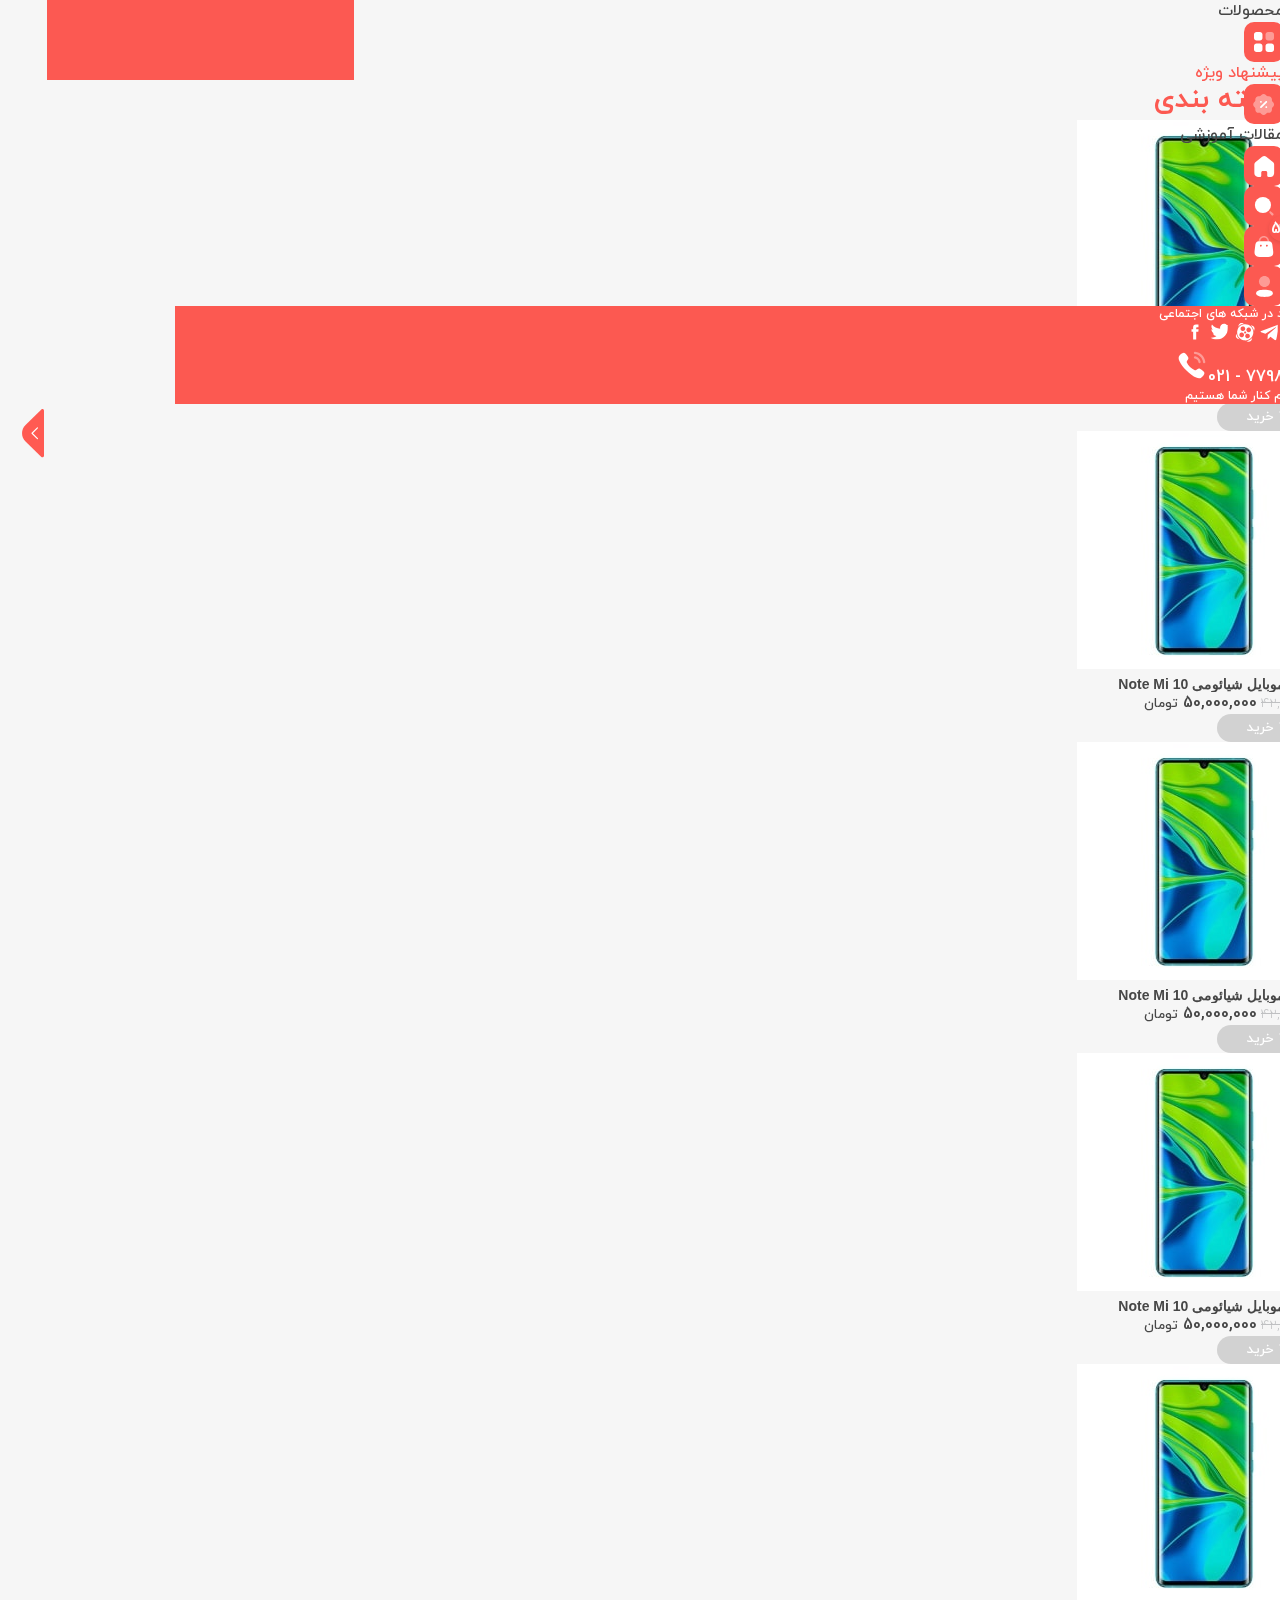
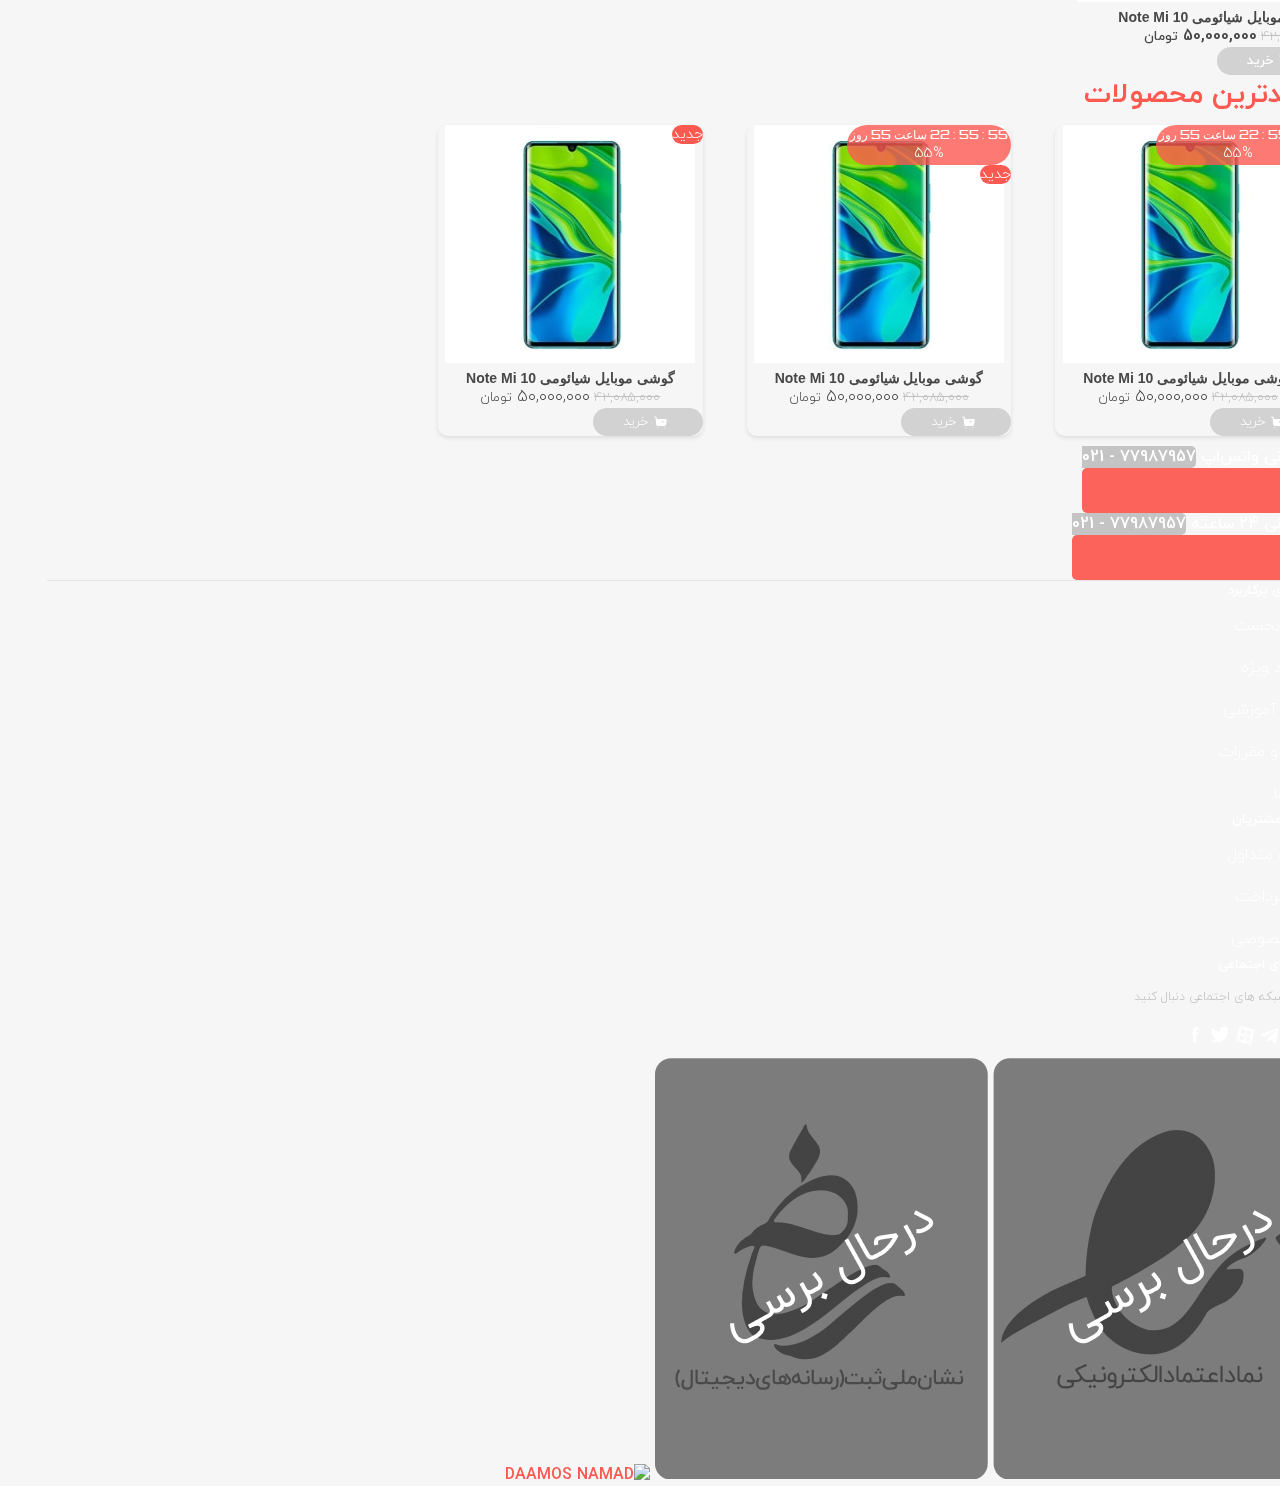
==== commit e2debf58: "Fixed swiper overflow bug in products" ====
--- a/products_all.html
+++ b/products_all.html
@@ -717,10 +717,10 @@
             </div>
             <div class="row">
                 <div class="col py-2 px-0">
-                    <div class="swiper-container toBe notToBe swiper-products pb-3" style="position: unset!important;">
+                    <div class="swiper-container toBe swiper-products pb-3 flowhid" style="position: unset!important;">
                         <div class="swiper-wrapper pad-verti10">
                             <!--foreach sample start-->
-                            <a href class="swiper-slide h-auto swiperCenter nota trans-t-5 font-light">
+                            <a href="products_single.html" class="swiper-slide h-auto swiperCenter nota trans-t-5 font-light">
                                 <div class="card border-none rounded-10x overflow-hidden shadow-on-commerce w-95 h-100">
                                     <figure class="rel">
                                         <!--offer Timer and Labels-->
@@ -747,8 +747,208 @@
                                             </div>
                                         </div>
 
-                                        <img class="card-img-top" src="assets/img/products/prod-1-min.jpg"
-                                              alt="product"/>
+                                        <img class="card-img-top" src="assets/img/statics/placeholder-sq.jpg"
+                                             data-lazy-src="assets/img/products/prod-1-min.jpg" alt="product"/>
+                                    </figure>
+                                    <div class="card-body d-flex flex-column isa p-2">
+                                        <h6 class="card-title font-eng limitText-2 mb-0 f14">گوشی موبایل شیائومی Note Mi 10</h6>
+                                    </div>
+                                    <div class="card-footer border-none bg-none d-flex px-2">
+                                        <div class="col-7 px-0 mx-0 d-flex flex-column justify-content-end text-right">
+                                            <small class="card-text f-color-300 font-light">
+                                                <del>42,085,000</del>
+                                            </small>
+                                            <span class="card-text d-block f14-mxmd">
+                                                <span>50,000,000</span>
+                                                <small>تومان</small>
+                                            </span>
+                                        </div>
+                                        <div class="col pl-0 pr-2 mx-0 d-flex flex-column justify-content-end text-right">
+                                            <span class="btn-fake-purchase hover-bg-success">
+                                                <svg width="25" height="15" viewBox="0 0 26 25"
+                                                     fill="none" xmlns="http://www.w3.org/2000/svg">
+                                                    <path opacity="0.4" fill-rule="evenodd"
+                                                          clip-rule="evenodd"
+                                                          d="M6.65686 21.4464C6.65686 20.5714 7.36519 19.863 8.24019 19.863C9.10478 19.863 9.81311 20.5714 9.81311 21.4464C9.81311 22.311 9.10478 23.0193 8.24019 23.0193C7.36519 23.0193 6.65686 22.311 6.65686 21.4464ZM18.3756 21.4464C18.3756 20.5714 19.0839 19.863 19.9589 19.863C20.8235 19.863 21.5319 20.5714 21.5319 21.4464C21.5319 22.311 20.8235 23.0193 19.9589 23.0193C19.0839 23.0193 18.3756 22.311 18.3756 21.4464Z"
+                                                          fill="white"/>
+                                                    <path fill-rule="evenodd" clip-rule="evenodd"
+                                                          d="M21.5321 6.6136C22.1675 6.6136 22.5841 6.83235 23.0008 7.31152C23.4175 7.79068 23.4904 8.47818 23.3966 9.10214L22.4071 15.9355C22.2196 17.249 21.0946 18.2167 19.7716 18.2167H8.40706C7.02165 18.2167 5.87581 17.1542 5.76123 15.7803L4.8029 4.42506L3.22998 4.15423C2.81331 4.08131 2.52165 3.67506 2.59456 3.25839C2.66748 2.83131 3.07373 2.55006 3.50081 2.61256L5.98519 2.98756C6.33936 3.0511 6.59977 3.34173 6.63102 3.69589L6.82894 6.02923C6.86019 6.3636 7.13102 6.6136 7.46436 6.6136H21.5321ZM15.2196 12.0292H18.105C18.5425 12.0292 18.8862 11.6751 18.8862 11.248C18.8862 10.8105 18.5425 10.4667 18.105 10.4667H15.2196C14.7821 10.4667 14.4383 10.8105 14.4383 11.248C14.4383 11.6751 14.7821 12.0292 15.2196 12.0292Z"
+                                                          fill="white"/>
+                                                </svg>
+                                                <span>خرید</span>
+                                            </span>
+                                        </div>
+                                    </div>
+                                </div>
+                            </a>
+                            <a href="products_single.html" class="swiper-slide h-auto swiperCenter nota trans-t-5 font-light">
+                                <div class="card border-none rounded-10x overflow-hidden shadow-on-commerce w-95 h-100">
+                                    <figure class="rel">
+                                        <!--offer Timer and Labels-->
+                                        <div class="abs top0 pt-2 right0 w-100 px-3 text-white">
+                                            <div class="f12 f10-mxmd d-flex bg-var-primary-over-8 px-2 rounded-20x align-items-center justify-content-between w-100" style="padding: 2px 3px">
+                                                <div class="offerCover">
+                                                    <span class=" text-center w-100 font-orbitron mb-0 offerHolderPr">
+                                                        <span id="long_second" class="long_second font-bold">55</span>
+                                                        :
+                                                        <span id="long_minutes" class="long_minutes font-bold">55</span>
+                                                        :
+                                                       <span id="long_hour" class="long_hour font-bold">22</span>
+                                                        <span class="font-med">ساعت</span>
+                                                        <span class="long_day font-bold" id="long_day">55</span>
+                                                        <span class="font-med">روز</span>
+                                                    </span>
+                                                </div>
+                                                <span class="f14 f12-mxlg">55%</span>
+                                            </div>
+                                            <div class="product-labels mt-2 right0 w-100 text-white">
+                                                <div class="f12 f10-mxmd d-flex bg-var-primary-500 px-2 rounded-20x max-cw">
+                                                    <span class="f14 f12-mxlg">جدید</span>
+                                                </div>
+                                            </div>
+                                        </div>
+
+                                        <img class="card-img-top" src="assets/img/statics/placeholder-sq.jpg"
+                                             data-lazy-src="assets/img/products/prod-1-min.jpg" alt="product"/>
+                                    </figure>
+                                    <div class="card-body d-flex flex-column isa p-2">
+                                        <h6 class="card-title font-eng limitText-2 mb-0 f14">گوشی موبایل شیائومی Note Mi 10</h6>
+                                    </div>
+                                    <div class="card-footer border-none bg-none d-flex px-2">
+                                        <div class="col-7 px-0 mx-0 d-flex flex-column justify-content-end text-right">
+                                            <small class="card-text f-color-300 font-light">
+                                                <del>42,085,000</del>
+                                            </small>
+                                            <span class="card-text d-block f14-mxmd">
+                                                <span>50,000,000</span>
+                                                <small>تومان</small>
+                                            </span>
+                                        </div>
+                                        <div class="col pl-0 pr-2 mx-0 d-flex flex-column justify-content-end text-right">
+                                            <span class="btn-fake-purchase hover-bg-success">
+                                                <svg width="25" height="15" viewBox="0 0 26 25"
+                                                     fill="none" xmlns="http://www.w3.org/2000/svg">
+                                                    <path opacity="0.4" fill-rule="evenodd"
+                                                          clip-rule="evenodd"
+                                                          d="M6.65686 21.4464C6.65686 20.5714 7.36519 19.863 8.24019 19.863C9.10478 19.863 9.81311 20.5714 9.81311 21.4464C9.81311 22.311 9.10478 23.0193 8.24019 23.0193C7.36519 23.0193 6.65686 22.311 6.65686 21.4464ZM18.3756 21.4464C18.3756 20.5714 19.0839 19.863 19.9589 19.863C20.8235 19.863 21.5319 20.5714 21.5319 21.4464C21.5319 22.311 20.8235 23.0193 19.9589 23.0193C19.0839 23.0193 18.3756 22.311 18.3756 21.4464Z"
+                                                          fill="white"/>
+                                                    <path fill-rule="evenodd" clip-rule="evenodd"
+                                                          d="M21.5321 6.6136C22.1675 6.6136 22.5841 6.83235 23.0008 7.31152C23.4175 7.79068 23.4904 8.47818 23.3966 9.10214L22.4071 15.9355C22.2196 17.249 21.0946 18.2167 19.7716 18.2167H8.40706C7.02165 18.2167 5.87581 17.1542 5.76123 15.7803L4.8029 4.42506L3.22998 4.15423C2.81331 4.08131 2.52165 3.67506 2.59456 3.25839C2.66748 2.83131 3.07373 2.55006 3.50081 2.61256L5.98519 2.98756C6.33936 3.0511 6.59977 3.34173 6.63102 3.69589L6.82894 6.02923C6.86019 6.3636 7.13102 6.6136 7.46436 6.6136H21.5321ZM15.2196 12.0292H18.105C18.5425 12.0292 18.8862 11.6751 18.8862 11.248C18.8862 10.8105 18.5425 10.4667 18.105 10.4667H15.2196C14.7821 10.4667 14.4383 10.8105 14.4383 11.248C14.4383 11.6751 14.7821 12.0292 15.2196 12.0292Z"
+                                                          fill="white"/>
+                                                </svg>
+                                                <span>خرید</span>
+                                            </span>
+                                        </div>
+                                    </div>
+                                </div>
+                            </a>
+                            <a href="products_single.html" class="swiper-slide h-auto swiperCenter nota trans-t-5 font-light">
+                                <div class="card border-none rounded-10x overflow-hidden shadow-on-commerce w-95 h-100">
+                                    <figure class="rel">
+                                        <!--offer Timer and Labels-->
+                                        <div class="abs top0 pt-2 right0 w-100 px-3 text-white">
+                                            <div class="product-labels mt-2 right0 w-100 text-white">
+                                                <div class="f12 f10-mxmd d-flex bg-var-primary-500 px-2 rounded-20x max-cw">
+                                                    <span class="f14 f12-mxlg">جدید</span>
+                                                </div>
+                                            </div>
+                                        </div>
+
+                                        <img class="card-img-top" src="assets/img/statics/placeholder-sq.jpg"
+                                             data-lazy-src="assets/img/products/prod-1-min.jpg" alt="product"/>
+                                    </figure>
+                                    <div class="card-body d-flex flex-column isa p-2">
+                                        <h6 class="card-title font-eng limitText-2 mb-0 f14">گوشی موبایل شیائومی Note Mi 10</h6>
+                                    </div>
+                                    <div class="card-footer border-none bg-none d-flex px-2">
+                                        <div class="col-7 px-0 mx-0 d-flex flex-column justify-content-end text-right">
+                                            <small class="card-text f-color-300 font-light">
+                                                <del>42,085,000</del>
+                                            </small>
+                                            <span class="card-text d-block f14-mxmd">
+                                                <span>50,000,000</span>
+                                                <small>تومان</small>
+                                            </span>
+                                        </div>
+                                        <div class="col pl-0 pr-2 mx-0 d-flex flex-column justify-content-end text-right">
+                                            <span class="btn-fake-purchase hover-bg-success">
+                                                <svg width="25" height="15" viewBox="0 0 26 25"
+                                                     fill="none" xmlns="http://www.w3.org/2000/svg">
+                                                    <path opacity="0.4" fill-rule="evenodd"
+                                                          clip-rule="evenodd"
+                                                          d="M6.65686 21.4464C6.65686 20.5714 7.36519 19.863 8.24019 19.863C9.10478 19.863 9.81311 20.5714 9.81311 21.4464C9.81311 22.311 9.10478 23.0193 8.24019 23.0193C7.36519 23.0193 6.65686 22.311 6.65686 21.4464ZM18.3756 21.4464C18.3756 20.5714 19.0839 19.863 19.9589 19.863C20.8235 19.863 21.5319 20.5714 21.5319 21.4464C21.5319 22.311 20.8235 23.0193 19.9589 23.0193C19.0839 23.0193 18.3756 22.311 18.3756 21.4464Z"
+                                                          fill="white"/>
+                                                    <path fill-rule="evenodd" clip-rule="evenodd"
+                                                          d="M21.5321 6.6136C22.1675 6.6136 22.5841 6.83235 23.0008 7.31152C23.4175 7.79068 23.4904 8.47818 23.3966 9.10214L22.4071 15.9355C22.2196 17.249 21.0946 18.2167 19.7716 18.2167H8.40706C7.02165 18.2167 5.87581 17.1542 5.76123 15.7803L4.8029 4.42506L3.22998 4.15423C2.81331 4.08131 2.52165 3.67506 2.59456 3.25839C2.66748 2.83131 3.07373 2.55006 3.50081 2.61256L5.98519 2.98756C6.33936 3.0511 6.59977 3.34173 6.63102 3.69589L6.82894 6.02923C6.86019 6.3636 7.13102 6.6136 7.46436 6.6136H21.5321ZM15.2196 12.0292H18.105C18.5425 12.0292 18.8862 11.6751 18.8862 11.248C18.8862 10.8105 18.5425 10.4667 18.105 10.4667H15.2196C14.7821 10.4667 14.4383 10.8105 14.4383 11.248C14.4383 11.6751 14.7821 12.0292 15.2196 12.0292Z"
+                                                          fill="white"/>
+                                                </svg>
+                                                <span>خرید</span>
+                                            </span>
+                                        </div>
+                                    </div>
+                                </div>
+                            </a>
+                            <a href="products_single.html" class="swiper-slide h-auto swiperCenter nota trans-t-5 font-light">
+                                <div class="card border-none rounded-10x overflow-hidden shadow-on-commerce w-95 h-100">
+                                    <figure class="rel">
+                                        <!--offer Timer and Labels-->
+                                        <div class="abs top0 pt-2 right0 w-100 px-3 text-white">
+                                            <div class="product-labels mt-2 right0 w-100 text-white">
+                                                <div class="f12 f10-mxmd d-flex bg-var-primary-500 px-2 rounded-20x max-cw">
+                                                    <span class="f14 f12-mxlg">جدید</span>
+                                                </div>
+                                            </div>
+                                        </div>
+
+                                        <img class="card-img-top" src="assets/img/statics/placeholder-sq.jpg"
+                                             data-lazy-src="assets/img/products/prod-1-min.jpg" alt="product"/>
+                                    </figure>
+                                    <div class="card-body d-flex flex-column isa p-2">
+                                        <h6 class="card-title font-eng limitText-2 mb-0 f14">گوشی موبایل شیائومی Note Mi 10</h6>
+                                    </div>
+                                    <div class="card-footer border-none bg-none d-flex px-2">
+                                        <div class="col-7 px-0 mx-0 d-flex flex-column justify-content-end text-right">
+                                            <small class="card-text f-color-300 font-light">
+                                                <del>42,085,000</del>
+                                            </small>
+                                            <span class="card-text d-block f14-mxmd">
+                                                <span>50,000,000</span>
+                                                <small>تومان</small>
+                                            </span>
+                                        </div>
+                                        <div class="col pl-0 pr-2 mx-0 d-flex flex-column justify-content-end text-right">
+                                            <span class="btn-fake-purchase hover-bg-success">
+                                                <svg width="25" height="15" viewBox="0 0 26 25"
+                                                     fill="none" xmlns="http://www.w3.org/2000/svg">
+                                                    <path opacity="0.4" fill-rule="evenodd"
+                                                          clip-rule="evenodd"
+                                                          d="M6.65686 21.4464C6.65686 20.5714 7.36519 19.863 8.24019 19.863C9.10478 19.863 9.81311 20.5714 9.81311 21.4464C9.81311 22.311 9.10478 23.0193 8.24019 23.0193C7.36519 23.0193 6.65686 22.311 6.65686 21.4464ZM18.3756 21.4464C18.3756 20.5714 19.0839 19.863 19.9589 19.863C20.8235 19.863 21.5319 20.5714 21.5319 21.4464C21.5319 22.311 20.8235 23.0193 19.9589 23.0193C19.0839 23.0193 18.3756 22.311 18.3756 21.4464Z"
+                                                          fill="white"/>
+                                                    <path fill-rule="evenodd" clip-rule="evenodd"
+                                                          d="M21.5321 6.6136C22.1675 6.6136 22.5841 6.83235 23.0008 7.31152C23.4175 7.79068 23.4904 8.47818 23.3966 9.10214L22.4071 15.9355C22.2196 17.249 21.0946 18.2167 19.7716 18.2167H8.40706C7.02165 18.2167 5.87581 17.1542 5.76123 15.7803L4.8029 4.42506L3.22998 4.15423C2.81331 4.08131 2.52165 3.67506 2.59456 3.25839C2.66748 2.83131 3.07373 2.55006 3.50081 2.61256L5.98519 2.98756C6.33936 3.0511 6.59977 3.34173 6.63102 3.69589L6.82894 6.02923C6.86019 6.3636 7.13102 6.6136 7.46436 6.6136H21.5321ZM15.2196 12.0292H18.105C18.5425 12.0292 18.8862 11.6751 18.8862 11.248C18.8862 10.8105 18.5425 10.4667 18.105 10.4667H15.2196C14.7821 10.4667 14.4383 10.8105 14.4383 11.248C14.4383 11.6751 14.7821 12.0292 15.2196 12.0292Z"
+                                                          fill="white"/>
+                                                </svg>
+                                                <span>خرید</span>
+                                            </span>
+                                        </div>
+                                    </div>
+                                </div>
+                            </a>
+                            <a href="products_single.html" class="swiper-slide h-auto swiperCenter nota trans-t-5 font-light">
+                                <div class="card border-none rounded-10x overflow-hidden shadow-on-commerce w-95 h-100">
+                                    <figure class="rel">
+                                        <!--offer Timer and Labels-->
+                                        <div class="abs top0 pt-2 right0 w-100 px-3 text-white">
+
+                                            <div class="product-labels mt-2 right0 w-100 text-white">
+                                                <div class="f12 f10-mxmd d-flex bg-var-primary-500 px-2 rounded-20x max-cw">
+                                                    <span class="f14 f12-mxlg">جدید</span>
+                                                </div>
+                                            </div>
+                                        </div>
+
+                                        <img class="card-img-top" src="assets/img/statics/placeholder-sq.jpg"
+                                             data-lazy-src="assets/img/products/prod-1-min.jpg" alt="product"/>
                                     </figure>
                                     <div class="card-body d-flex flex-column isa p-2">
                                         <h6 class="card-title font-eng limitText-2 mb-0 f14">گوشی موبایل شیائومی Note Mi 10</h6>
@@ -1035,7 +1235,7 @@
 <!--<script defer src="assets/js/bindings/inputmask.binding.js"></script>-->
 <!--<script defer src="assets/js/swiper6/swiper-bundle.min.js"></script>-->
 
-<script defer src="assets/js/layouts/app.js"></script>
+<script defer src="assets/js/app.js"></script>
 <script defer src="assets/js/outJs.js"></script>
 
 <script defer src="assets/js/datepicker/persianDatepicker.min.js"></script>
